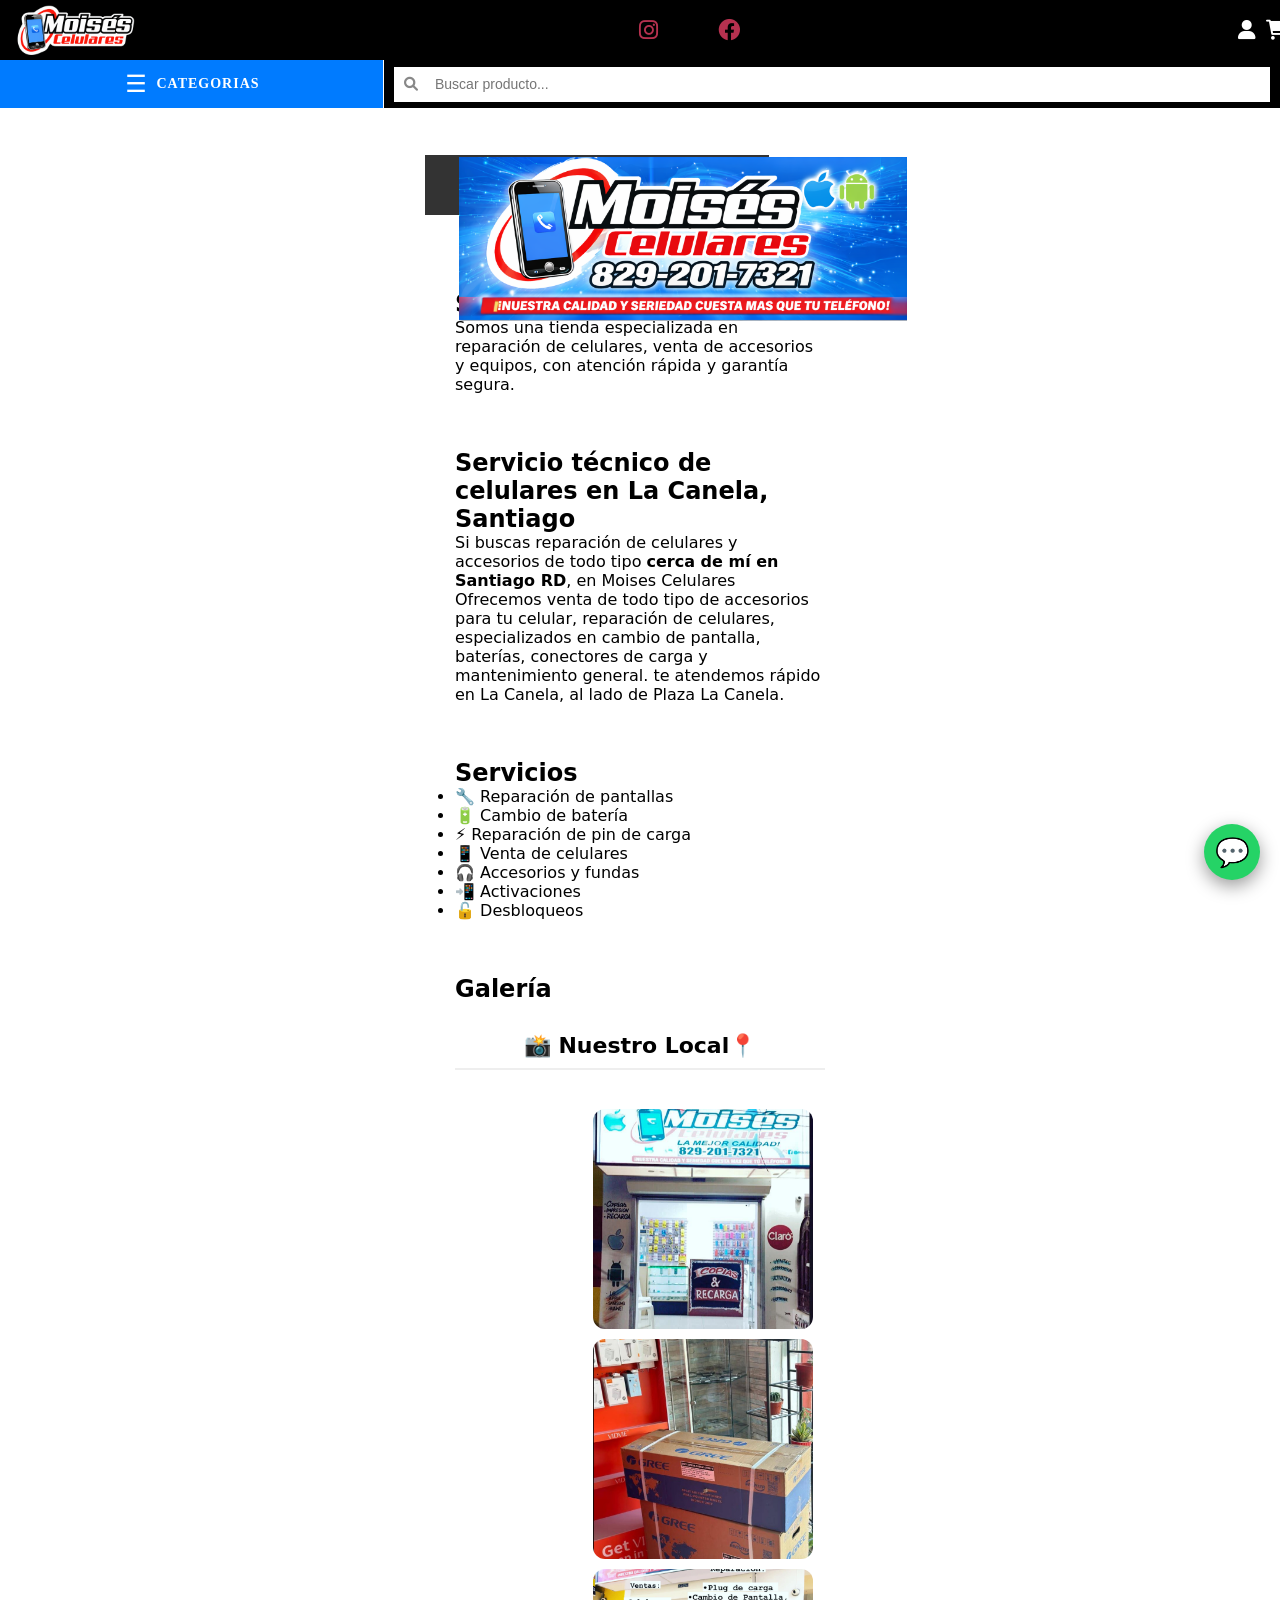
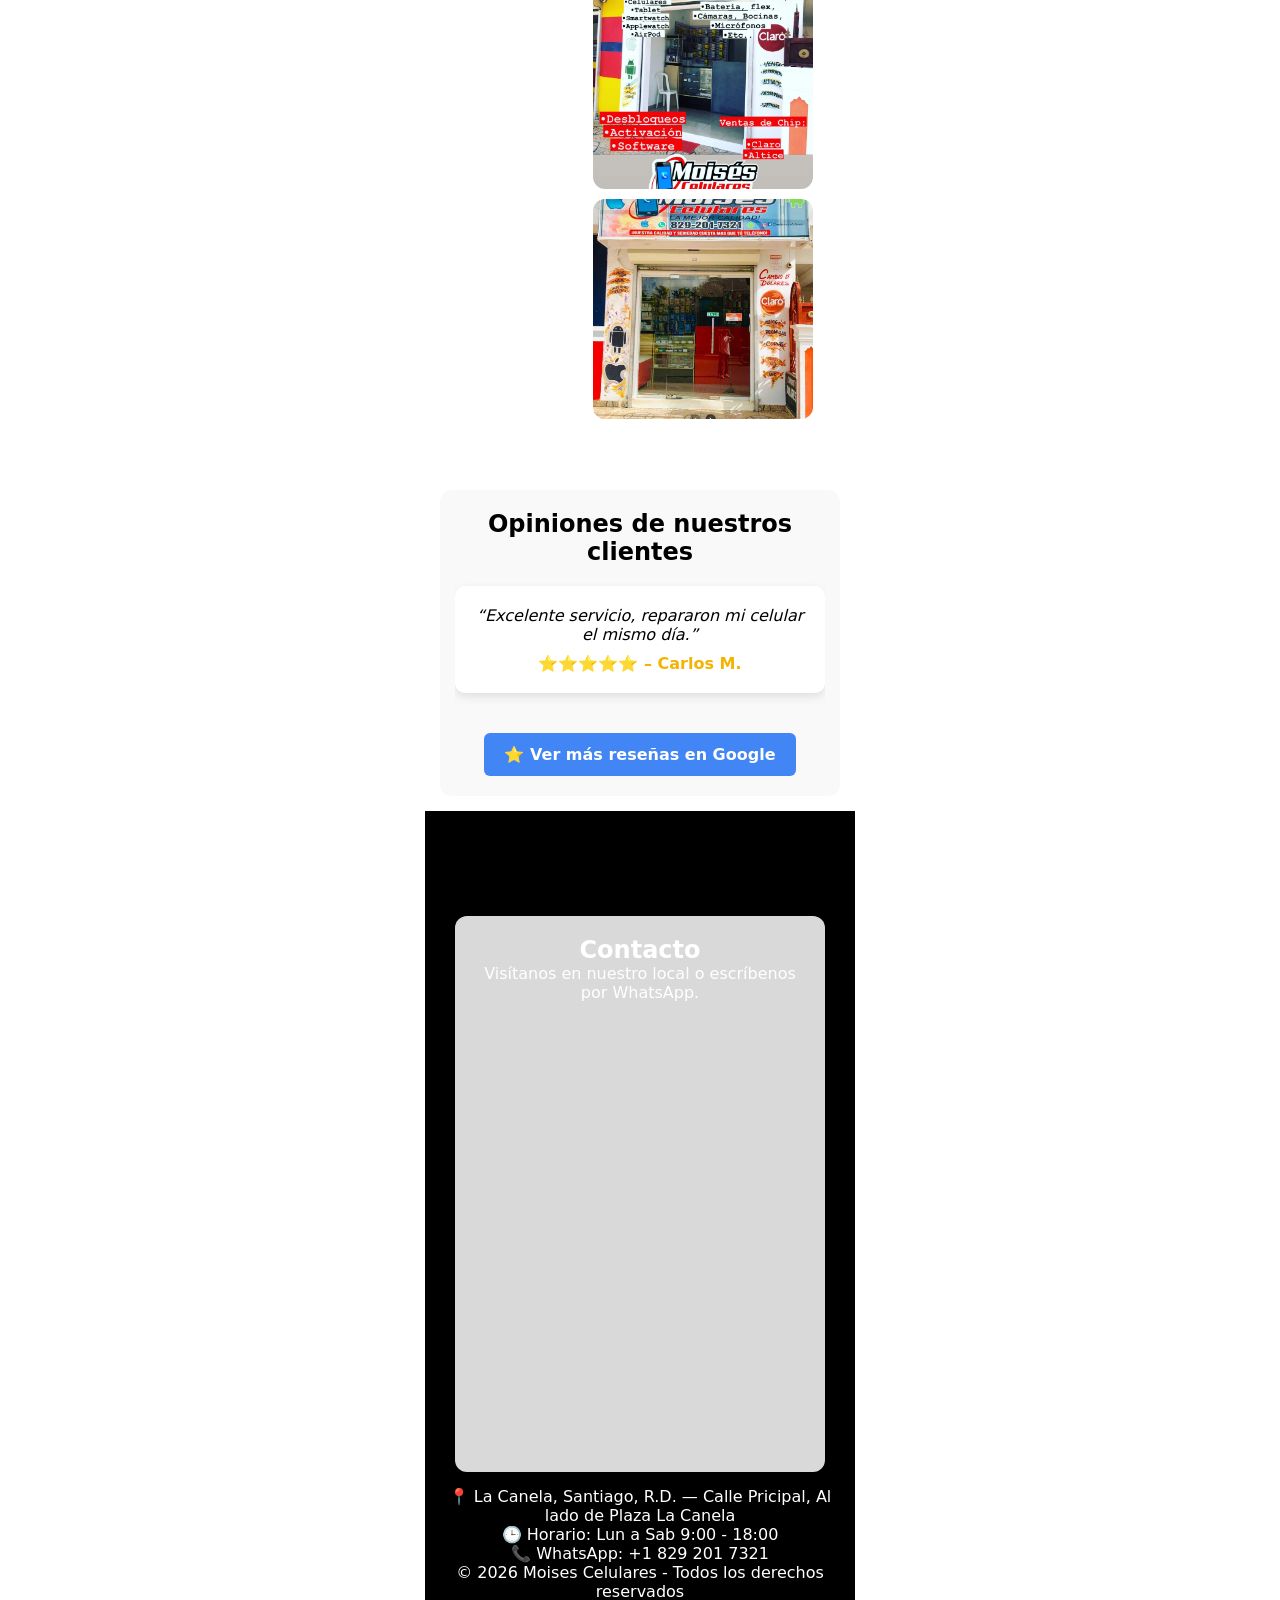
==== index.html @ 91ed1693 "Update index.html" ====
<!DOCTYPE html>
<html lang="es">
<head>
    <meta name="viewport" content="width=device-width, initial-scale=1.0">
    <meta charset="UTF-8">
    <title>Mi Negocio</title>
    <link rel="stylesheet" href="style.css">
    <link rel="stylesheet" href="https://cdnjs.cloudflare.com/ajax/libs/font-awesome/6.0.0/css/all.min.css">
</head>

<body class="inicio">
  <div class="app">
      
<a href="https://wa.me/18292017321?text=Hola%20quiero%20mas%20info%20sobre%20sus%20pructos%20🤗" 
   class="whatsapp" target="_blank">
 💬
</a>

<header class="header-principal">
    <img src="./images/Logo1Porta.png" class="header-logo">
</header>
      
<header class="nav-principal">
    
<nav class="nav-principal">
   <div class="nav-right">
  <!-- DERECHA -->
     <img src="./images/Logo3Expand.png" alt="Logo" class="nav-logo">
  </div>
    
  <div class="nav-socials">
  <!-- CENTRO -->
  <a href="https://instagram.com/moisescelulares" target="_blank" class="nav-icon-social">
      <i class="fab fa-instagram"></i>
 </a>
  <a href="https://facebook.com/moisesscelulares" target="_blank" class="nav-icon-social">
      <i class="fab fa-facebook"></i>
 </a>
  </div>
    
  <div class="nav-left">
  <!-- IZQUIERDA -->
    <button id="btn-perfil" class="nav-icon" onclick="navegarSPA('perfil')"><i class="fas fa-user"></i></button>
    <button id="btn-carrito-nav" class="nav-icon" onclick="toggleCarritoIzquierdo()">
    <div style="position: relative; display: inline-block;">
        <i class="fas fa-shopping-cart"></i>
        <span id="contador-carrito" class="badge-carrito">0</span>
    </div>
</button>
</nav>   
 </header>

<div class="barra-herramientas-fija">
    <div class="parte-azul" onclick="toggleMenuProductos()">
        <span id="btn-menu-trigger">☰</span>
        <span class="texto-cat">CATEGORIAS</span>
    </div>

    <div class="parte-negra">
        <div class="contenedor-busqueda">
            <i class="fas fa-search icono-lupa"></i>
            <input type="text" 
                   id="inputBuscador" 
                   class="buscador-barra" 
                   placeholder="Buscar producto..." 
                   oninput="buscarEnTiempoReal()">
        </div>
    </div>
</div>
      
<!-- OVERLAY -->
<div id="menu-overlay" onclick="toggleMenuProductos()"></div>

<aside id="menu-categorias">
    <h3>Categorías</h3>

    <div class="acordeon-contenedor">
        
        <div class="acordeon-item">
            <div class="acordeon-header" onclick="toggleAcordeon(this)">
                Celulares <i class="fi fi-bs-angle-down"></i>
            </div>
            <div class="acordeon-contenido">
                <a href="#/productos/Iphone" onclick="toggleMenuProductos()"> 🍎Iphone</a>
                <a href="#/productos/Samsung" onclick="toggleMenuProductos()"> 🤖Samsung</a>
                <a href="#/productos/ZTE" onclick="toggleMenuProductos()"> 📱ZTE</a>
            </div>
        </div>

        <div class="acordeon-item">
            <div class="acordeon-header" onclick="toggleAcordeon(this)">
                Accesorios <i class="fi fi-bs-angle-down"></i>
            </div>
            <div class="acordeon-contenido">
                <a href="#/productos/Covers" onclick="toggleMenuProductos()"> 🛡️Covers</a>
                <a href="#/productos/Audifonos" onclick="toggleMenuProductos()"> 🎧Audifonos</a>
                <a href="#/productos/Smartwatch" onclick="toggleMenuProductos()"> ⌚Smartwatch</a>
                <a href="#/productos/Usb" onclick="toggleMenuProductos()"> 💾Usb</a>
            </div>
        </div>

        <div class="acordeon-item">
            <div class="acordeon-header" onclick="toggleAcordeon(this)">
                Tablets <i class="fi fi-bs-angle-down"></i>
            </div>
            <div class="acordeon-contenido">
                <a href="#/productos/Ipad" onclick="toggleMenuProductos()"> 🍎Ipad</a>
                <a href="#/productos/Android" onclick="toggleMenuProductos()"> 🤖Android</a>
            </div>
        </div>

    </div>
</aside>
      
<main id="contenido" class="contenido">      

 <!-- ========================= -->
  <!-- VISTA INICIO (HOME) -->
  <!-- ========================= -->
  <div id="vista-inicio">
<section id="sobre-nosotros" style="margin-top: 50px;">
    <h2>Sobre nosotros</h2>
    <p>Somos una tienda especializada en reparación de celulares, venta de accesorios y equipos, con atención rápida y garantía segura.</p>
</section>

 <section>

  <h2>Servicio técnico de celulares en La Canela, Santiago</h2>

  <p>

Si buscas reparación de celulares y accesorios de todo tipo <strong>cerca de mí en Santiago RD</strong>,

en Moises Celulares Ofrecemos venta de todo tipo de accesorios para tu celular, reparación de celulares, especializados en cambio de pantalla,

baterías, conectores de carga y mantenimiento general. te atendemos rápido en La Canela,

al lado de Plaza La Canela.

  </p>

</section>
    
<section>
    <h2>Servicios</h2>
    <ul>
        <li>🔧 Reparación de pantallas</li>
        <li>🔋 Cambio de batería</li>
        <li>⚡ Reparación de pin de carga</li>
        <li>📱 Venta de celulares</li>
        <li>🎧 Accesorios y fundas</li>
        <li>📲 Activaciones</li>
        <li>🔓 Desbloqueos</li>
    </ul>
</section>

    
<section id="galeria">
  <h2>Galería</h2>

  <!-- ===================== -->
  <!-- 📸 GALERÍA DEL LOCAL -->
  <!-- ===================== -->
  <div class="bloque-galeria">
    <h2 class="bloque-titulo">📸 Nuestro Local📍</h2>

    <!--  LOCAL -->
   <div class="categoria activa">
      <div class="cat-header" onclick="toggleCategoria(this)">
        <h3> Local</h3>
        <span class="cat-icon">+</span>
      </div>
      <div class="cat-contenido">
        <div class="galeria">
          <img src="images/local4.jpg" onclick="abrirImgModal(this.src)">
          <img src="images/local3.jpg" onclick="abrirImgModal(this.src)">
          <img src="images/local2.jpg" onclick="abrirImgModal(this.src)">
          <img src="images/local1.jpg" onclick="abrirImgModal(this.src)">
        </div>
      </div>
    </div>
   </div>

</section>
         
<section class="reseñas">
  <h2>Opiniones de nuestros clientes</h2>

  <div class="carrusel">
    <div class="reseña activa">
      <p>“Excelente servicio, repararon mi celular el mismo día.”</p>
      <span>⭐⭐⭐⭐⭐ – Carlos M.</span>
     </div> 
      
   <div class="reseña">
      <p>“Muy buena atención y precios justos. Recomendados.”</p>
      <span>⭐⭐⭐⭐⭐ – Ana R.</span>
      </div> 
      
  <div class="reseña">
      <p>“Compré accesorios y todo de buena calidad.”</p>
      <span>⭐⭐⭐⭐⭐ – José L.</span>
    </div>
  </div>
    <a href="https://maps.app.goo.gl/zmRPi1JC8QECjScP7?g_st=ic
" target="_blank" class="btn-google">
    ⭐ Ver más reseñas en Google
  </a>
</section>
</div>
    
 <!-- ========================= -->
  <!-- VISTA PRODUCTOS (NUEVA) -->
  <!-- ========================= -->
  <div id="vista-productos" style="display:none;">

    <h2 id="titulo-categoria"></h2>

    <section id="productos" class="productos-grid"></section>

  </div>

</main>

<footer>
    <div class="mapa-contacto-footer">
        
<section>
    <h2>Contacto</h2>
    <p>Visítanos en nuestro local o escríbenos por WhatsApp.</p>
   <iframe src="https://www.google.com/maps/embed?pb=!1m18!1m12!1m3!1d470.19965643254886!2d-70.8152473101403!3d19.472923799663075!2m3!1f0!2f0!3f0!3m2!1i1024!2i768!4f13.1!3m3!1m2!1s0x8eb1c790f7f8f709%3A0x6c4137e1bd132ae4!2sMoises%20Celulares!5e0!3m2!1ses-419!2suy!4v1769823875907!5m2!1ses-419!2suy" 
width="600" 
height="450" 
style="border:0;" 
allowfullscreen="" 
loading="lazy" 
referrerpolicy="no-referrer-when-downgrade">
  </iframe>
</section>
</div>

        <p>📍 La Canela, Santiago, R.D. — Calle Pricipal, Al lado de Plaza La Canela</p>
        <p>🕒 Horario: Lun a Sab 9:00 - 18:00</p>
        <p>📞 WhatsApp: +1 829 201 7321</p>
    
<div class="footer-negro-final">
        <p>© 2026 Moises Celulares - Todos los derechos reservados</p>
    </div>
</footer>
    
    <!-- MODAL DE IMAGEN (AISLADO) -->
<div id="img-modal" class="img-modal" aria-hidden="true">
  <button class="img-modal-close" onclick="cerrarImgModal()">✕</button>
  <img id="img-modal-src" src="" alt="Vista ampliada">
</div>

<script src="https://www.gstatic.com/firebasejs/10.7.1/firebase-app-compat.js"></script>
<script src="https://www.gstatic.com/firebasejs/10.7.1/firebase-firestore-compat.js"></script>
  <script>
const firebaseConfig = {
 apiKey: "AIzaSyB0YrXAOE7eg04N6c3ZqLsBUUz8VBfHD58",
  authDomain: "moises-celulares.firebaseapp.com",
  projectId: "moises-celulares",
  appId: "1:392580256106:web:e31ae4c958effb4eb91513"
};

firebase.initializeApp(firebaseConfig);

const db = firebase.firestore();      
/* ===============================
   ESTADO GLOBAL Y DATOS
=================================*/
// Variables Globales faltantes para evitar el error de consola      
let favoritos = JSON.parse(localStorage.getItem('favoritos_moises')) || [];
let vistasRecientes = JSON.parse(localStorage.getItem('vistas_recientes')) || [];
let usuarioLogueado = false;
// Intentar cargar datos guardados o usar los de prueba si no hay nada
let datosUsuario = JSON.parse(localStorage.getItem("datos_usuario_moises")) || {
    nombre: "Juan Pérez",
    correo: "cliente@ejemplo.com",
    direccion: "Av. Independencia #123, Santo Domingo",
    historial: [
        { id: "MC-2026-1024", fecha: "10/02/2024", total: "25,500", estado: "Entregado" }
    ]
};
      
/* ===============================
   LÓGICA DE LOGIN
=================================*/
function mostrarModalLogin() {
    const modal = document.getElementById("modal-login-contenedor");
    if(modal) modal.style.display = "flex";
}

function cerrarLogin() {
    const modal = document.getElementById("modal-login-contenedor");
    if (modal) modal.style.display = "none";
    
    // Si no estamos logueados o simplemente cerramos el modal:
    const contenedorSPA = document.getElementById("vista-spa-cliente");
    if (contenedorSPA) {
        contenedorSPA.style.display = "none"; // Apagamos el hueco gris
        contenedorSPA.innerHTML = "";        // Limpiamos contenido
    }

    // Volvemos a mostrar la tienda normal
    document.getElementById("vista-inicio").style.display = "block";
    
    // Opcional: resetear URL al inicio
    window.location.hash = "#/";
    router();
}

function procesarLogin() {
    // Seleccionamos los inputs correctamente dentro de la card
    const inputs = document.querySelectorAll('.login-card input');
    const correo = inputs[0].value.trim();
    const pass = inputs[1].value.trim();

    if (correo.length > 3 && pass.length > 3) {
        usuarioLogueado = true;
        cerrarLogin();
        
        // Al loguearse, vamos directo al perfil
        navegarSPA('perfil'); 
        
        // Feedback visual en el nav
        const btnPerfil = document.getElementById("btn-perfil");
        if(btnPerfil) btnPerfil.style.color = "#00ff00"; 
        
        console.log("Sesión iniciada con éxito");
    } else {
        alert("Por favor, ingresa un correo y contraseña válidos.");
    }
}

function cerrarSesion() {
    usuarioLogueado = false;
    const btnPerfil = document.getElementById("btn-perfil");
    if(btnPerfil) btnPerfil.style.color = "";
    location.hash = "#/";
    location.reload(); 
}

/* ===============================
   NAVEGACIÓN SPA (PERFIL / FAVORITOS)
=================================*/
function navegarSPA(seccion) {
    const vistaInicio = document.getElementById("vista-inicio");
    const vistaProductos = document.getElementById("vista-productos");
    // Buscamos o creamos el contenedor para la sección del cliente
    let contenedorSPA = document.getElementById("vista-spa-cliente");
    
    if (!contenedorSPA) {
        contenedorSPA = crearContenedorSPA();
    }

    // Si NO está logueado, forzamos el modal de login
    if (!usuarioLogueado) {
        mostrarModalLogin();
        // Ocultamos lo demás para que el fondo se vea limpio
        if(vistaInicio) vistaInicio.style.display = "none";
        if(vistaProductos) vistaProductos.style.display = "none";
        contenedorSPA.style.display = "block";
        contenedorSPA.innerHTML = `
            <div style="text-align:center; padding:100px 20px; color:white;">
                <i class="fas fa-user-lock" style="font-size:50px; margin-bottom:20px; color:#3498db;"></i>
                <h2>Inicia Sesión</h2>
                <p>Ingresa a tu cuenta para ver tus datos y favoritos.</p>
                <button class="btn-comprar" onclick="mostrarModalLogin()" style="margin-top:20px; width:200px;">Abrir Login</button>
            </div>`;
        return;
    }

    // Si ya está logueado, mostramos la sección correspondiente
    if(vistaInicio) vistaInicio.style.display = "none";
    if(vistaProductos) vistaProductos.style.display = "none";
    contenedorSPA.style.display = "block";

    if (seccion === 'perfil') renderizarPerfil(contenedorSPA);
    
    window.scrollTo({ top: 0, behavior: "smooth" });
}

function renderizarPerfil(contenedor) {
    contenedor.innerHTML = `
        <div class="perfil-container" style="padding:40px 20px; max-width:800px; margin:auto; color:white;">
            <div style="display:flex; justify-content:space-between; align-items:center; border-bottom:1px solid #444; padding-bottom:15px;">
                <h1>Hola, ${datosUsuario.nombre}</h1>
                <button onclick="cerrarSesion()" style="background:red; color:white; border:none; padding:8px 15px; border-radius:5px; cursor:pointer; font-weight:bold;">Cerrar Sesión</button>
            </div>
            <div style="margin-top:30px; display:grid; grid-template-columns: repeat(auto-fit, minmax(280px, 1fr)); gap:20px;">
                <div style="background:#1a1a1a; padding:25px; border-radius:15px; border: 1px solid #333;">
                    <h3 style="color:#3498db;"><i class="fas fa-id-card"></i> Mis Datos</h3>
                    <p style="margin:10px 0;"><b>Correo:</b> ${datosUsuario.correo}</p>
                    <p style="margin:10px 0;"><b>Dirección:</b> ${datosUsuario.direccion}</p>
                </div>
                <div style="background:#1a1a1a; padding:25px; border-radius:15px; border: 1px solid #333;">
                    <h3 style="color:#3498db;"><i class="fas fa-history"></i> Pedidos Recientes</h3>
                   ${datosUsuario.historial.map(p => `
    <div style="border-bottom:1px solid #333; padding:12px 0; font-size:13px; line-height: 1.4;">
        <b style="color:#3498db;">Rastreo: ${p.id}</b><br>
        <span>Fecha: ${p.fecha}</span> | <b>RD$ ${p.total}</b><br>
        <span style="color:${p.estado === 'Entregado' ? '#00ff00' : '#f1c40f'}">
            <i class="fas fa-circle" style="font-size:8px;"></i> ${p.estado}
        </span>
    </div>
`).join('')}
                </div>
            </div>
        </div>`;
}

function toggleFavorito(idProducto, evento) {
    if (evento) evento.stopPropagation(); // Evita que se abra el modal del producto al dar clic al corazón

    const index = favoritos.findIndex(p => p.id === idProducto);
    const producto = productos.find(p => p.id === idProducto);

    if (index === -1) {
        // No está, lo agregamos
        favoritos.push(producto);
        alert("❤️ Añadido a favoritos");
    } else {
        // Ya está, lo quitamos
        favoritos.splice(index, 1);
        alert("🖤 Eliminado de favoritos");
    }

    // Guardamos en la memoria del navegador
    localStorage.setItem("mis_favoritos", JSON.stringify(favoritos));
    
    // Si estamos en la vista de favoritos, refrescarla de inmediato
    if (document.getElementById("vista-spa-cliente").style.display === "block") {
        renderizarFavoritos(document.getElementById("vista-spa-cliente"));
  }
}
    
function actualizarContadorFavoritos() {
    const contador = document.getElementById("contador-favoritos");
    if (!contador) return;

    const cantidad = favoritos.length;
    contador.innerText = cantidad;

    // Si no hay favoritos, ocultamos el círculo rojo
    contador.style.display = cantidad > 0 ? "flex" : "none";

    // Pequeña animación de "brinco" al actualizar
    contador.classList.add("badge-animacion");
    setTimeout(() => contador.classList.remove("badge-animacion"), 300);
}

// --- IMPORTANTE ---
// Llama a esta función al cargar la página para que el número aparezca de una vez
window.addEventListener("load", actualizarContadorFavoritos);
      
function renderizarFavoritos(contenedor) {
    if (favoritos.length === 0) {
        contenedor.innerHTML = `
            <div style="padding:60px 20px; color:white; text-align:center;">
                <i class="fas fa-heart" style="font-size:60px; color:#333; margin-bottom:20px;"></i>
                <h1>Tus Favoritos</h1>
                <p>No has guardado ningún producto todavía.</p>
                <button class="btn-comprar" onclick="location.hash='#/'" style="margin-top:20px; width:auto; padding:10px 20px;">Volver a la tienda</button>
            </div>`;
        return;
    }

    contenedor.innerHTML = `
        <div style="padding:40px 20px; max-width:1200px; margin:auto;">
            <h1 style="color:white; margin-bottom:30px; text-align:center;">❤️ Mis Favoritos</h1>
            <div id="grid-favoritos" class="productos-grid"></div>
        </div>`;

    const grid = contenedor.querySelector("#grid-favoritos");
    
    favoritos.forEach(p => {
        const div = document.createElement("div");
        div.className = "producto-card";
        div.innerHTML = `
            <i class="fas fa-trash btn-eliminar-fav" onclick="toggleFavorito(${p.id}, event)"></i>
            <img src="${p.imagen}" onclick="location.hash='#/producto/${p.slug}'">
            <h3>${p.nombre}</h3>
            <p class="precio">RD$ ${parseInt(p.precio).toLocaleString()}</p>
            <button class="btn-comprar" onclick="location.hash='#/producto/${p.slug}'">Ver Detalles</button>
        `;
        grid.appendChild(div);
    });
}

function crearContenedorSPA() {
    const div = document.createElement("div");
    div.id = "vista-spa-cliente";
    div.style.minHeight = "70vh";
    div.style.backgroundColor = "#000";
    // Lo insertamos antes del footer
    const footer = document.querySelector("footer");
    if(footer) footer.before(div);
    else document.body.appendChild(div);
    return div;
}
// --- CARRITO LADO IZQUIERDO ---
document.getElementById("btn-carrito-nav").onclick = toggleCarritoIzquierdo;

function agregarAlCarrito(producto, variacion = null) {
    const item = {
        id: producto.id,
        nombre: variacion ? `${producto.nombre} (${variacion.nombre})` : producto.nombre,
        precio: variacion ? variacion.precio : producto.precio,
        imagen: producto.imagen,
        slug: producto.slug
    };

    carrito.push(item);
    localStorage.setItem("carrito_compras", JSON.stringify(carrito));

    actualizarContadorCarrito();
    renderizarCarrito();
}

    // Variable global (asegúrate de que agregarAlCarrito la use)
    let carrito = JSON.parse(localStorage.getItem("carrito_compras")) || [];

function actualizarContadorCarrito() {
    const contador = document.getElementById("contador-carrito");
    if (!contador) return;
    
    const cantidad = carrito.length;
    contador.innerText = cantidad;
    contador.style.display = cantidad > 0 ? "flex" : "none";
}

// Función para calcular el subtotal de productos
function calcularSubtotal() {
    return carrito.reduce((acc, p) => acc + parseInt(p.precio), 0);
}

// Función para renderizar el Carrito Lateral con el Subtotal y Botones
function renderizarCarrito() {
    const contenedor = document.getElementById("carrito-contenido-izq");
    if (!contenedor) return;

    if (carrito.length === 0) {
        contenedor.innerHTML = `<p class="carrito-vacio">No hay productos en el carrito.</p>`;
    } else {
        let htmlProductos = carrito.map((p, index) => `
            <div class="item-carrito">
                <img src="${p.imagen}" style="width:50px; height:50px; object-fit:cover; border-radius:5px;">
                <div style="flex:1;">
                    <p style="margin:0; font-weight:bold; color:white; font-size:13px;">${p.nombre}</p>
                    <p style="margin:2px 0 0; color:#3498db; font-size:12px;">RD$ ${parseInt(p.precio).toLocaleString()}</p>
                </div>
                <i class="fas fa-trash" onclick="eliminarDelCarrito(${index})" style="color:#ff4757; cursor:pointer; font-size:12px;"></i>
            </div>
        `).join("");

           contenedor.innerHTML = `
            <div class="carrito-items-scroll" style="flex: 1; overflow-y: auto;">
               ${htmlProductos}
           </div>
            
           <div class="carrito-footer-fijo">
        <div class="subtotal-box">
            <span>SUBTOTAL:</span>
            <span>RD$ ${calcularSubtotal().toLocaleString()}</span>
        </div>
        
        <button class="btn-carrito-estilo" onclick="navegarAVerCarrito()">VER CARRITO</button>
       </div>
     `;
    }
}

// Esta función reemplaza a la antigua irAWhatsApp
function añadirAlCarritoDesdeDetalle(nombreProducto) {
    // 1. Obtener variaciones y precio
    const capacidad = typeof modeloSeleccionado !== 'undefined' ? modeloSeleccionado : "N/A"; 
    const color = typeof colorSeleccionado !== 'undefined' ? colorSeleccionado : "Original";
    
    const precioElemento = document.getElementById("spanPrecio");
    const precioTexto = precioElemento ? precioElemento.innerText : "0";
    const precioLimpio = precioTexto.replace(/[^\d]/g, "");

    // 2. Buscar imagen del producto
    const productoBase = productos.find(p => p.nombre === nombreProducto);

    // 3. Crear objeto para el carrito
    const productoParaCarrito = {
        id: productoBase ? productoBase.id : Date.now(),
        nombre: nombreProducto,
        variacion: `${capacidad} / ${color}`, 
        precio: precioLimpio,
        imagen: productoBase ? productoBase.imagen : ""
    };

    // 4. Agregar al carrito internamente
    // Importante: Asegúrate de que tu función 'agregarAlCarrito' NO tenga 
    // líneas que abran el panel lateral (como classList.add('activo'))
    agregarAlCarrito(productoParaCarrito, { 
        nombre: productoParaCarrito.variacion, 
        precio: precioLimpio 
    });

    // 5. CERRAR EL MODAL AUTOMÁTICAMENTE
    // Usamos la función que ya tienes en tu código para cerrar el detalle
    cerrarProducto(); 

    // 6. Mostrar notificación de confirmación
    mostrarNotificacion(`${nombreProducto} añadido al carrito`);
}

// Función para la notificación (Toast)
function mostrarNotificacion(mensaje) {
    const aviso = document.createElement("div");
    aviso.className = "notificacion-carrito";
    aviso.innerHTML = `<i class="fas fa-check-circle"></i> ${mensaje}`;
    document.body.appendChild(aviso);

    setTimeout(() => { aviso.remove(); }, 3000);
}
      
// Función SPA para la vista "Ver Carrito" detallada
function navegarAVerCarrito() {
    // Cerramos el carrito lateral de forma segura
    if (typeof toggleCarritoIzquierdo === 'function') {
        const carritoLat = document.getElementById("carrito-izquierdo");
        if (carritoLat && carritoLat.classList.contains("activo")) {
            toggleCarritoIzquierdo();
        }
    }

    const vistaInicio = document.getElementById("vista-inicio");
    const vistaProductos = document.getElementById("vista-productos");
    const contenedorSPA = document.getElementById("vista-spa-cliente") || crearContenedorSPA();

    // 1. Ocultar Logo y Vistas
    const headerLogo = document.querySelector(".header-principal");
    if(headerLogo) headerLogo.style.display = "none";
    if(vistaInicio) vistaInicio.style.display = "none";
    if(vistaProductos) vistaProductos.style.display = "none";

    // 2. Ocultar Categorías y Mapa
    const barraCat = document.getElementById("menu-categorias") || document.querySelector(".barra-categorias");
    if(barraCat) barraCat.style.display = "none";
    const mapaContacto = document.querySelector(".mapa-contacto-footer");
    if(mapaContacto) mapaContacto.style.display = "none";

    // 3. Preparar contenedor con MARGEN SUPERIOR
    contenedorSPA.style.display = "block";
    contenedorSPA.style.backgroundColor = "#f4f4f4";
    
    // Calculamos subtotal de forma segura
    let subtotalFinal = 0;
    try {
        subtotalFinal = (typeof calcularSubtotal === 'function') ? calcularSubtotal() : 0;
    } catch (e) { console.error("Error al calcular subtotal", e); }

    // Solo mostramos el botón si hay productos en el carrito
    const tieneProductos = (typeof carrito !== 'undefined' && carrito.length > 0);

    contenedorSPA.innerHTML = `
        <div style="padding: 40px 15px 15px; max-width: 1100px; margin: 0 auto; text-align: left;">
            <button onclick="regresarALaTienda()" style="background:none; border:none; color:#3498db; cursor:pointer; font-weight:bold; font-size:16px; display:flex; align-items:center; gap:8px;">
                <i class="fas fa-arrow-left"></i> VOLVER A LA TIENDA
            </button>
        </div>

        <div class="carrito-container-completo" style="max-width: 1100px; margin: 0 auto; padding: 0 15px;">
            <h1 style="margin-bottom: 20px;">Tu Carrito</h1>
            
            <div id="espacio-tabla-carrito"></div>

            ${tieneProductos ? `
                <div id="checkout-sector-spa" style="background: white; padding: 25px; border-radius: 8px; margin-top: 20px; text-align: right; box-shadow: 0 2px 10px rgba(0,0,0,0.05); margin-bottom: 40px;">
                    <h2 style="margin-bottom: 15px; color: #333;">Total: RD$ ${subtotalFinal.toLocaleString()}</h2>
                    <button onclick="navegarAFinalizarCompra()" 
                            class="btn-realizar-compra" 
                            style="width: auto; padding: 15px 50px; font-size: 18px; cursor: pointer; background-color: #27ae60; color: white; border: none; border-radius: 5px; font-weight: bold;">
                        PROCEDER AL PAGO (CHECKOUT)
                    </button>
                </div>
            ` : `<p style="text-align:center; padding: 50px;">Tu carrito está vacío actualmente.</p>`}
        </div>
    `;

    // 4. Renderizar la tabla
    const destinoTabla = document.getElementById("espacio-tabla-carrito");
    if (destinoTabla && typeof renderizarTablaCarrito === 'function') {
        renderizarTablaCarrito(destinoTabla);
    }
    
    window.scrollTo({ top: 0, behavior: "smooth" });
}

function regresarALaTienda() {
    // 1. Mostrar de nuevo el Logo Header y las vistas
    const headerLogo = document.querySelector(".header-principal");
    if(headerLogo) headerLogo.style.display = "block";

    const vistaInicio = document.getElementById("vista-inicio");
    if(vistaInicio) vistaInicio.style.display = "block";

    // 2. Mostrar categorías y Mapa
    const barraCat = document.getElementById("menu-categorias");
    if(barraCat) barraCat.style.display = "block";

    const mapaContacto = document.querySelector(".mapa-contacto-footer");
    if(mapaContacto) mapaContacto.style.display = "block";

    // 3. Limpiar y ocultar el espacio SPA
    const contenedorSPA = document.getElementById("vista-spa-cliente");
    if(contenedorSPA) {
        contenedorSPA.style.display = "none";
        contenedorSPA.innerHTML = "";
    }

    // 4. Resetear URL y navegar al inicio
    window.location.hash = "#/";
    router();
    window.scrollTo({ top: 0, behavior: "smooth" });
}
      
function renderizarTablaCarrito(contenedor) {
    // Si no le pasas contenedor, que use el de por defecto
    const target = contenedor || document.getElementById("vista-spa-cliente");
    
    if (carrito.length === 0) {
        target.innerHTML = "<h3 style='text-align:center; padding:50px;'>Tu carrito está vacío</h3>";
        return;
    }

    // Renderizamos solo la tabla de productos
    target.innerHTML = `
        <div class="tabla-carrito-container" style="background:white; color:#333; padding:20px; border-radius:8px 8px 0 0;">
            <table class="carrito-tabla-detallada" style="width:100%; border-collapse: collapse;">
                <thead>
                    <tr style="border-bottom: 2px solid #eee;">
                        <th style="text-align:left; padding:10px;">Producto</th>
                        <th style="text-align:left; padding:10px;">Precio</th>
                        <th style="text-align:left; padding:10px;">Cantidad</th>
                        <th style="text-align:left; padding:10px;">Subtotal</th>
                    </tr>
                </thead>
                <tbody>
                    ${carrito.map(p => `
                        <tr style="border-bottom: 1px solid #eee;">
                            <td style="padding:15px 10px;">
                                <div style="display:flex; align-items:center; gap:15px; text-align: left;">
                                 <img src="${p.imagen}" width="60" style="border-radius:5px; object-fit: cover; flex-shrink: 0;">
                                 <div style="display: flex; flex-direction: column;">
                                 <span style="font-weight: bold; line-height: 1.2; font-size: 15px;">${p.nombre}</span>
                                 <small style="color: #888;">Ref: ${p.id}</small> 
                               </div>
                             </div>
                            </td>
                            <td style="padding:15px 10px;">RD$ ${parseInt(p.precio).toLocaleString()}</td>
                            <td style="padding:15px 10px;">1</td>
                            <td style="padding:15px 10px;">RD$ ${parseInt(p.precio).toLocaleString()}</td>
                        </tr>
                    `).join('')}
                </tbody>
            </table>
            <div class="totales-tabla-box">
               <div class="fila-total"><span>Envío:</span> <span>A Cordinar</span></div>   
            </div>
        </div>
    `;
}
      
function eliminarDelCarrito(index) {
    carrito.splice(index, 1);
    localStorage.setItem("carrito_compras", JSON.stringify(carrito));
    renderizarCarrito();
    actualizarContadorCarrito();
}

// Llama a estas funciones al iniciar la página
window.addEventListener("load", () => {
    actualizarContadorCarrito();
    renderizarCarrito();
});

function toggleCarritoIzquierdo() {
    try {
        const carrito = document.getElementById("carrito-izquierdo");
        if (!carrito) return; // Si no hay carrito, no hace nada y no rompe

        carrito.classList.toggle("activo");

        // Lógica de WhatsApp protegida
        const btnWhatsapp = document.querySelector(".btn-whatsapp") || 
                           document.querySelector('[href*="wa.me"]') || 
                           document.querySelector(".float-whatsapp");

        if (btnWhatsapp) {
            if (carrito.classList.contains("activo")) {
                btnWhatsapp.style.opacity = "0";
                btnWhatsapp.style.pointerEvents = "none";
            } else {
                btnWhatsapp.style.opacity = "1";
                btnWhatsapp.style.pointerEvents = "auto";
            }
        }
    } catch (error) {
        console.warn("Error en el toggle del carrito, pero la web sigue funcionando.");
    }
}

function guardarPedido(){

   let pedidos = JSON.parse(localStorage.getItem("pedidos")) || [];

   const pedido = {
      id: Date.now(),
      fecha: new Date().toISOString(),
      productos: carrito,
     total: carrito.reduce((acc, prod) => acc + Number(prod.precio), 0),
      estado: "pendiente"
   };

   pedidos.push(pedido);

async function guardarPedidoFirebase(pedido){
  await addDoc(collection(db, "pedidos"), {
    ...pedido,
    fecha: serverTimestamp()
  });
}
}
      
// Función para generar un número de rastreo único (Ej: MC-2026-X892)
function generarNumeroRastreo() {
    const random = Math.floor(1000 + Math.random() * 9000);
    return `MC-2026-${random}`;
}
      
function enviarPedidoWhatsApp(tracking) {
    // ... (tus capturas de nombre, apellido, etc.)
    const nombre = document.getElementById("ch-nombre").value.trim();
    const apellido = document.getElementById("ch-apellido").value.trim();
    const telefono = document.getElementById("ch-telefono").value.trim();
    const ciudad = document.getElementById("ch-ciudad").value.trim();
    const direccion = document.getElementById("ch-direccion").value.trim();

    // CAPTURA CORRECTA DE ENVÍO Y PAGO
    const radioEnvio = document.querySelector('input[name="envio"]:checked');
    const costoEnvio = radioEnvio ? parseInt(radioEnvio.value) : 0;
    const totalFinal = calcularSubtotal() + costoEnvio;
    const metodoEnvioTexto = costoEnvio > 0 ? "Envío a domicilio" : "Retiro en el local";

    // CORRECCIÓN AQUÍ: Capturamos el método de pago por el radio seleccionado
    const radioPago = document.querySelector('input[name="pago"]:checked');
    const metodoPagoTexto = (radioPago && radioPago.value === "transferencia") ? "Transferencia Bancaria" : "Efectivo contra entrega";

    const subtotalVenta = calcularSubtotal();

    let listaProductos = carrito.map(p => `- ${p.nombre} (RD$ ${Number(p.precio).toLocaleString()})`).join('\n');
    let notaTexto = document.getElementById("ch-notas")?.value.trim() || "Sin notas";

    const mensaje = `*📦 NUEVO PEDIDO - MOISES CELULARES*\n` +
                    `*Rastreo:* ${tracking}\n` +
                    `--------------------------\n` +
                    `*CLIENTE:* ${nombre} ${apellido}\n` +
                    `*TELÉFONO:* ${telefono}\n` +
                    `*CIUDAD:* ${ciudad}\n` +
                    `*DIRECCIÓN:* ${direccion}\n` +
                    `--------------------------\n` +
                    `*ENVÍO:* ${metodoEnvioTexto}\n` +
                    `*METODO DE PAGO:* ${metodoPagoTexto}\n` +
                    `--------------------------\n` +
                    `*PRODUCTOS:*\n${listaProductos}\n` +
                    `--------------------------\n` +
                    `*NOTA DEL PEDIDO:* ${notaTexto}\n` +
                    `--------------------------\n` +
                    `*TOTAL A PAGAR:* RD$ ${totalFinal.toLocaleString()}\n` +
                    `--------------------------\n` +
                    `_Enviado desde el Checkout de la web._`;
                         guardarPedido();

   // IMPORTANTE: Guardamos el costo de envío en el objeto de la compra para la factura
    if (typeof registrarCompraEnPerfil === "function") {
        registrarCompraEnPerfil(carrito, totalFinal, tracking, costoEnvio);
    }

    const numWhatsApp = "59891547599";
    window.open(`https://wa.me/${numWhatsApp}?text=${encodeURIComponent(mensaje)}`, '_blank');
    
    // 7. Limpieza
    carrito = [];
    localStorage.removeItem("carrito_compras");
    if (typeof actualizarContadorCarrito === "function") actualizarContadorCarrito();
    if (typeof renderizarCarrito === "function") renderizarCarrito();
    
    alert(`✅ ¡Pedido realizado con éxito!. Tu número de rastreo es: ${tracking}`);
    location.reload();
}
      
function registrarCompraEnPerfil(carritoActual, totalConEnvio, trackingNum, costoEnvio) {
    const sesion = JSON.parse(localStorage.getItem('sesion_moises'));
    if (!sesion) return;

    let todasLasCompras = JSON.parse(localStorage.getItem('db_compras_moises')) || [];

    const nuevaCompra = {
        usuarioEmail: sesion.email,
        idOrden: trackingNum,
        fecha: new Date().toLocaleString(),
        productos: [...carritoActual],
        total: totalConEnvio,
        envio: costoEnvio // <--- GUARDAMOS EL COSTO AQUÍ
    };

    todasLasCompras.unshift(nuevaCompra);
    localStorage.setItem('db_compras_moises', JSON.stringify(todasLasCompras));
}
      
function crearContenedorSPA() {
    const div = document.createElement("div");
    div.id = "vista-spa-cliente";
    // Insertar antes del footer
    document.querySelector("footer").before(div);
    return div;
}
</script> 

  <script>
function alternarVisibilidadTienda(mostrar) {
    const estado = mostrar ? "block" : "none";

    // 1. Ocultar el Header Principal (Donde está el logo grande)
    const headerLogo = document.querySelector(".header-principal"); 
    if(headerLogo) headerLogo.style.display = estado;

    // 2. Ocultar Barra de Categorías
    const barraCategorias = document.getElementById("menu-categorias");
    if(barraCategorias) barraCategorias.style.display = estado;
    
    // 3. Ocultar Mapa y Contacto
    const mapaContacto = document.querySelector(".mapa-contacto-footer");
    if(mapaContacto) mapaContacto.style.display = estado;

    // 4. Ocultar Vistas de productos
    const vistaInicio = document.getElementById("vista-inicio");
    const vistaProductos = document.getElementById("vista-productos");
    if(vistaInicio) vistaInicio.style.display = estado;
    if(vistaProductos) vistaProductos.style.display = estado;
}
</script>

  <script>
const imgModal = document.getElementById("img-modal");
const imgModalSrc = document.getElementById("img-modal-src");

function abrirImgModal(src){
  imgModalSrc.src = src;
  imgModal.style.display = "flex";
  imgModal.setAttribute("aria-hidden","false");
  document.body.style.overflow = "hidden";
  document.body.classList.add("modal-abierto");
}

function cerrarImgModal(){
  imgModal.style.display = "none";
  imgModalSrc.src = "";
  imgModal.setAttribute("aria-hidden","true");
  document.body.style.overflow = "";
  document.body.classList.remove("modal-abierto");
}

imgModal.addEventListener("click", e=>{
  if(e.target === imgModal) cerrarImgModal();
});
</script>

<script>

/* --- FUNCIONES DEL MODAL (SPA) --- */

function abrirProducto(id) {
    // Limpia la barra al entrar al detalle
    const buscador = document.getElementById("inputBuscador");
    if (buscador) {
        buscador.value = "";
        buscador.blur(); // Cierra el teclado en móviles
    }

    // ... (aquí sigue el resto de tu código para abrir el modal)
    const p = productos.find(prod => prod.id == id);
    if (!p) return;

    // Valores por defecto al abrir
    precioActual = p.precio;
    modeloSeleccionado = p.modelos ? p.modelos[0].nombre : "Estándar";
    colorSeleccionado = "No seleccionado";
    imagenSeleccionada = window.location.origin + "/" + p.imagen; // Captura la URL completa de la imagen
    
    const modal = document.getElementById("modalProducto");
    const contenedor = document.getElementById("modalContenido");

    // Valores iniciales por defecto
    precioActual = p.precio;
    modeloSeleccionado = p.modelos ? p.modelos[0].nombre : "Estándar";
    colorSeleccionado = "No seleccionado";

   // ... dentro de abrirProducto ...
    contenedor.innerHTML = `
        <button class="cerrar-modal" onclick="cerrarProducto()">✕</button>
        <div class="spa-layout">
            <div class="spa-header">
                <img src="${p.imagen}" id="imgPrincipal" class="modal-img">
            </div>
            <div class="mp-contenido">
                <h2 class="modal-nombre">${p.nombre}</h2>
                <p id="descTexto" class="modal-descripcion">${p.descripcion.replace(/\n/g, '<br>')}</p>
                <span class="ver-mas" onclick="toggleDescripcion()">VER MÁS</span>
                
                <div id="opciones-interactivas">
                    ${renderOpciones(p)}
                </div>

                <div class="modal-precio">RD$ <span id="spanPrecio">${parseInt(precioActual).toLocaleString()}</span></div>
            </div>
            <div class="contenedor-accion-fija">
               <button class="btn-comprar-ahora" onclick="añadirAlCarritoDesdeDetalle('${p.nombre}')">
        COMPRAR AHORA
    </button>
            </div>
        </div>
   `;

    modal.style.display = "flex";
    document.body.classList.add("no-scroll");
    
    // IMPORTANTE: Llamamos a la activación
    activarOpcionesProducto();
}

function renderOpciones(p) {
    let html = "";
    // Render de Modelos/Capacidad
    if (p.modelos && p.modelos.length > 0) {
        html += `<p class="label-opcion">Capacidad:</p><div class="modelos-grid">`;
        p.modelos.forEach((m, i) => {
            html += `<div class="modelo-opcion ${i===0?'activo':''}" data-nombre="${m.nombre}" data-precio="${m.precio}">${m.nombre}</div>`;
        });
        html += `</div>`;
    }
    // Render de Colores
    if (p.colores && p.colores.length > 0) {
        html += `<p class="label-opcion">Color:</p><div class="colores-grid">`;
        p.colores.forEach(c => {
            if (typeof c === 'object') {
                html += `<div class="color-opcion" 
                  data-img="${c.imagen}" 
                  data-name="${c.nombre}" 
                  style="background:${c.codigo}">
             </div>`;
            } else {
                html += `<div class="modelo-opcion" data-name="${c}">${c}</div>`;
            }
        });
        html += `</div>`;
    }
    return html;
}

function activarOpcionesProducto() {
    const areaOpciones = document.getElementById("opciones-interactivas");
    if (!areaOpciones) return;

    // DELEGACIÓN DE EVENTOS: Escuchamos clics en todo el contenedor
    areaOpciones.onclick = function(e) {
        const target = e.target;

       // --- Lógica de MODELO (Capacidad) ---
        if (target.classList.contains('modelo-opcion') && target.dataset.precio) {
            const hermanos = target.parentElement.querySelectorAll('.modelo-opcion');
            hermanos.forEach(h => h.classList.remove('activo'));
            target.classList.add('activo');

            precioActual = target.dataset.precio;
            modeloSeleccionado = target.dataset.nombre;
            document.getElementById("spanPrecio").innerText = parseInt(precioActual).toLocaleString();
        }
        
      // --- Lógica de COLOR ---
        if (target.classList.contains('color-opcion')) {
            const hermanos = target.parentElement.querySelectorAll('.color-opcion');
            hermanos.forEach(h => h.classList.remove('activo'));
            target.classList.add('activo');

            // Guardamos el nombre (ej: "Azul") que viene del dataset
            colorSeleccionado = target.dataset.name; 

            if (target.dataset.img) {
                const nuevaImg = target.dataset.img;
                document.getElementById("imgPrincipal").src = nuevaImg;
                // Actualizamos la imagen para WhatsApp (URL completa)
                imagenSeleccionada = window.location.origin + "/" + nuevaImg;
            }
        }
    }; // Cerramos el onclick correctamente
} // Cerramos la función activarOpcionesProducto correctamente
    
function cerrarProducto(){
  document.getElementById("modalProducto").style.display = "none";
  document.body.classList.remove("no-scroll");
}

// 🔥 Cerrar tocando fuera
document.getElementById("modalProducto").addEventListener("click", e=>{
  if(e.target.id === "modalProducto"){
    cerrarProducto();
  }
});

function expandirDescripcion(){
  const desc = document.getElementById("descTexto");
  desc.style.webkitLineClamp = "unset";
  desc.classList.remove("fade");
  document.querySelector(".ver-mas").style.display = "none";
}

function toggleDescripcion() {
  const desc = document.getElementById("descTexto");
  const boton = document.querySelector(".ver-mas");

  desc.classList.toggle("expandido");

  if (desc.classList.contains("expandido")) {
    boton.textContent = "VER MENOS";
  } else {
    boton.textContent = "VER MÁS";
  }
}
 
</script>

   <script>  
// Variable para rastrear el estado del menú
let menuAbierto = false;

function toggleMenuProductos() {
    const menu = document.getElementById("menu-categorias");
    const overlay = document.getElementById("menu-overlay");
    const icono = document.getElementById("btn-menu-trigger");

    // Alternamos las clases
    const estaActivo = menu.classList.toggle("activo");
    overlay.classList.toggle("activo");

    // Cambiamos el icono según el estado
    if (estaActivo) {
        icono.innerText = "✕"; // Transformar a X
        document.body.classList.add("no-scroll"); // Bloquear scroll fondo
    } else {
        icono.innerText = "☰"; // Volver a hamburguesa
        document.body.classList.remove("no-scroll");
    }
}

function toggleAcordeon(elemento) {
    const itemActual = elemento.parentElement;
    const todosLosItems = document.querySelectorAll('.acordeon-item');

    // Cierra cualquier otro que esté abierto
    todosLosItems.forEach(item => {
        if (item !== itemActual) {
            item.classList.remove('activo');
        }
    });

    // Abre o cierra el que tocaste
    itemActual.classList.toggle('activo');
}
       </script>
    
     <script>
const modalProducto = document.getElementById("modalProducto");

modalProducto.addEventListener("click", (e) => {
  if (e.target === modalProducto) {
    cerrarProducto();
  }
});

 </script>
 
    <script>
/* =========================
   SWIPE DOWN PARA CERRAR
   ========================= */

let startY = 0;
let endY = 0;

// Modal imagen
const imgModalSwipe = document.getElementById("img-modal");

// Modal producto
const productoModalSwipe = document.getElementById("modalproducto");

// Función genérica
function activarSwipe(modal, cerrarFn){
  if(!modal) return;

  modal.addEventListener("touchstart", e => {
    startY = e.touches[0].clientY;
  }, { passive: true });

  modal.addEventListener("touchmove", e => {
    endY = e.touches[0].clientY;
  }, { passive: true });

  modal.addEventListener("touchend", () => {
    if(endY - startY > 80){ // distancia swipe
      cerrarFn();
    }
    startY = 0;
    endY = 0;
  });
}

// Activar swipe
activarSwipe(imgModalSwipe, cerrarImgModal);
activarSwipe(productoModalSwipe, cerrarProducto);
</script>

    <script>
  const header = document.querySelector('.header-principal');

  window.addEventListener('scroll', () => {
    header.classList.toggle('scrolled', window.scrollY > 10);
  });
</script>

    
<script>
const reseñas = document.querySelectorAll(".reseña");
let indice = 0;

setInterval(() => {
  const actual = reseñas[indice];
  actual.classList.add("salida");
  actual.classList.remove("activa");

  indice = (indice + 1) % reseñas.length;
  const siguiente = reseñas[indice];

  siguiente.classList.remove("salida");
  siguiente.classList.add("activa");
}, 4000); // ⏱ cambia cada 4 segundos
</script>

<script>
const nav = document.querySelector("nav");

window.addEventListener("scroll", () => {
  if (window.scrollY > 10) {
    nav.classList.add("scrolled");
  } else {
    nav.classList.remove("scrolled");
  }
});
</script>

<script>    
const btnMenu = document.getElementById("icono-menu");
const menu = document.getElementById("menu-categorias");
const overlay = document.getElementById("menu-overlay");

btnMenu.addEventListener("click", () => {
  menu.classList.toggle("activo");
  overlay.classList.toggle("activo");
  document.body.classList.toggle("menu-abierto");
});

overlay.addEventListener("click", () => {
  menu.classList.remove("activo");
  overlay.classList.remove("activo");
  document.body.classList.remove("menu-abierto");
});


// acordeón (solo uno abierto)
document.querySelectorAll(".categoria").forEach(btn => {
  btn.addEventListener("click", () => {
    const sub = btn.nextElementSibling;
    const icon = btn.querySelector("i");

    document.querySelectorAll(".subcategoria").forEach(s => {
      if (s !== sub) s.style.maxHeight = null;
    });

    document.querySelectorAll(".categoria i").forEach(i => {
      if (i !== icon) i.className = "fi fi-bs-angle-up";
    });

    if (sub.style.maxHeight) {
      sub.style.maxHeight = null;
      icon.className = "fi fi-bs-angle-up";
    } else {
      sub.style.maxHeight = sub.scrollHeight + "px";
      icon.className = "fi fi-bs-angle-down";
    }
  });
});
</script>
    
<script>
/* ===============================
   VARIABLES GLOBALES
=================================*/
let modeloSeleccionado = "";
let colorSeleccionado = "";
let precioActual = "";
let imagenSeleccionada = ""; // Nueva variable para la foto
</script>
      
<script type="module">
    // Importamos las herramientas necesarias
    import { db } from "./firebase-config.js"; 
    import { ref, onValue } from "https://www.gstatic.com/firebasejs/10.7.1/firebase-database.js";

    // 1. Declaramos la variable global 'productos' para que el resto de tu código la vea
    window.productos = JSON.parse(localStorage.getItem("productos")) || [];

    function cargarProductos() {
        const productosRef = ref(db, 'productos');

        onValue(productosRef, (snapshot) => {
            const data = snapshot.val();
            
            if (data) {
                // Convertimos a array
                window.productos = Array.isArray(data) ? data : Object.values(data);
                localStorage.setItem("productos", JSON.stringify(window.productos));
                
                console.log("✅ Productos actualizados desde Firebase");
                // Llamamos a tu función original para pintar la tienda
                if (typeof iniciarTienda === 'function') iniciarTienda();
            } else {
                // Si no hay nada en Firebase, intentamos cargar el JSON local
                fetch("productos.json")
                    .then(res => res.json())
                    .then(data => {
                        window.productos = data;
                        localStorage.setItem("productos", JSON.stringify(window.productos));
                        if (typeof iniciarTienda === 'function') iniciarTienda();
                    })
                    .catch(err => console.error("Error cargando productos:", err));
            }
        });
    }

    // Ejecutamos la carga al iniciar
    cargarProductos();
</script>

      <script>
/* ===============================
   NAVEGACIÓN SPA
=================================*/

function navegar(ruta) {

  const nuevaHash = "#" + ruta;

  // 🔥 Si es producto
  if (ruta.startsWith("/producto/")) {

    // Si es el mismo producto → forzar ejecución manual
    if (window.location.hash === nuevaHash) {
      router();
      return;
    }

    // 🔥 Reemplazar en vez de agregar al historial
    window.location.replace(nuevaHash);
    return;
  }

  // 🔥 Para categorías o inicio
  if (window.location.hash === nuevaHash) {
    router();
  } else {
    window.location.hash = nuevaHash;
  }
}



window.addEventListener("load", router);
window.addEventListener("hashchange", router);


/* ===============================
   ROUTER PRINCIPAL
=================================*/

function router() {
  const hash = window.location.hash || '#/';
  console.log("Router ejecutado", hash);

  const vistaInicio = document.getElementById("vista-inicio");
  const vistaProductos = document.getElementById("vista-productos");
  const contenedorSPA = document.getElementById("vista-spa-cliente");

  // --- 1. LIMPIEZA PREVENTIVA AL NAVEGAR ---
  // Cerramos menús laterales
  const menu = document.getElementById("menu-categorias");
  const overlay = document.getElementById("menu-overlay");
  if (menu) menu.classList.remove("activo");
  if (overlay) overlay.classList.remove("activo");

  // --- 2. GESTIÓN DE VISTA SPA (Favoritos, Carrito, Checkout) ---
  // Si volvemos al inicio o categorías, nos aseguramos de apagar el contenedor SPA
  // para que no deje el hueco gris antes del footer.
  if (hash === '#/' || hash.startsWith("#/productos/")) {
    if (contenedorSPA) {
      contenedorSPA.style.display = "none";
      contenedorSPA.innerHTML = "";
    }
    // Restauramos visibilidad de elementos principales por si venimos de Checkout
    const headerLogo = document.querySelector(".header-principal");
    if(headerLogo) headerLogo.style.display = "block";
    
    const mapaFooter = document.querySelector(".mapa-contacto-footer");
    if(mapaFooter) mapaFooter.style.display = "block";
    
    if (menu) menu.style.display = "block";
  }

  // ===============================
  // SUBCATEGORÍAS
  // ===============================
  if (hash.startsWith("#/productos/")) {
    const subcategoria = decodeURIComponent(hash.split("#/productos/")[1]);

    if (vistaInicio) vistaInicio.style.display = "none";
    if (vistaProductos) vistaProductos.style.display = "block";

    mostrarProductosPorSubcategoria(subcategoria);

    window.scrollTo({ top: 0, behavior: "smooth" });
    return;
  }

  // ===============================
  // PRODUCTO INDIVIDUAL
  // ===============================
  if (hash.startsWith("#/producto/")) {
    const slug = hash.split("#/producto/")[1];
    const producto = productos.find(p => p.slug === slug);

    if (producto) {
      abrirProducto(producto.id);
    }
    return;
  }

  // ===============================
  // FAVORITOS (Si usas hash para favoritos)
  // ===============================
  if (hash === "#/favoritos") {
    if (vistaInicio) vistaInicio.style.display = "none";
    if (vistaProductos) vistaProductos.style.display = "none";
    if (contenedorSPA) {
        contenedorSPA.style.display = "block";
        // Aquí llamarías a tu función de renderizar favoritos
        // renderizarFavoritos(contenedorSPA); 
    }
    return;
  }

  // ===============================
  // INICIO
  // ===============================
  if (hash === '#/') {
    if (vistaInicio) vistaInicio.style.display = "block";
    if (vistaProductos) vistaProductos.style.display = "none";

    // Limpiamos el contenedor de búsqueda/productos si es necesario
    const prodsDiv = document.getElementById("productos");
    if (prodsDiv) prodsDiv.innerHTML = "";

    window.scrollTo({ top: 0, behavior: "smooth" });
  }
}

/* ===============================
   MOSTRAR PRODUCTOS
=================================*/

function mostrarProductosPorSubcategoria(subcategoria) {

  const contenedor = document.getElementById("productos");
  contenedor.innerHTML = "";

  const filtrados = productos.filter(
  p => p.subcategoria.toLowerCase().trim() === 
       subcategoria.toLowerCase().trim()
);

  if (filtrados.length === 0) {
    contenedor.innerHTML = "<p>No hay productos</p>";
    return;
  }

  filtrados.forEach(p => {

  const div = document.createElement("div");
  div.className = "producto-card";

  // 🔥 Si tiene modelos
  if (p.modelos && p.modelos.length > 0) {

    // ... dentro del if (p.modelos && p.modelos.length > 0)
const modeloInicial = p.modelos[0];

div.innerHTML = `
    <div class="card-container">
        <i class="fas fa-heart btn-favorito-corazon ${favoritos.some(f => f.id === p.id) ? 'activo' : ''}" 
           onclick="toggleFavorito(${p.id}, event)"></i>
        <img src="${p.imagen}" alt="${p.nombre}" onclick="navegar('/producto/${p.slug}')">
        <h3>${p.nombre}</h3>
        <p class="descripcion">Disponible en varios modelos</p>

        <button class="btn-modelo">Elegir modelo ▼</button>

        <div class="modelos-dropdown" style="display:none;">
            ${p.modelos.map(m => `
                <div class="modelo-opcion" data-precio="${m.precio}">
                    ${m.nombre}
                </div>
            `).join("")}
        </div>

        <p class="precio">$${modeloInicial.precio}</p>
        <button class="btn-comprar">Comprar</button>
    </div>
`;
    const btnModelo = div.querySelector(".btn-modelo");
    const dropdown = div.querySelector(".modelos-dropdown");
    const precioElemento = div.querySelector(".precio");

    // Abrir / cerrar dropdown
    btnModelo.addEventListener("click", (e) => {
      e.stopPropagation();
      dropdown.style.display =
        dropdown.style.display === "none" ? "block" : "none";
    });

  const btnComprar = div.querySelector(".btn-comprar");

btnComprar.addEventListener("click", () => {
  const precioActual = precioElemento.textContent.replace("$","");
  const modeloActual = btnModelo.textContent.replace(" ▼","");

  agregarAlCarrito(p, {
    nombre: modeloActual,
    precio: parseInt(precioActual)
  });
});
    // Cambiar precio
  dropdown.querySelectorAll(".modelo-opcion").forEach(op => {
  op.addEventListener("click", (e) => {
    e.stopPropagation();

    const nuevoPrecio = op.dataset.precio;
    precioElemento.textContent = "$" + nuevoPrecio;
    btnModelo.textContent = op.textContent + " ▼";
    dropdown.style.display = "none";

    // 🔥 agregar al carrito UNA sola vez
    agregarAlCarrito(p, {
      nombre: op.textContent,
      precio: parseInt(nuevoPrecio)
    });
  });
});

  } else {

   // ... dentro del else (Si NO tiene modelos)
div.innerHTML = `
    <div class="card-container">
        <i class="fas fa-heart btn-favorito-corazon ${favoritos.some(f => f.id === p.id) ? 'activo' : ''}" 
           onclick="toggleFavorito(${p.id}, event)"></i>
        <img src="${p.imagen}" alt="${p.nombre}" onclick="navegar('/producto/${p.slug}')">
        <h3>${p.nombre}</h3>
        <p class="descripcion">Producto disponible</p>
        <p class="precio">$${p.precio}</p>
        <button class="btn-comprar">Comprar</button>
    </div>
`;

div.querySelector(".btn-comprar").addEventListener("click", () => {
  agregarAlCarrito(p);
});
}
  
  contenedor.appendChild(div);
});
}

</script>

     <script>
function buscarEnTiempoReal() {
    const texto = document.getElementById("inputBuscador").value.toLowerCase().trim();
    const vistaInicio = document.getElementById("vista-inicio");
    const vistaProductos = document.getElementById("vista-productos");
    const contenedor = document.getElementById("productos"); // El grid de 2 columnas

    // Si el usuario escribe algo
    if (texto.length > 0) {
        // Switch de vistas SPA
        if (vistaInicio) vistaInicio.style.display = "none";
        if (vistaProductos) vistaProductos.style.display = "block";

        // Filtrar en el JSON
        const resultados = productos.filter(p => 
            p.nombre.toLowerCase().includes(texto) || 
            p.subcategoria.toLowerCase().includes(texto)
        );

        // Renderizar los que coincidan
        renderizarListaFiltrada(resultados);
    } else {
        // Si borra el texto, regresamos al estado inicial (Router)
        router(); 
    }
}

function renderizarListaFiltrada(lista) {
    const contenedor = document.getElementById("productos");
    contenedor.innerHTML = ""; // Limpiar grid

    if (lista.length === 0) {
        contenedor.innerHTML = `<p style="grid-column: 1/-1; text-align: center; padding: 20px; color: white;">No se encontraron resultados.</p>`;
        return;
    }

   lista.forEach(p => {
    const div = document.createElement("div");
    div.className = "producto-card";
    div.innerHTML = `
        <div class="card-container">
            <i class="fas fa-heart btn-favorito-corazon ${favoritos.some(f => f.id === p.id) ? 'activo' : ''}" 
               onclick="toggleFavorito(${p.id}, event)"></i>
            <img src="${p.imagen}" onclick="location.hash='#/producto/${p.slug}'">
            <h3>${p.nombre}</h3>
            <p class="precio">RD$ ${parseInt(p.precio).toLocaleString()}</p>
            <button class="btn-comprar" onclick="location.hash='#/producto/${p.slug}'">Ver Detalles</button>
        </div>
    `;
    contenedor.appendChild(div);
});
}
    </script>

     <script>
function navegarAFinalizarCompra() {
    // Si el carrito lateral está abierto, lo cerramos
    const carritoLateral = document.getElementById("carrito-izquierdo");
    if (carritoLateral && carritoLateral.classList.contains("activo")) {
        toggleCarritoIzquierdo(); 
    }
    // 1. Manejo de Vistas SPA
    document.getElementById("vista-inicio").style.display = "none";
    document.getElementById("vista-productos").style.display = "none";
    
    // 2. Ocultar Barra de Categorías y Footer (Lo que marcaste en verde)
    const barraCategorias = document.getElementById("menu-categorias") || document.querySelector(".barra-categorias");
    if(barraCategorias) barraCategorias.style.display = "none";
    
    const mapaContacto = document.querySelector(".mapa-contacto-footer");
    if(mapaContacto) mapaContacto.style.display = "none";

    // 3. Renderizar el Checkout
    const contenedorSPA = document.getElementById("vista-spa-cliente") || crearContenedorSPA();
    contenedorSPA.style.display = "block";
    contenedorSPA.style.backgroundColor = "#f4f4f4";

    const trackingNum = generarNumeroRastreo();
    const subtotal = calcularSubtotal();

    contenedorSPA.innerHTML = `
       <div style="padding: 40px 15px 15px; width: 100%; max-width: 1100px; margin: 0 auto;">
        <button onclick="regresarALaTienda()" style="background:none; border:none; color:#3498db; cursor:pointer; font-weight:bold; font-size:16px; display: flex; align-items: center; gap: 8px;">
            <i class="fas fa-arrow-left"></i> VOLVER ATRÁS
        </button>
    </div>

        <div class="checkout-container">
            <h1 class="checkout-titulo" style="text-align: center; margin-bottom: 30px;">Finalizar Pedido</h1>
           
            <div class="checkout-grid">
                <div class="checkout-col">
                    <div class="checkout-card">
                        <h3>Detalles de Facturación</h3>
                        <div class="form-grid">
                            <input type="text" id="ch-nombre" placeholder="Nombre *">
                            <input type="text" id="ch-apellido" placeholder="Apellido *">
                            <input type="text" id="ch-cedula" placeholder="Documento Identidad *">
                            <input type="text" id="ch-telefono" placeholder="Teléfono *">
                            <input type="text" id="ch-correo" placeholder="Correo *">
                            <input type="text" id="ch-ciudad" placeholder="Ciudad / Localidad *">
                            <textarea id="ch-direccion" placeholder="Dirección Completa *" rows="3"></textarea>
                            <textarea id="ch-notas" placeholder="Instrucciones especiales..."></textarea>
                        </div>
                    </div>                        
                </div>

                <div class="checkout-col">
                    <div class="checkout-card">
                        <h3>Tu Pedido</h3>
                        <div class="tracking-box">
                            <span>Número de Rastreo:</span>
                            <strong id="num-tracking-final">${trackingNum}</strong>
                        </div>
                        
                        <div class="resumen-pedido">
                        <div class="resumen-fila"><span>Subtotal</span> <span>RD$ ${subtotal.toLocaleString()}</span></div>
                        <div class="resumen-fila"><span>Envío</span> <span id="resumen-envio-texto">RD$ 50</span></div>
                        <div class="resumen-fila total"><span>Total</span> <span id="resumen-total-texto">RD$ ${(subtotal + 50).toLocaleString()}</span></div>
                        </div>

                <div class="metodo-envio-container" style="margin-bottom: 20px; text-align: center;">
                <h4>Método de Envio</h4>
                  <p style="font-weight: bold; margin-bottom: 10px; color: white;">Método de Envío</p>
    
                      <label style="display: block; background: #222; padding: 12px; border-radius: 8px; margin-bottom: 8px; cursor: pointer; border: 1px solid #333;">
                      <input type="radio" name="envio" value="50" onchange="actualizarResumenFactura()" checked> 
                        <span style="color: white; margin-center: 10px;">Envío a domicilio (RD$ 50)</span>
                    </label>

                       <label style="display: block; background: #222; padding: 12px; border-radius: 8px; cursor: pointer; border: 1px solid #333;">
                     <input type="radio" name="envio" value="0" onchange="actualizarResumenFactura()"> 
                    <span style="color: white; margin-center: 10px;">Retiro en el local (Gratis)</span>
                   </label>
                   </div>

                        <div class="metodo-pago" style="margin-top:20px; text-align:center; border-top:1px solid #333; padding-top:15px;">
                         <h4>Método de Pago</h4>
                             <p style="font-weight: bold; margin-bottom: 10px; color: white;">Método de Pago</p>
                            
                           <label onclick="toggleInfoBancaria(false)" style="display: block; background: #222; padding: 12px; border-radius: 8px; margin-bottom: 8px; cursor: pointer; border: 1px solid #333;">
                          <input type="radio" name="pago" value="efectivo" checked> 
                        <span style="color: white; margin-left: 10px;">Efectivo contra entrega</span>
                    </label>

                         <label onclick="toggleInfoBancaria(true)" style="display: block; background: #222; padding: 12px; border-radius: 8px; margin-bottom: 8px; cursor: pointer; border: 1px solid #333;">
                        <input type="radio" name="pago" value="transferencia"> 
                       <span style="color: white; margin-left: 10px;">Transferencia Bancaria</span>
                     </label>

                        <div id="info-bancaria" style="display:none; background:#1a1a1a; border:1px solid #007bff; padding:15px; border-radius:8px; margin-top:10px; font-size:13px; color:#ddd; line-height:1.5; animation: fadeIn 0.4s;">
                        <i class="fas fa-info-circle" style="color:#007bff; margin-right:5px;"></i>
                         Realiza tu pago directamente en nuestra cuenta bancaria. Por favor, usa el número de <b>Rastreo del pedido</b> como referencia de pago. Tu pedido no se procesará hasta que se haya recibido el importe en nuestra cuenta.
                       </div>
                    </div>

                        <button class="btn-realizar-compra" onclick="enviarPedidoWhatsApp('${trackingNum}')">
                            FINALIZAR LA COMPRA
                        </button>
                    </div>
                </div>
            </div>
        </div>
    `;
    window.scrollTo({ top: 0, behavior: "smooth" });
    // Después de renderizar el HTML en navegarAFinalizarCompra:
const u = SistemaMoisesAuth.sesionActiva;
if(u) {
    document.getElementById('ch-nombre').value = u.nombre || '';
    document.getElementById('ch-apellido').value = u.apellidos || '';
    document.getElementById('ch-documento').value = u.documento || '';
    document.getElementById('ch-telefono').value = u.celular || '';
    document.getElementById('ch-email').value = u.email || '';
    document.getElementById('ch-ciudad').value = u.ciudad || '';
    document.getElementById('ch-direccion').value = u.dir || '';
  }
}
         
function regresarALaTienda() {
    // 1. Mostrar de nuevo la tienda
    document.getElementById("vista-inicio").style.display = "block";
    
    // 2. Encender barra de categorías
    const barraCategorias = document.getElementById("menu-categorias") || document.querySelector(".barra-categorias");
    if(barraCategorias) barraCategorias.style.display = "block";
    
    // 3. Encender el mapa y los datos que acabamos de agrupar
    const infoFooter = document.querySelector(".mapa-contacto-footer");
    if(infoFooter) infoFooter.style.display = "block";

    // 4. Limpiar el checkout
    const contenedorSPA = document.getElementById("vista-spa-cliente");
    if(contenedorSPA) {
        contenedorSPA.style.display = "none";
        contenedorSPA.innerHTML = "";
    }

    window.location.hash = "#/";
    router();
    window.scrollTo({ top: 0, behavior: "smooth" });
}
</script>
      
<div id="panel-lateral" class="panel-lateral">
  <div class="panel-contenido" id="panel-contenido"></div>
</div>

<!-- MODAL CARRITO -->
<div id="modal-carrito" class="modal-carrito">
  <div class="modal-carrito-contenido">
    <button class="cerrar-carrito">&times;</button>
    <h2>Tu carrito</h2>
    <div id="carrito-contenido"></div>

    <div class="carrito-total">
  Total: <span id="carrito-total-precio">$0</span>
</div>  
  </div>
</div>
    
     <script>
document.getElementById("modalProducto").addEventListener("click", e=>{
  if(e.target.id === "modalProducto"){
    cerrarProducto();
  }
});
</script>

    <script>
// --- ESCUDO DE AUTENTICACIÓN MOISÉS CELULARES V3 ---
const SistemaMoisesAuth = {
    usuariosDB: JSON.parse(localStorage.getItem('usuarios_registrados')) || [],
    sesionActiva: JSON.parse(localStorage.getItem('sesion_moises')) || null,

    init: function() {
        const btnPerfil = document.getElementById('btn-perfil');
        if(btnPerfil) {
            btnPerfil.onclick = (e) => { e.preventDefault(); this.abrirInterfaz(); };
        }
        // Si hay sesión recordada, actualizar el icono
        if(this.sesionActiva) {
            if(btnPerfil) btnPerfil.innerHTML = '<i class="fas fa-user-check" style="color:#007bff;"></i>';
        }
    },

    abrirInterfaz: function() {
        if(this.sesionActiva) this.renderMenuFlotante();
        else { this.renderLogin(); mostrarModalLogin(); }
    },

    // --- LOGIN ---
    renderLogin: function() {
        const contenedor = document.querySelector('.login-card');
        contenedor.innerHTML = `
            <button onclick="cerrarLogin()" style="position:absolute; right:15px; top:10px; border:none; background:none; cursor:pointer; font-size:20px; color:black;">✕</button>
            <img src="./images/Logo3Expand.png" class="login-logo" alt="Logo">
            <p style="color:white; margin-bottom:10px;"><b>MI CUENTA</b></p>
            <input type="text" id="log-email" placeholder="Correo electrónico">
            <input type="password" id="log-pass" placeholder="Contraseña">
            <div style="text-align:left; font-size:12px; color:#888; margin:10px 0;">
                <input type="checkbox" id="recuerdame" style="width:auto;"> Recordarme en este equipo
            </div>
            <button class="btn-comprar" style="width:100%" onclick="SistemaMoisesAuth.intentarLogin()">INGRESAR</button>
            <div style="margin-top:15px; font-size:12px;">
                <a href="javascript:void(0)" onclick="SistemaMoisesAuth.renderRegistro()" style="color:#007bff; display:block; margin-bottom:5px;">¿No tienes cuenta? Crea una aquí</a>
                <a href="javascript:void(0)" style="color:#888;">¿Olvidaste tu contraseña?</a>
            </div>
        `;
    },

    // --- REGISTRO COMPLETO ---
    renderRegistro: function() {
        const contenedor = document.querySelector('.login-card');
        contenedor.innerHTML = `
            <button onclick="cerrarLogin()" style="position:absolute; right:15px; top:10px; border:none; background:none; cursor:pointer; font-size:20px; color:black;">✕</button>
            <h2 style="color:#007bff; margin-bottom:5px;">NUEVO USUARIO</h2>
            <p style="color:#ff4757; font-size:11px; margin-bottom:15px;">* Requerido</p>
            
            <div style="height:350px; overflow-y:auto; padding-right:10px; text-align:left; margin-bottom:15px;">
                <p style="color:#007bff; font-weight:bold; border-bottom:1px solid #333; margin-bottom:10px;">Datos De Registro</p>
                <input type="text" id="reg-nom" placeholder="* Nombre" class="auth-input">
                <input type="text" id="reg-ape" placeholder="* Apellidos" class="auth-input">
                <input type="text" id="reg-tel" placeholder="Telefono" class="auth-input">
                <input type="text" id="reg-cel" placeholder="* Celular" class="auth-input">
                
                <select id="reg-pai" class="auth-input">
                   <option value="">* Seleccione País</option>
                    <option value="República Dominicana">República Dominicana</option>
                    <option value="Estados Unidos">Estados Unidos</option>
                    <option value="Puerto Rico">Puerto Rico</option>
                </select>
                <input type="text" id="reg-ciu" placeholder="* Ciudad" class="auth-input">
                <input type="text" id="reg-mun" placeholder="* Municipio" class="auth-input">
                <input type="text" id="reg-dir" placeholder="* Direccion" class="auth-input">

                <p style="color:#007bff; font-weight:bold; border-bottom:1px solid #333; margin-top:15px; margin-bottom:10px; font-size:13px;">Datos de usuario</p>
                <input type="email" id="reg-ema" placeholder="* E-mail" class="auth-input">
                <input type="email" id="reg-con-ema" placeholder="* Confirmar e-mail" class="auth-input">
                <input type="password" id="reg-pas" placeholder="* Contraseña" class="auth-input">
                <input type="password" id="reg-con-pas" placeholder="* Confirmar Contraseña" class="auth-input">

                <p style="color:#007bff; margin-top:10px;">Política de Privacidad</p>
                <div class="auth-scroll-box">
                    <strong>Política de privacidad</strong><br>
                   En este sitio web, respetamos su información personal y en vista de cumplir con las políticas de seguridad respectivas concernientes a todo sitio web, que deberían ser obligatorias, informo a ustedes lo siguiente.
Privacidad de los datos personales:
Sus datos personales le corresponden solo a usted y este sitio web es responsable de no revelar ninguna clase de información que le pertenezca (como email, números de ip, etc.), salvo su expresa autorización o fuerzas de naturaleza mayor de tipo legal que lo involucren, como hackeos o suplantaciones.
Responsabilidad de las opiniones vertidas:
Las publicaciones a modo de artículos (también llamados posts) son responsabilidad del autor del blog. Los comentarios, vertidos por los visitantes, son responsabilidad de ellos mismos y en caso alguno viole las reglas mínimas de respeto a los demás y a las buenas costumbres, éstos serían borrados por el editor del blog, sin esperar su consentimiento.
Seguridad de su información personal:
Este sitio web se hace responsable de velar por su seguridad, por la privacidad de su información y por el respeto a sus datos, de acuerdo con las limitaciones que la actual Internet nos provee, siendo conscientes que no estamos excluídos de sufrir algún ataque por parte de crackers o usuarios malintencionados que ejerzan la delincuencia informática.
Obtención de su información:
Todos sus datos personales consignados en este sitio son suministrados por usted mismo, haciendo uso entero de su libertad. La información aquí almacenada sólo comprende datos básicos ingresados mediante formularios de contacto, comentarios u otros similares.
Uso de la información:
Al proporcionarnos sus datos personales, estando de acuerdo con la Política de Privacidad aquí consignada, nos autoriza para el siguiente uso de su información: a) para el fin mismo por lo cual se ha suministrado; b) para considerarlo dentro de nuestras estadísticas de tráfico, incrementando así nuestra oferta publicitaria y de mercado; c) para orientar mejor los servicios aquí ofrecidos y valorarlos a su criterio, y d) para enviar e-mails con nuestros boletines, responder inquietudes o comentarios, y mantener informado a nuestros usuarios.
Uso de los cookies:
El uso de cookies y su dirección IP, tomados por este sitio, se realiza solo con la finalidad de mantenerles un sitio de acuerdo a sus preferencias locales (tales como navegador web usado, sistema operativo, ISP, etc.). Las “cookies” permiten entregar un contenido ajustado a los intereses y necesidades de nuestros usuarios/visitantes. También podrían usarse cookies de Terceros que estén presentes en este Weblog, como anunciantes o publicidad del mismo, con el único fin de proveer informaciones adicionales o relevantes a la Navegación del Usuario en este Sitio Web.
Modificaciones a nuestras Políticas de Privacidad:
El sitio web se reserva el derecho de modificar, rectificar, alterar, agregar o eliminar cualquier punto del presente escrito en cualquier momento y sin previo aviso, siendo su responsabilidad el mantenerse informado del mismo para una adecuada administración de su información.
                </div>
               <div style="color:black; font-size:12px; margin:10px 0;">
                    <input type="checkbox" id="reg-politicas" style="width:auto;"> He leído y acepto las políticas.
                </div>
            </div>
            
          <button onclick="SistemaMoisesAuth.ejecutarRegistro()" class="btn-listo-azul">Listo</button>
          <button onclick="SistemaMoisesAuth.renderLogin()" style="background:none; border:none; color:#888; font-size:12px; margin-top:10px; cursor:pointer;">Volver</button>
        `;
    },

    ejecutarRegistro: function() {
        const pass = document.getElementById('reg-pas').value;
        const passConf = document.getElementById('reg-con-pas').value;
        if(pass !== passConf) return alert("Las contraseñas no coinciden");
        if(!document.getElementById('reg-chk').checked) return alert("Debe aceptar las políticas");

        const nuevoUser = {
            nombre: document.getElementById('reg-nom').value,
            apellidos: document.getElementById('reg-ape').value,
            celular: document.getElementById('reg-cel').value,
            pais: document.getElementById('reg-pai').value,
            ciudad: document.getElementById('reg-ciu').value,
            muni: document.getElementById('reg-mun').value,
            dir: document.getElementById('reg-dir').value,
            email: document.getElementById('reg-ema').value,
            pass: pass,
            fechaRegistro: new Date().toLocaleString()
        };
        this.usuariosDB.push(nuevoUser);
        localStorage.setItem('usuarios_registrados', JSON.stringify(this.usuariosDB));
        alert("¡Registro exitoso!");
        this.renderLogin();
    },

    intentarLogin: function() {
        const email = document.getElementById('log-email').value;
        const pass = document.getElementById('log-pass').value;
        const user = this.usuariosDB.find(u => u.email === email && u.pass === pass);
        if(user) {
            this.sesionActiva = user;
            user.ultimoIngreso = new Date().toLocaleString();
            localStorage.setItem('sesion_moises', JSON.stringify(user));
            location.reload();
        } else alert("Datos incorrectos");
    },

    // --- MODAL FLOTANTE OSCURO ---
   renderMenuFlotante: function() {
       const overlay = document.createElement('div');
        overlay.id = 'overlay-moises-perfil';
        overlay.style.cssText = "position:fixed; top:0; left:0; width:100%; height:100%; background:rgba(0,0,0,0.85); z-index:999999; display:flex; align-items:center; justify-content:center;";
        overlay.innerHTML = `
            <div style="background:#111; border:1px solid #333; border-radius:15px; width:280px; padding:25px; text-align:center;">
                <div style="background:#007bff; width:50px; height:50px; border-radius:50%; margin:0 auto 10px; display:flex; align-items:center; justify-content:center; color:white; font-size:20px; font-weight:bold;">${this.sesionActiva.nombre.charAt(0)}</div>
                <p style="color:white; font-weight:bold; margin-bottom:15px;">HOLA, ${this.sesionActiva.nombre.toUpperCase()}</p>
                <button class="opcion-perfil-spa" onclick="SistemaMoisesAuth.irA('compras')">Mis compras</button>
                <button class="opcion-perfil-spa" onclick="SistemaMoisesAuth.irA('datos')">Mis datos</button>
                <button class="opcion-perfil-spa" onclick="SistemaMoisesAuth.irA('favoritos')">Mis Favoritos</button>
                <button class="opcion-perfil-spa" style="color:#ff4757; border-top:1px solid #222;" onclick="SistemaMoisesAuth.confirmarCerrar()">Cerrar sesión</button>
            </div>
        `;
        overlay.onclick = (e) => { if(e.target.id === 'overlay-moises-perfil') overlay.remove(); };
        document.body.appendChild(overlay);
    },

    confirmarCerrar: function() {
        if(confirm("¿CONFIRMA CERRAR SESIÓN?")) {
            localStorage.removeItem('sesion_moises');
            location.reload();
        }
    },

    // --- VISTAS SPA ---
    irA: function(seccion) {
        document.getElementById('overlay-moises-perfil').remove();
        navegarSPA('perfil'); // Cambia a la vista SPA
        const contenedor = document.getElementById('vista-spa-cliente');
        const u = this.sesionActiva;

     // 1. CERRAR TODO LO QUE ESTÉ ABIERTO (Modales y Overlays)
    const overlayFlotante = document.getElementById('overlay-moises-perfil');
    if(overlayFlotante) overlayFlotante.remove();
        
    // ESTO ES LO QUE TE ESTÁ PASANDO: El modal login se queda abierto o se activa. 
    // Lo cerramos a la fuerza:
    const modalLogin = document.getElementById('modal-login-contenedor');
    if(modalLogin) modalLogin.style.display = 'none';
        
       // --- LÓGICA DE COMPRAS ---
    if(seccion === 'compras') {
        const todasLasCompras = JSON.parse(localStorage.getItem('db_compras_moises')) || [];
        const misCompras = todasLasCompras.filter(c => c.usuarioEmail === u.email);

        let contenidoCompras = `<p style="color:#888;">Aun no tiene ordenes de compra efectuadas.</p>
                                <button onclick="location.reload()" class="btn-comprar" style="margin-top:10px;">Ir a la tienda</button>`;

        if(misCompras.length > 0) {
            contenidoCompras = misCompras.map(compra => `
                <div class="card-historial-compra" style="background:#111; border:1px solid #222; padding:15px; border-radius:12px; margin-bottom:15px; text-align:left;">
                    <div style="display:flex; justify-content:space-between; border-bottom:1px solid #222; padding-bottom:10px; margin-bottom:10px;">
                        <span style="color:#007bff; font-weight:bold;">ID: ${compra.idOrden}</span>
                        <span style="color:#555; font-size:12px;">${compra.fecha}</span>
                    </div>
                    <div style="color:white; font-size:13px;">
                        ${compra.productos.map(p => `• ${p.cantidad}x ${p.nombre}`).join('<br>')}
                    </div>
                    <p style="color:#007bff; font-weight:bold; margin-top:10px;">Total: RD$ ${compra.total.toLocaleString()}</p>
                    <div style="display:flex; gap:10px; margin-top:15px;">
                        <button onclick="SistemaMoisesAuth.verFactura('${compra.idOrden}')" style="flex:1; padding:8px; background:#222; color:white; border:1px solid #444; border-radius:5px; cursor:pointer; font-size:12px;">Ver Factura</button>
                        <button onclick="abrirProducto(${compra.productos[0].id})" style="flex:1; padding:8px; background:#007bff; color:white; border:none; border-radius:5px; cursor:pointer; font-size:12px;">Repetir Pedido</button>
                    </div>
                </div>
            `).join('');
        }

        contenedor.innerHTML = `
            <div class="auth-spa-seccion">
                <button class="btn-volver-atras" onclick="location.reload()">← VOLVER A LA TIENDA</button>
                <h2 style="color:#007bff; margin:15px 0;">Mis Compras</h2>
                ${contenidoCompras}
                ${this.renderVistasRecientes()}
            </div>`;
        
        } else if(seccion === 'datos') {
            contenedor.innerHTML = `
                <div class="auth-spa-seccion">
                    <button class="btn-volver-atras" onclick="regresarALaTienda()">← VOLVER ATRAS</button>
                    <h2 style="color:#007bff; margin:15px 0;">Mis Datos</h2>
                    <div style="background:#007bff; width:80px; height:80px; border-radius:50%; margin:0 auto 10px; display:flex; align-items:center; justify-content:center; color:white; font-size:30px;">${u.nombre.charAt(0)}</div>
                    <h3 style="color:white;">HOLA, ${u.nombre}</h3>
                    <p style="color:#007bff; font-weight:bold;">¡¡Gracias por preferirnos!!</p>
                    <p style="font-size:11px; color:#555;">Ultimo ingreso: ${u.ultimoIngreso}</p>
                   <div style="max-width:500px; margin:0 auto; text-align:left; background:#111; padding:20px; border-radius:15px; border:1px solid #222;">
                <p style="color:#007bff; font-weight:bold; margin-bottom:15px; border-bottom:1px solid #222;">Información Personal</p>
                
                <label class="label-auth">Nombre</label>
                <input type="text" id="edit-nom" value="${u.nombre}" class="auth-input-edit">
                
                <label class="label-auth">Apellidos</label>
                <input type="text" id="edit-ape" value="${u.apellidos}" class="auth-input-edit">
                
                <label class="label-auth">Celular</label>
                <input type="text" id="edit-cel" value="${u.celular}" class="auth-input-edit">

               <label class="label-auth">País</label>
<div style="position:relative;">
    <div id="pais-actual-display" onclick="document.getElementById('dropdown-paises').style.display='block'" 
         style="background:#1a1a1a; padding:12px; border:1px solid #333; border-radius:8px; color:white; cursor:pointer; display:flex; justify-content:space-between; align-items:center;">
        <span>${u.pais || 'Seleccionar país'}</span>
        <i class="fas fa-chevron-down"></i>
    </div>
    
    <div id="dropdown-paises" style="display:none; position:absolute; top:100%; left:0; width:100%; background:#111; border:1px solid #333; z-index:1000; border-radius:8px; margin-top:5px; box-shadow: 0 10px 20px rgba(0,0,0,0.5);">
        <input type="text" id="search-pais" placeholder="Buscar país..." onkeyup="SistemaMoisesAuth.filtrarPaises()" 
               style="width:100%; padding:10px; background:#222; border:none; border-bottom:1px solid #333; color:white; outline:none;">
        <div id="lista-paises-scroll" style="max-height:150px; overflow-y:auto;">
            ${['República Dominicana', 'Estados Unidos', 'España', 'México', 'Colombia', 'Venezuela', 'Argentina', 'Chile', 'Ecuador', 'Perú'].map(p => `
                <div class="opcion-pais" onclick="SistemaMoisesAuth.seleccionarPais('${p}')" 
                     style="padding:10px; color:white; cursor:pointer; border-bottom:1px solid #222;">${p}</div>
            `).join('')}
        </div>
    </div>
</div>
<input type="hidden" id="edit-pai" value="${u.pais || ''}">
                </div>

                 <label class="label-auth">Ciudad</label>
                <input type="text" id="edit-ciu" value="${u.ciudad}" class="auth-input-edit">
                
                <label class="label-auth">Direccion</label>
                <input type="text" id="edit-dir" value="${u.direccion}" class="auth-input-edit">
                
                <label class="label-auth">Correo</label>
                <input type="text" id="edit-cor" value="${u.correo}" class="auth-input-edit">

                 <label class="label-auth">Documento</label>
                <input type="text" id="edit-doc" value="${u.documento}" class="auth-input-edit">

                 <button onclick="SistemaMoisesAuth.guardarCambiosDatos()" class="btn-auth-listo" style="margin-top:10px; background:#28a745;">Guardar Cambios</button>

                  <p style="color:#007bff; font-weight:bold; margin-top:30px; margin-bottom:15px; border-bottom:1px solid #222;">Seguridad</p>
                
                <label class="label-auth">Nueva Contraseña</label>
                <input type="password" id="pass-nueva" placeholder="Escribir nueva contraseña" class="auth-input-edit">
                
                <label class="label-auth">Confirmar Contraseña</label>
                <input type="password" id="pass-confirm" placeholder="Repetir nueva contraseña" class="auth-input-edit">
                
                <button onclick="SistemaMoisesAuth.cambiarPassword()" class="btn-auth-listo" style="margin-top:10px; background:#dc3545;">Modificar Contraseña</button>
                 </div>
                    ${this.renderVistasRecientes()}
                </div>`;
        
      // --- LÓGICA DE FAVORITOS ---
    } else if(seccion === 'favoritos') {
        const misFavoritos = JSON.parse(localStorage.getItem('favoritos_moises')) || [];
        
        let contenidoFavs = `<p style="color:#888;">0 agregados</p>`;

        if(misFavoritos.length > 0) {
            contenidoFavs = `<div style="display:grid; grid-template-columns:1fr 1fr; gap:15px;">
                ${misFavoritos.map(p => `
                    <div style="background:#111; border:1px solid #222; padding:10px; border-radius:10px; text-align:center;">
                        <img src="${p.imagen}" style="width:100%; height:100px; object-fit:contain;">
                        <p style="color:white; font-size:12px; height:30px; overflow:hidden; margin-top:5px;">${p.nombre}</p>
                        <p style="color:#007bff; font-weight:bold;">RD$ ${p.precio.toLocaleString()}</p>
                        <button onclick="agregarAlCarritoDesdeFav(${p.id})" style="background:#007bff; color:white; border:none; width:100%; padding:5px; border-radius:5px; margin-top:5px; font-size:11px; cursor:pointer;">Comprar</button>
                    </div>
                `).join('')}
            </div>`;
        }

        contenedor.innerHTML = `
            <div class="auth-spa-seccion">
                <button class="btn-volver-atras" onclick="location.reload()">← VOLVER A LA TIENDA</button>
                <h2 style="color:#007bff; margin:15px 0;">Mis Favoritos</h2>
                ${contenidoFavs}
                ${this.renderVistasRecientes()}
            </div>`;
    }
},
    
    seleccionarPais: function(pais) {
    document.getElementById('edit-pai').value = pais;
    document.getElementById('pais-actual-display').querySelector('span').innerText = pais;
    document.getElementById('dropdown-paises').style.display = 'none';
},
    
    // --- FUNCIONES INTERNAS DEL OBJETO ---
  filtrarPaises: function() {
    let input = document.getElementById('search-pais').value.toLowerCase();
    let opciones = document.querySelectorAll('.opcion-pais');
    opciones.forEach(opc => {
        opc.style.display = opc.innerText.toLowerCase().includes(input) ? "block" : "none";
    });
},

   guardarCambiosDatos: function() {
    // 1. Obtener la sesión actual desde el objeto para editarla
    let u = this.sesionActiva;

    // 2. Capturar los nuevos valores de los inputs
    u.nombre = document.getElementById('edit-nom').value;
    u.apellidos = document.getElementById('edit-ape').value;
    u.celular = document.getElementById('edit-cel').value;
    u.pais = document.getElementById('edit-pai').value;
    u.ciudad = document.getElementById('edit-ciu').value;
    u.direccion = document.getElementById('edit-dir').value; // Asegúrate de que el ID coincida con tu HTML
    u.correo = document.getElementById('edit-cor').value;
    u.documento = document.getElementById('edit-doc').value;

    // 3. ACTUALIZAR LA BASE DE DATOS GLOBAL (Lo más importante)
    let usuariosGuardados = JSON.parse(localStorage.getItem('usuarios_registrados')) || [];
    
    // Reemplazamos el usuario viejo por el nuevo en la lista completa
    this.usuariosDB = usuariosGuardados.map(user => {
        if (user.email === u.email) {
            return u; // Este es el usuario con datos nuevos
        }
        return user;
    });

    // 4. GUARDAR TODO DE VUELTA AL LOCALSTORAGE
    localStorage.setItem('usuarios_registrados', JSON.stringify(this.usuariosDB));
    localStorage.setItem('sesion_moises', JSON.stringify(u));
    
    // 5. Actualizar la sesión en tiempo real sin recargar si es posible
    this.sesionActiva = u;

    alert("¡Datos guardados permanentemente!");
    location.reload(); // Ahora sí, al recargar, leerá los datos nuevos
},

    cambiarPassword: function() {
        const p1 = document.getElementById('pass-nueva').value;
        if(p1.length < 4) return alert("Contraseña muy corta");
        const u = this.sesionActiva;
        u.pass = p1;
        this.usuariosDB = this.usuariosDB.map(user => user.email === u.email ? u : user);
        localStorage.setItem('usuarios_registrados', JSON.stringify(this.usuariosDB));
        localStorage.setItem('sesion_moises', JSON.stringify(u));
        alert("Contraseña actualizada.");
    },

verFactura: function(idOrden) {
        const todasLasCompras = JSON.parse(localStorage.getItem('db_compras_moises')) || [];
        const compra = todasLasCompras.find(c => c.idOrden === idOrden);

        if (!compra) {
            alert("Factura no encontrada");
            return;
        }

        const contenedor = document.getElementById('vista-spa-cliente');
        
        // --- Lógica de limpieza para evitar NaN ---
       let filasHtml = "";
    compra.productos.forEach(p => {
        let pPrecio = typeof p.precio === 'string' ? parseFloat(p.precio.replace(/[^0-9.]/g, '')) : p.precio;
        filasHtml += `
            <tr>
                <td style="padding:10px 0; border-bottom:1px solid #eee; font-size:12px;">1x ${p.nombre}</td>
                <td style="padding:10px 0; border-bottom:1px solid #eee; text-align:right; font-size:12px;">RD$ ${pPrecio.toLocaleString()}</td>
            </tr>`;
    });

     // --- DENTRO DE verFactura ---
const montoEnvio = compra.envio || 0; // Lee el valor que guardamos
const textoEnvio = montoEnvio > 0 ? `RD$ ${montoEnvio.toLocaleString()}` : "Gratis";

filasHtml += `
    <tr>
        <td style="padding:10px 0; border-bottom:1px solid #eee; font-size:12px; color: #666;">
            <i class="fas fa-truck" style="margin-right:5px;"></i> Envio / Entrega
        </td>
        <td style="padding:10px 0; border-bottom:1px solid #eee; text-align:right; font-size:12px;">
            ${textoEnvio}
        </td>
    </tr>`;
    
        contenedor.innerHTML = `
            <div class="auth-spa-seccion" style="background:#f0f0f0; padding: 20px 10px; min-height:100vh;">
                <div style="max-width: 500px; margin: 0 auto;">
                    
                   <div style="display: flex; gap: 10px; margin-bottom: 15px;">
                    <button onclick="SistemaMoisesAuth.renderMenuFlotante()" 
                      style="flex: 1; background:#333; color:white; border:none; padding:12px; border-radius:8px; cursor:pointer; font-weight:bold; display:flex; align-items:center; justify-content:center; gap:5px;">
                      <i class="fas fa-bars"></i> VOLVER AL MENÚ
                    </button>
    
                    <button onclick="regresarALaTienda()" 
                     style="flex: 1; background:#ff4757; color:white; border:none; padding:12px; border-radius:8px; cursor:pointer; font-weight:bold; display:flex; align-items:center; justify-content:center; gap:5px;">
                     <i class="fas fa-times"></i> CERRAR FACTURA
                    </button>
                   </div>

                    <div id="ticket-factura" style="background:white; padding:30px; border-radius:2px; box-shadow: 0 4px 10px rgba(0,0,0,0.1); color:#333; font-family: 'Courier New', Courier, monospace;">
                        <div style="text-align:center; border-bottom: 2px dashed #ccc; padding-bottom: 20px; margin-bottom: 20px;">
                            <h2 style="margin:0; color:#000;">MOISÉS CELULARES</h2>
                            <p style="font-size:10px; margin:5px 0;">Tienda Online y Física de Celulares y Accesorios</p>
                        </div>

                        <div style="font-size:12px; margin-bottom: 20px;">
                            <p><b>No. Factura:</b> ${compra.idOrden}</p>
                            <p><b>Fecha:</b> ${compra.fecha}</p>
                            <p><b>Cliente:</b> ${this.sesionActiva ? this.sesionActiva.nombre : 'Cliente'} ${this.sesionActiva ? (this.sesionActiva.apellidos || '') : ''}</p>
                        </div>

                        <table style="width:100%; border-collapse: collapse; font-size:12px;">
                            <thead>
                                <tr style="border-bottom: 1px solid #000;">
                                    <th style="text-align:left; padding-bottom:5px;">DESCRIPCIÓN</th>
                                    <th style="text-align:right; padding-bottom:5px;">SUBTOTAL</th>
                                </tr>
                            </thead>
                            <tbody>
                                ${filasHtml}
                            </tbody>
                        </table>

                        <div style="margin-top: 20px; text-align: right;">
                            <h3 style="font-size:18px; margin-top:10px; color:#000;">TOTAL: RD$ ${Number(String(compra.total).replace(/[^0-9.]/g, '')).toLocaleString()}</h3>
                        </div>

                        <div style="margin-top: 30px; text-align: center; border-top: 2px dashed #ccc; padding-top: 20px;">
                            <p style="font-size:11px;">¡Gracias por tu compra!</p>
                            <img src="https://api.qrserver.com/v1/create-qr-code/?size=100x100&data=${compra.idOrden}" 
                                 style="width:70px; margin-top:10px; opacity:0.7;">
                        </div>
                    </div>

                    <button onclick="window.print()" 
                            style="width:100%; margin-top:20px; padding:15px; background:#007bff; color:white; border:none; border-radius:10px; font-weight:bold; cursor:pointer;">
                        <i class="fas fa-print"></i> IMPRIMIR FACTURA
                    </button>
                </div>
            </div>
        `;
        window.scrollTo(0,0)
            ;
    }, // <-- ESTA COMA ES VITAL PARA QUE NO SE ROMPA EL OBJETO
    
    renderVistasRecientes: function() {
        const vistos = JSON.parse(localStorage.getItem('vistos_recientes_moises')) || [];
        let htmlVistos = vistos.map(p => `
            <div style="background:#111; border:1px solid #222; padding:10px; border-radius:8px; width:120px; flex-shrink:0;">
                <img src="${p.imagen}" style="width:100%; height:60px; object-fit:contain;">
                <p style="color:white; font-size:10px;">${p.nombre}</p>
            </div>`).join('');
        
        return `<div style="margin-top:40px; border-top:1px solid #333; padding-top:20px;">
                    <p style="color:#666; font-size:12px; margin-bottom:10px;">VISTO RECIENTEMENTE</p>
                    <div style="display:flex; gap:10px; overflow-x:auto;">${htmlVistos}</div>
                </div>`;
    }
}; // AQUÍ CIERRA EL OBJETO

document.addEventListener('DOMContentLoaded', () => SistemaMoisesAuth.init());
</script>

<script>
function actualizarResumenFactura() {
    // 1. Verificamos cuál radio está seleccionado
    const radioSeleccionado = document.querySelector('input[name="envio"]:checked');
    if (!radioSeleccionado) return;

    const costoEnvio = parseInt(radioSeleccionado.value);
    const subtotal = calcularSubtotal();
    const totalFinal = subtotal + costoEnvio;

    // 2. Buscamos los elementos por su ID para cambiar el texto
    const txtEnvio = document.getElementById("resumen-envio-texto");
    const txtTotal = document.getElementById("resumen-total-texto");

    if (txtEnvio) {
        txtEnvio.innerText = costoEnvio > 0 ? `RD$ ${costoEnvio}` : "Gratis";
    }
    
    if (txtTotal) {
        txtTotal.innerText = `RD$ ${totalFinal.toLocaleString()}`;
    }
}
    
</script>

<script>
function toggleInfoBancaria(mostrar) {
    const cuadroInfo = document.getElementById('info-bancaria');
    if (cuadroInfo) {
        cuadroInfo.style.display = mostrar ? 'block' : 'none';
    }
    
    // Forzamos a que el radio button se seleccione al tocar el cuadro
    const valor = mostrar ? "transferencia" : "efectivo";
    const radio = document.querySelector(`input[name="pago"][value="${valor}"]`);
    if (radio) radio.checked = true;
}
    
</script>
      
<!-- MODAL PRODUCTO -->
<div id="modalProducto" class="modal-producto">
  <div class="modal-contenido" id="modalContenido"></div>
</div>

<div id="carrito-izquierdo" class="carrito-lateral">
    <button class="cerrar-carrito-x" onclick="toggleCarritoIzquierdo()">✕</button>
    <h2 class="carrito-titulo">🛒 Tu Carrito</h2>
    <div id="carrito-contenido-izq"></div>
</div>

<div id="modal-login-contenedor" class="modal-login">
    <div class="login-card" id="auth-card-container">
        <button onclick="cerrarLogin()" style="position:absolute; right:15px; top:10px; border:none; background:none; cursor:pointer; font-size:20px;">✕</button>
         <img src="./images/Logo3Expand.png" class="login-logo"alt="Logo">
        <p><b>MI CUENTA</b></p>
        <input type="text" placeholder="Correo electrónico">
        <input type="password" placeholder="Contraseña">
        <div style="text-align:left; font-size:12px;">
            <input type="checkbox" id="recuerdame" style="width:auto;"> Recordarme en este equipo
        </div>
        <button class="btn-ingresar">INGRESAR</button>
        <p style="font-size:12px; margin-top:15px;">
            <a href="#">Olvidé mi contraseña</a><br>
            No soy usuario registrado y quiero <a href="#">crear una cuenta</a>
        </p>
    </div>
</div>

<script type="module">
      
  </body>
</html>
---- style.css ----
/* =========================
   RESET + BASE
========================= */
* {
  margin: 0;
  padding: 0;
  box-sizing: border-box;
}

html, body {
   overflow-x: hidden !important; /* Evita el scroll lateral al hacer zoom */
   width: 100% !important;
   margin: 0 !important;
   padding: 0 !important;
   background-color: #000; /* O el color predominante de tu fondo */
}

/* Fondo con imagen fija y blur */
.fondo-blur {
  position: fixed;
  top: 0;
  left: 0;
  width: 100%;
  height: 100%;
  background: url("Logo1.jpg") center / cover no-repeat fixed;
  filter: blur(8px);
  transform: scale(1.1); /* evita bordes al difuminar */
  z-index: -1;
}

.hero {
  width: 100%;
  height: 10px; /* ajusta la altura */
  background-image: url("img/Logo2.jpg"); /* ruta correcta */
  background-size: cover;
  background-position: center;
  background-repeat: no-repeat;
  background: rgba(0,0,0,0.8);
}

/* NAV PRINCIPAL */
.nav-principal{
  left: 0 !important;
  right: 0 !important;
  position: fixed;
  top: 0;
  z-index: 10000;
  width: 102%;
  height: 60px;
  background: #000;
  display: flex;
  grid-template-columns: auto 1fr auto;
  align-items: center;
  justify-content: space-between;
  padding: 0 12px;
  transform: none !important;
}

.nav-principal img {
  max-height: 50px;
}
/* --- ESPACIADO EXTRA EN ICONOS NAV --- */
.nav-right {
    display: flex !important;
    /* Aumentamos la separación a 25px para que no estén pegados */
    gap: 40px !important; 
    padding-right: 5px;
}

.nav-icon{
  background: none;
  border: none;
  font-size: 20px !important;
    /* Agregamos un área de toque más grande (invisible) */
  padding: 5px;
  cursor: pointer;
  color: white;
  transition: transform .15s ease;
}

.nav-icon:active {
  transform: scale(0.85);
}
/* CENTRO - BUSCADOR */
.nav-center{
  display: flex;
  justify-content: center;
}

.nav-center input{
  width: 100%;
  max-width: 500px;
  padding: 10px 18px;
  border-radius: 30px;
  border: none;
  font-size: 16px;
  outline: none;
}
/* --- AJUSTE DE REDES SOCIALES (Instagram y Facebook) --- */
.nav-socials {
    display: flex;
    gap: -10px;
    justify-content: center;
    flex-grow: 1; /* Ocupa el espacio central */
}

.nav-icon-social {
    color: #B6314F;
    font-size: 22px;
    text-decoration: none;
    transition: transform 0.2s;
}

.nav-icon-social:active { transform: scale(0.9); }

/* IZQUIERDA - LOGO */
.nav-left{
  display: flex;
  justify-content: flex-end;
}

.nav-logo{
  height: auto;
  width: 100%;
}
    
nav a{
  background-color: #000;
  color:white;
  margin:30px;
  text-decoration:none;
}

/* ===== BARRA CATEGORÍAS ===== */
.barra-categorias{
  position: sticky;
  top: 100%;              /* MISMA altura del header */
  z-index: 999;           /* debajo del nav */

  height: auto;
  background: #000;       /* mismo negro que el header */
  color: #fff;

  display: flex;
  align-items: center;
  gap: 12px;

  padding: 0 12px;        /* igual que el nav */
  border-top: 1px solid rgba(255,255,255,.1); /* separación sutil */
}

/* Botón */
.btn-categorias{
  left: 0; 
  width: 55px;
  max-width: 100%;
  height: 40px;
  padding: 10px;
  border-radius: 8px;

  background: #007bff;
  color: #000;

  display: flex;
  align-items: center;
  justify-content: center;

  font-size: 20px;
}

/* Texto */
.txt-categorias{
  font-size: 14px;
  font-weight: 600;
  letter-spacing: .5px;
}

/* =========================
   BOTÓN / ICONOS
========================= */
button {
  background: none;
  border: none;
  cursor: pointer;
}

.icon-btn,
.fab-categorias {
  width: 100%;
  max-width: 100%;
  height: auto;

  display: flex;
  align-items: center;
  justify-content: center;
}

.icon-btn img,
.icon-btn svg {
  width: 24px;
  height: 24px;
  object-fit: contain;
}

.header-principal{
  position: relative !important; /* Elemento normal */
  top: -5px !important;
  width: 80%;
  max-width: 600px !important;
  margin: 0 !important;
  padding: 0 !important;
  z-index: 5;
  height: 60px;              /* ⬅️ más alto */
  background: #000;
  overflow: visible !important;
  display: flex;
  align-items: center;
  justify-content: center;  /* ⬅️ al margen derecho */
  margin-top: 160px !important; /* Ve ajustando este número hasta que pegue */
  padding: 0;    /* separación del borde */
}

.header-logo{
   top: 2px !important;
   right: -10% !important;
   position: relative !important;
   padding: 62px
   width: 100% !important; /* Obliga al logo a ocupar todo el ancho del header */
   max-width: 130%; /* Asegura que no se pase del borde */
   height: auto !important; /* Mantiene la proporción para que no se vea estirado */
   max-height: 250px; /* Limita que tan "largo" es el logo hacia abajo */
   display: block;
   margin: 0 !important;
   object-fit: cover; /* Hace que la imagen se ajuste al espacio sin cortarse */
}

/* Esto aplica margen solo al contenido escrito, no a las imágenes/barras */
section {
    padding: 20px 15px !important; /* 15px de aire a los lados */
    background: rgba(255,255,255,0.85);
    margin: 15px;
    border-radius: 12px;
}

footer {
    background-color: #000; /* negro */
    color: #fff;
    text-align: center;
    padding: 15px;
}
.app{
  position: relative;
}

.whatsapp{
  position: fixed;
  bottom: 20px;
  right: 20px;
  width: 56px;
  height: 56px;
  background: #25D366;
  color: white;
  border-radius: 50%;
  display: flex;
  align-items: center;
  justify-content: center;
  font-size: 28px;
  text-decoration: none;
  z-index: 10000; /* 👈 CLAVE para que no se tape */
  box-shadow: 0 6px 18px rgba(0,0,0,0.4);
}



@media (max-width:600px){
  section{ margin:10px; }
  h1{ font-size:24px; }
}

/* =========================
   MODAL DE IMAGEN AISLADO
   ========================= */

img, svg {
  max-width: 100%;
  height: auto;
  display: block;
}

.img-modal {
  position: fixed;
  inset: 0;
  background: rgba(0,0,0,0.85);
  display: none;
  align-items: center;
  justify-content: center;
  z-index: 9999; /* por delante de todo */
}

.img-modal img {
  max-width: 90%;
  max-height: 95%;
  border-radius: 12px;
}

/* Botón cerrar */
 .img-modal-close {
  position: absolute;
  top: 15px;
  left: 15px;
  width: 40px;
  height: 40px;
  border-radius: 50%;
  border: 4px solid #0000FF; /* círculo azul */
  background: transparent;
  color: red; /* X roja */
  font-size: 24px;
  font-weight: bold;
  cursor: pointer;
  display: flex;
  align-items: center;
  justify-content: center;
  box-shadow: 0 8px 20px rgba(0,0,0,0.8);
}
/* =========================
   MODAL PRODUCTO (AISLADO)
   ========================= */
/* ========================= */
/* FONDO OSCURO */
/* ========================= */
.modal {
  position: fixed;
  inset: 0;
  background: rgba(0, 0, 0, 0.65);
  display: flex;
  justify-content: center;
  align-items: flex-start;
  z-index: 9999;
  padding: 40px;
  padding-top: 130px;        /* 🔥 lo baja */
}
/* ========================= */
/* IMAGEN */
/* ========================= */
.modal-contenido img {
  width: 100%;
  max-height: 300px;
  object-fit: contain;
  margin-bottom: 15px;
  transition: transform 0.3s ease;
}
/* ========================= */
/* TEXTOS */
/* ========================= */
.modal-contenido h2 {
  font-size: 22px;
  margin-bottom: 10px;
}

.modal-contenido h3 {
  font-size: 20px;
  color: #111;
  margin-bottom: 20px;
}

.modal-contenido p {
  font-size: 15px;
  color: #555;
  margin-bottom: 15px;
}

.mp-contenido strong{
  display: block;
  margin: 10px 0;
  font-size: 18px;
  color: #25d366;
}

/* ========================= */
/* BOTÓN WHATSAPP */
/* ========================= */
.modal-contenido a {
  display: inline-block;
  background: #25D366;
  color: white;
  padding: 12px 20px;
  border-radius: 8px;
  text-decoration: none;
  font-weight: bold;
  transition: 0.2s;
}

.modal-contenido a:hover {
  background: #1ebe5d;
}

.cerrar-producto{
  position: absolute;
  top: 15px;
  left: 15px;
  width: 40px;
  height: 40px;
  border-radius: 50%;
  border: 4px solid #0000FF; /* círculo azul */
  background: transparent;
  color: red; /* X roja */
  font-size: 24px;
  font-weight: bold;
  cursor: pointer;
  display: flex;
  align-items: center;
  justify-content: center;
  box-shadow: 0 8px 20px rgba(0,0,0,0.8);
}


/* ========================= */
/* ANIMACIÓN */
/* ========================= */
@keyframes aparecer {
  from {
    opacity: 0;
    transform: scale(0.95);
  }
  to {
    opacity: 1;
    transform: scale(1);
  }
}

/* ========================= */
/* BLOQUEAR SCROLL */
/* ========================= */
.no-scroll {
  overflow: hidden;
}
/* =========================
   ORDEN VISUAL DE GALERÍA
   ========================= */

/* Contenedor */
.galeria{
  display: grid;
  grid-template-columns: repeat(auto-fit, minmax(200px, 1fr));
  gap: 10px;
}

/* Tarjeta visual */
.galeria img{
  touch-action: manipulation; /* 👈 elimina retraso táctil */
  -webkit-tap-highlight-color: transparent; /* quita flash azul */
  user-select: none;
  width: 100%;
  height: 220px;
  object-fit: cover;
  border-radius: 12px;
  cursor: pointer;
  transition: transform 0.2s ease, box-shadow 0.2s ease;
}

/* Efecto al pasar el dedo / mouse */
.galeria img:hover{
  transform: scale(1.03);
  box-shadow: 0 8px 20px rgba(0,0,0,0.50);
}
    
 .galeria img:active{
  transform: scale(0.90);
  opacity: 0.85;
}

/* Móvil: imágenes un poco más bajas */
@media (max-width: 600px){
  .galeria img{
    height: 180px;
  }
}
/* =========================
   CATEGORÍAS GALERÍA
   ========================= */
.cat-titulo{
  margin: 25px 10px 10px;
  font-size: 20px;
  font-weight: bold;
  color: #111;
}

/* =========================
   BLOQUEAR SCROLL FONDO
   ========================= */
body.no-scroll{
  overflow: hidden;
  height: 100vh;
  touch-action: none;
}

/* CONTENEDOR DE CATEGORÍA */
.categoria {
  margin-bottom: 12px;
  border-radius: 10px;
  overflow: hidden;
  border: 1px solid #ddd;
}

.cat-header h3 {
  margin: 0;
  font-size: 16px;
}

/* GALERÍA DENTRO */
.cat-contenido .galeria {
  padding: 12px;
}
.bloque-galeria{
  margin-top: 30px;
}

.bloque-titulo{
  text-align: center;
  margin: 30px 0 15px;
  font-size: 22px;
  font-weight: bold;
  border-bottom: 2px solid #eee;
  padding-bottom: 10px;
}
.producto-item{
  text-align: center;
}

.producto-precio{
  display: block;
  margin-top: 6px;
  font-weight: bold;
  color: #007bff;
  font-size: 15px;
}

/* Precio resalta */
.producto-item:hover .producto-precio{
  color: #007bff;
}
.app{
  position: relative;
}

/* Contenedor para asegurar que pegue justo debajo del Nav */
.barra-herramientas-fija {
    position: fixed;
    top: 60px; /* Ajusta este valor a la altura exacta de tu Nav principal */
    left: 0 !important;
    right: 0 !important;
    width: 100%;
    height: 48px; /* Altura de la barra */
    z-index: 10001;
    display: flex;
    transform: none !important;
    background-color: rgba(0,0,0,0.5);
}

.btn-categoria-rect {
    width: 100%;
    height: 100%;
    display: flex;
    border: none;
    padding: 0;
    cursor: pointer;
    border-radius: 0 !important; /* Quitamos lo redondo */
}

/* El 40% Azul */
.parte-azul {
    width: 30%;
    background: #007bff;
    color: white;
    display: flex;
    align-items: center;
    justify-content: center;
    gap: 8px;
    font-weight: bold;
    font-size: 14px;
    border-right: 1px solid white; /* Separación sutil */
    border-radius: 0 !important; /* Esquinas rectas */
}

/* --- BUSCADOR DENTRO DE LA BARRA NEGRA --- */
.parte-negra {
    width: 70%;
    background: #000;
    display: flex;
    align-items: center;
    padding: 0 10px;
}

.buscador-barra {
    width: 100%;
    height: 100%;
    background: transparent; /* Para que use el blanco del contenedor */
    border: none;
    padding: 0 12px;
    font-size: 14px;
    /* CAMBIO CLAVE: Esquinas rectas, no circulares */
    border-radius: 2px !important; 
    outline: none;
}
/* --- BUSCADOR CON LUPA --- */
.contenedor-busqueda {
    display: flex;
    align-items: center;
    background: #fff; /* El fondo blanco del buscador */
    width: 100%;
    height: 35px;
    padding-left: 10px;
    /* ESQUINAS RECTAS */
    border-radius: 0px !important; 
}

.icono-lupa {
    color: #888;
    font-size: 14px;
    margin-right: 5px;
}
/* Estilo del icono y texto */
#icono-menu {
font-size: 28px !important;
}

.texto-cat {
    font-family: impact;
    letter-spacing: 1px;
}

/* Ajuste para móvil (hacer texto un poco más pequeño si es necesario) */
@media (max-width: 600px) {
    .texto-cat {
        font-size: 12px;
    }
    .parte-azul {
        width: 35%; /* Un poco más de espacio en móvil para el texto */
    }
    .parte-negra {
        width: 65%;
    }
}

/* ===== ICONO BOTÓN PRODUCTOS ===== */
.icono-menu{
  font-size: 36px !important;
    line-height: 1 !important;
    display: block !important;
}

.whatsapp:hover{
  background: #1ebe5d;
}
@keyframes pulse {
  0% {
    transform: scale(1);
    box-shadow: 0 0 0 0 rgba(37, 211, 102, 0.7);
  }
  70% {
    transform: scale(1.08);
    box-shadow: 0 0 0 15px rgba(37, 211, 102, 0);
  }
  100% {
    transform: scale(1);
    box-shadow: 0 0 0 0 rgba(37, 211, 102, 0);
  }
}

.whatsapp{
  animation: pulse 2s infinite;
}
.reseñas{
  background: #f9f9f9;
  padding: 40px 20px;
  text-align: center;
}

.reseña{
  max-width: 1000px;
  margin: 20px auto;
  background: white;
  padding: 20px;
  border-radius: 10px;
  box-shadow: 0 4px 10px rgba(0,0,0,0.1);
}

.reseña p{
  font-style: italic;
  margin-bottom: 10px;
}

.reseña span{
  color: #f5b301;
  font-weight: bold;
}
.carrusel{
  position: relative;
  max-width: 1000px;
  margin: auto;
}

.reseña{
  display: none;
  background: white;
  padding: 20px;
  border-radius: 10px;
  box-shadow: 0 4px 10px rgba(0,0,0,0.1);
}

.reseña.activa{
  display: block;
}

.btn-google{
  display: inline-block;
  margin-top: 20px;
  padding: 12px 20px;
  background: #4285F4;
  color: white;
  border-radius: 6px;
  text-decoration: none;
  font-weight: bold;
}

#servicios {
  padding: 40px 20px;
  text-align: center;
}

#servicios h2 {
  margin-bottom: 26px;
}

.servicios {
  display: grid;
  grid-template-columns: repeat(2, minmax(2, 2fr));
  gap: 15px;
}

/* Desktop */
@media (max-width: 600px) {
  .galeria {
    grid-template-columns: repeat(2, 2fr);
  }
}

@media (max-width: 600px) {
  .galeria {
    grid-template-columns: repeat(2, 2fr);
  }
}
/* ===== FONDO CON IMAGEN BLUR ===== */
body{
  margin: 0;
  font-family: Arial, sans-serif;
  background: none; /* quitamos fondo sólido */
  position: relative;
}

/* Capa de imagen con blur */
body::before{
  content: "";
  position: fixed;
  inset: 0;

  background-image: url("images/Logo1.jpg"); /* 👈 TU IMAGEN */
  background-size: cover;
  background-position: center;

  filter: blur(16px);        /* 👈 nivel de blur */
  transform: scale(1.1);     /* evita bordes por blur */

  z-index: -1;
}
/* ===== FONDO BLUR SOLO EN INICIO ===== */
body.inicio::before{
  content: "";
  position: fixed;
  inset: 0;

  background-image: url("images/Logo1.jpg"); /* 👈 tu imagen */
  background-size: cover;
  background-position: center;

  filter: blur(16px);
  transform: scale(1.1);

  z-index: -1;
}

body.inicio section{
  background-image: url("images/Logo1Porta.jpg");
}

body.inicio header,
body.inicio footer{
  background: rgba(0,0,0,0.8);
}

@media (max-width: 600px){
  .whatsapp{
    bottom: 25px;
    right: 0;
    font-size: 34px;
    padding: 18px;
  }
}

@media (max-width: 600px){
  body{
    font-size: 18px;
  }

  h1{ font-size: 34px; }
  h2{ font-size: 20px; }
  h3{ font-size: 20px; }

  p{
    line-height: 1.6;
  }
}

@media (max-width: 600px){
  .whatsapp{
    width: 56px;
    height: 56px;
    font-size: 28px;   /* 👈 icono grande */
    bottom: 25px;
    line-height: 0;  /* Evita que el texto empuje los bordes */
    right: 0;
  }
}

/* Ocultar WhatsApp cuando hay un modal abierto */
body.modal-abierto .whatsapp{
  opacity: 0;
  pointer-events: none;
  transform: scale(0.8);
  display: none;
}

.carrusel{
  position: relative;
  max-width: 100%;
  margin: auto;
  overflow: hidden; /* 🔥 clave para el slide */  
}

.reseña{
  position: absolute;
  top: 0;
  left: 0;
  width: 100%;
  opacity: 0;
  transition: transform 0.6s ease, opacity 0.6s ease;
}

.reseña.activa{
   position: relative;
  left: 0;
  transform: translateX(0);
  opacity: 1;
}

.reseña.salida{
  transform: translateX(-100%);
  opacity: 0;
}
/* =========================
   UTILIDADES
========================= */
.oculto {
  display: none !important;
}

.text-center {
  text-align: center;
}



/* ===== MOBILE FIRST APP ===== */
body {
  font-family: system-ui, -apple-system, sans-serif;
  overflow-x: hidden;
  margin: 0;
  background: #fff; /* barras blancas */
  padding-top: 150px;  
}

/* Contenedor móvil */
.app{
  max-width: 430px;      /* ancho típico móvil */
  margin: 0 auto;        /* centra en desktop */
  min-height: 100vh;
  background: #fff;      /* fondo real del sitio */
  overflow: visible !important; /* Permite que el logo suba sin ser "decapitado" */
  position: relative;
  overflow-x: hidden;
}

/* Contenedor mobile */
.site-wrapper {
  width: 100% !important;
  max-width: 500px;       /* ancho móvil real */
  margin: 0 auto;         /* centra */
  padding: 0 !important;       /* Eliminamos padding que achica el contenido */
  background-color: #fff;
  min-height: 100vh;
}

/* El modal del producto debe ser el REY de los z-index */
.mp-overlay {
    z-index: 3000000 !important; 
}

/* FUERZA EL TAMAÑO CIRCULAR EN CUALQUIER DISPOSITIVO */
.whatsapp {
    width: 56px !important;
    height: 56px !important;
    border-radius: 50% !important; /* Lo mantiene redondo */
    right: 20px !important;       /* Lo mantiene a la derecha */
    display: flex !important;
    align-items: center !important;
    justify-content: center !important;
    padding: 0 !important;         /* Evita que el contenido lo estire */
}

/* Empuja todo el contenido debajo del header */
.header-principal + section, 
section:first-of-type {
    margin-top: 90px !important; /* Ajusta este número si quieres más o menos espacio */
}

/* Si tienes un ID específico para la primera sección, también puedes usarlo: */
#sobre-nosotros {
    margin-top: 50px !important;
}

footer {
  background-color: #000 !important;
  color: #fff;
}

.mapa {
  width: 100%;
  max-width: 100%;
  overflow: hidden;   /* CLAVE */
  margin: 0 auto;
}

.mapa iframe {
  width: 100%;
  max-width: 100%;
  height: 300px;      /* ajustable */
  border: 0;
  display: block;
}

iframe {
  max-width: 100%;
  width: 100%;
  display: block;
}

/* ===== OVERLAY ===== */
#menu-overlay {
  position: fixed;
  inset: 0;
  background: rgba(0,0,0,.5);
  opacity: 0;
  pointer-events: none;
  transition: opacity .3s ease;
  z-index: 999;
}

#menu-overlay.activo {
    display: block;
    position: fixed;
    inset: 0;
    background: rgba(0,0,0,0.5);
    z-index: 998; /* Un nivel debajo del menú */
}

/* ===== MENU ===== */
#menu-categorias {
  position: fixed;
  top: 108px;
  left: 0;
  width: 250px;
  height: 100vh;
  background: #000;
  color: #fff;
  padding: 16px;
  transform: translateX(-100%);
  transition: transform .35s ease;
  z-index: 1000;
  overflow-y: auto;
}

#menu-categorias.activo {
    transform: translateX(0);
    z-index: 999; /* Asegura que esté arriba */
}

/* ===== CATEGORÍAS ===== */
.categoria {
  width: 100%;
  background: none;
  border: none;
  color: #fff;
  padding: 12px 0;
  display: flex;
  justify-content: space-between;
  align-items: center;
  cursor: pointer;
  font-size: 16px;
}

.subcategorias {
  max-height: 0;
  overflow: hidden;
  transition: max-height .3s ease;
  padding-left: 10px;
}

/* Evita que los clics en el menú no se registren */
.subcategorias a {
    display: block;
    padding: 10px;
    cursor: pointer;
    z-index: 1000;
}

/* ===== BODY BLOQUEADO ===== */
body.menu-abierto {
  overflow: hidden;
}

/* categoría activa */
.categoria.activa .categoria-btn{
  background: #007bff;      /* azul activo */
  color: #007bff;
}

/* icono activo */
.categoria.activa .icono{
  color: #0d6efd;
}

#productos {
  width: 100%;
  display: grid !important;;
  grid-template-columns: repeat(2, 1fr) !important; /* 🔥 dos columnas */
  gap: 20px;
  padding: 20px;
}

.producto{
  background: #fff;
  padding: 15px;
  border-radius: 12px;
  box-shadow: 0 8px 20px rgba(0,0,0,0.08);
  transition: transform 0.2s ease;
}

.producto-card:hover {
  transform: translateY(-4px);
}

.producto-card img {
  width: 100%;
  border-radius: 10px;
}

@media (max-width: 1080px) {
  #productos {
    grid-template-columns: 2fr; /* 1 columna en móvil */
  }
}

.btn-modelo {
  margin: 10px 0;
  padding: 6px 10px;
  background: #f2f2f2;
  border: 1px solid #ddd;
  cursor: pointer;
  font-size: 14px;
}

.modelos-dropdown {
  border: 1px solid #ddd;
  background: white;
  margin-bottom: 10px;
}

.modelo-opcion {
  padding: 8px;
  cursor: pointer;
}

.modelo-opcion:hover {
  background: #f5f5f5;
}

/* =========================
   TARJETA DE PRODUCTO
========================= */

.producto-card {
  border: 1.5px solid #000;
  padding: 12px;
  background: #fff;
  transition: transform .15s ease, box-shadow .15s ease;
}

/* efecto suave */
.producto-card:hover {
  transform: translateY(-2px);
  box-shadow: 0 4px 10px rgba(0,0,0,0.08);
}

/* =========================
   NOMBRE DEL PRODUCTO
========================= */

.producto-card h3 {
  color: #000;
  transition: color .2s ease;
}

.producto-card:hover h3 {
  color: #007BFF;
  text-decoration: underline;
}

/* =========================
   PRECIO
========================= */

.producto-card .precio {
  color: #007BFF;
  font-weight: bold;
}

/* =========================
   BOTÓN COMPRAR
========================= */

.btn-comprar {
  display: block;
  width: 100%;
  margin-top: 8px;
  padding: 8px;
  border: none;
  background: #007BFF;
  color: #fff;
  font-weight: bold;
  cursor: pointer;
  transition: background .2s ease;
}

.producto-card:hover .btn-comprar {
  background: red;
}

/* mejora tap móvil */
.btn-comprar:active {
  transform: scale(.97);
}

/* Mejora respuesta táctil */
.producto {
  transition: transform .08s ease, box-shadow .08s ease;
  touch-action: manipulation;
}

/* efecto inmediato al tocar */
.producto:active {
  transform: scale(0.98);
}

/* asegurar que hover funcione también en pantallas táctiles */
@media (hover: none) {
  .producto:active .producto-nombre {
    color: #007bff;
    text-decoration: underline;
  }

  .producto:active .btn-comprar {
    background: red;
  }
}

.touch-activo .producto-nombre {
  color: #007bff;
  text-decoration: underline;
}

.touch-activo .btn-comprar {
  background: red;
}

.producto:active {
  transform: scale(0.97);
  box-shadow: 0 2px 6px rgba(0,0,0,.2);
}

/* efecto pop al producto */
.producto-card.agregado {
  animation: popProducto .35s ease;
}

@keyframes popProducto {
  0% { transform: scale(1); }
  50% { transform: scale(1.07); }
  100% { transform: scale(1); }
}

/* imagen volando al carrito */
.img-voladora {
  position: fixed;
  z-index: 9999;
  pointer-events: none;
  transition: transform .7s cubic-bezier(.25,.8,.25,1), 
              opacity .7s ease;
}

/* rebote carrito */
.carrito-bounce {
  animation: bounceCart .4s ease;
}

@keyframes bounceCart {
  0% { transform: scale(1); }
  40% { transform: scale(1.25); }
  100% { transform: scale(1); }
}

.shake {
  animation: shakeCart 0.4s ease;
}

@keyframes shakeCart {
  0% { transform: rotate(0); }
  25% { transform: rotate(-15deg); }
  50% { transform: rotate(15deg); }
  75% { transform: rotate(-10deg); }
  100% { transform: rotate(0); }
}

#cart-count{
  background:red;
  color:white;
  font-size:12px;
  padding:2px 6px;
  border-radius:50%;
  margin-left:4px;
}

.panel-lateral {
  position: fixed;
  top: 0;
  right: -400px;
  width: 320px;
  height: 100%;
  background: #fff;
  box-shadow: -4px 0 15px rgba(0,0,0,0.2);
  transition: right .3s ease;
  z-index: 9999;
  overflow-y: auto;
}

.panel-lateral.activo {
  right: 0;
}

.panel-contenido {
  padding: 20px;
}

.panel-lateral h2 {
  margin-top: 0;
}

#icono-carrito{
  position: relative;
}

.carrito-contador{
  position: absolute;
  top: -6px;
  right: -8px;
  background: red;
  color: white;
  font-size: 11px;
  font-weight: bold;
  padding: 2px 6px;
  border-radius: 50%;
  min-width: 18px;
  text-align: center;
}
/* fondo oscuro */
.modal-carrito {
  display: none;
  position: fixed;
  top: 0;
  left: 0;
  width: 100%;
  height: 100%;
  background-color: rgba(0,0,0,0.5);
  justify-content: center;
  align-items: center;
  z-index: 9999;
}
/* caja */
.modal-carrito-contenido {
  background: white;
  padding: 20px;
  width: 90%;
  max-width: 420px;
  border-radius: 10px;
  position: relative;
  max-height: 80vh;
  overflow-y: auto;
}

/* botón cerrar */
.cerrar-carrito {
  position: absolute;
  right: 12px;
  top: 8px;
  font-size: 22px;
  border: none;
  background: none;
  cursor: pointer;
}

.modal-carrito-header{
  display:flex;
  justify-content:space-between;
  align-items:center;
  border-bottom:1px solid #ddd;
  padding-bottom:8px;
}

.modal-carrito-header button{
  font-size:22px;
  background:none;
  border:none;
  cursor:pointer;
}

.carrito-item{
  display:flex;
  justify-content:space-between;
  margin:10px 0;
  border-bottom:1px solid #eee;
  padding-bottom:5px;
}

.carrito-footer{
  margin-top:10px;
  text-align:center;
}

.carrito-footer button{
  background:#ff3b3b;
  color:white;
  border:none;
  padding:8px 14px;
  border-radius:6px;
  cursor:pointer;
}

.carrito-total{
  margin-top:15px;
  font-size:18px;
  font-weight:bold;
  text-align:right;
}

#carrito-total-precio{
  color:#007bff;
}

.modal-producto{
  position: fixed;
  inset: 0;
  background: rgba(0,0,0,0.45);
  display: none;
  justify-content: center;
  align-items: center;
  z-index: 99999;
}

.modal-descripcion {
  position: relative;
  font-size: 14px;
  line-height: 1.5;
  color: #444;
  overflow: hidden;
  max-height: 4.5em; /* ≈ 3 líneas */
  transition: max-height 0.35s ease;
  white-space: pre-line; /* respeta los \n del JSON */
}

/* degradado inferior */
.modal-descripcion::after {
  content: "";
  position: absolute;
  bottom: 0;
  left: 0;
  width: 100%;
  height: 2.2em;
  background: linear-gradient(to bottom, rgba(255,255,255,0), #fff);
  transition: opacity 0.3s ease;
}

/* cuando está expandido */
.modal-descripcion.expandido {
  max-height: 500px;
}

.modal-descripcion.expandido::after {
  opacity: 0;
}

/* botón ver más */
.ver-mas {
  display: inline-block;
  margin-top: 6px;
  font-weight: 700;
  font-size: 15px;
  cursor: pointer;
  color: #000;
}

/* cuando está activo */
.modal-producto.activo{
  display:flex;
}

#modalContenido{
  background:#fff;
  width:92%;
  max-width:420px;
  max-height:90vh;
  overflow-y:auto;
  border-radius:16px;
  padding:20px;
  position:relative;
}

.cerrar-modal{
  position: sticky;
  top: 0;
  float:right;
  background:white;
  border:50%;
  font-size:28px;
  cursor:pointer;
  z-index:5;
  border: 2px solid #635147;
}


@keyframes aparecer{
  from{transform:scale(.9);opacity:0}
  to{transform:scale(1);opacity:1}
}

.btn-cerrar{
  position:absolute;
  top: 12px;
  left: 10px;
  font-size: 30px;
  border-radius: 50%;
  border: 3px solid #635147; /* círculo azul */
  background: transparent;
  color: red; /* X roja */
  cursor:pointer;
}

.opcion-expandible{
  margin:12px 0;
}

.opcion-titulo{
  font-weight:600;
  margin-bottom:6px;
}

.opcion-lista{
  display:flex;
  flex-wrap:wrap;
  gap:6px;
}
/* botones opciones */
.opcion-btn{
  padding:8px 14px;
  border:2px solid #ddd;
  border-radius:8px;
  background:#fff;
  cursor:pointer;
  transition:all .2s ease;
}
/* hover */
.opcion-btn:hover{
  border-color:#007aff;
}
/* ACTIVO */
.opcion-btn.activo{
  background: red;
  color:#fff;
  border-color:#007aff;
  transform:scale(1.05);
}
/* animación precio */
.modal-precio{
  font-size:22px;
  font-weight:bold;
  margin-top:10px;
  transition:transform .25s ease, opacity .25s ease;
}

.modal-precio.animar{
  transform:scale(1.15);
  opacity:0.6;
}

.color-btn{
  display:flex;
  align-items:center;
  gap:6px;
}

.btn-agregar-modal{
  width:100%;
  margin-top:18px;
  padding:14px;
  background:#007aff;
  color:#fff;
  border:none;
  border-radius:10px;
  font-size:16px;
  font-weight:bold;
  cursor:pointer;
  transition:background .15s ease;
}

/* HOVER ROJO INMEDIATO */
.btn-agregar-modal:hover{
  background:#ff3b30;
}

.desc-texto{
  display:-webkit-box;
  -webkit-line-clamp:4;
  -webkit-box-orient:vertical;
  overflow:hidden;
  transition:all .3s ease;
  position:relative;
}

.desc-texto::after{
  content:"";
  position:absolute;
  bottom:0;
  left:0;
  width:100%;
  height:30px;
  background:linear-gradient(transparent, #fff);
}

.desc-texto.expandido{
  -webkit-line-clamp:unset;
}

.desc-texto.expandido::after{
  display:none;
}

.ver-mas{
  display:block;
  margin-top:6px;
  font-weight:bold;
  font-size:14px;
  color:#007bff;
  cursor:pointer;
}

.colores{
  display: flex;
  gap: 15px;
  margin: 10px;
}

/* Círculos de Colores */
.color-opcion {
    width: 35px;
    height: 35px;
    border-radius: 50%;
    cursor: pointer;
    border: 2px solid #ddd;
    transition: transform 0.2s;
}
/* Esto resalta el círculo de color seleccionado */
.color-opcion.activo {
    border: 3px solid #007bff;
    transform: scale(1.15);
}
/* Evitar scroll cuando el modal está abierto */
.no-scroll {
    overflow: hidden;
}
/* Contenedores Flex para alineación horizontal */
.modelos-grid, .colores-grid {
    display: flex;
    flex-wrap: wrap;
    gap: 10px;
    margin-bottom: 15px;
}

/* Botones de Modelo (GB) */
.modelo-opcion {
    padding: 10px 15px;
    border: 1px solid #ddd;
    border-radius: 8px;
    cursor: pointer;
    background: #f9f9f9;
    transition: all 0.2s ease;
    font-size: 14px;
}

/* ESTADO ACTIVO: Esto es lo que faltaba */
.modelo-opcion.activo {
    background-color: #007bff !important;
    color: white !important;
    border-color: #000408 !important;
    box-shadow: 0 2px 5px rgba(0,0,0,0.2);
}

/* Contenedor del acordeón dentro del menú negro */
.acordeon-contenido {
    max-height: 0;
    overflow: hidden;
    transition: max-height 0.4s ease-out;
    background: rgba(255, 255, 255, 0.05); /* Fondo muy sutil */
    display: flex;
    flex-direction: column;
}

/* Cuando el item está activo, mostramos el contenido */
.acordeon-item.activo .acordeon-contenido {
    max-height: 500px; /* Altura suficiente para los links */
}

/* Estilo de los encabezados (Celulares, Accesorios...) */
.acordeon-header {
    padding: 15px;
    cursor: pointer;
    font-weight: bold;
    border-bottom: 1px solid rgba(255,255,255,0.1);
    display: flex;
    justify-content: space-between;
    align-items: center;
}

/* Rotación del icono al abrir */
.acordeon-item.activo .acordeon-header i {
    transform: rotate(180deg);
    transition: 0.3s;
}

/* Estilo de los links de subcategoría */
.acordeon-contenido a {
    padding: 12px 25px;
    color: #ccc;
    text-decoration: none;
    font-size: 14px;
    border-bottom: 1px solid rgba(255,255,255,0.05);
}

.acordeon-contenido a:active {
    background: #007bff;
    color: white;
}

#btn-menu-trigger {
    display: inline-block;
    width: 25px; /* Ancho fijo para que no se mueva el texto al lado */
    text-align: center;
    font-size: 24px;
    font-weight: bold;
    transition: transform 0.2s ease;
}

.parte-azul {
    cursor: pointer; /* Indica que solo esta parte es clickeable */
    user-select: none;
}

.parte-negra {
    cursor: default; /* El buscador no debe tener cursor de puntero */
}

/* Modal de Login (Estilo imagen adjunta) */
.modal-login {
    display: none;
    position: fixed;
    z-index: 3000;
    top: 0; left: 0; width: 100%; height: 100%;
    background: rgba(0,0,0,0.7);
    align-items: center;
    justify-content: center;
}

.login-card {
    background: white;
    width: 90%;
    max-width: 400px;
    padding: 30px;
    border-radius: 8px;
    position: relative;
    text-align: center;
}

.login-logo { width: 100%; margin-bottom: 20px; }

.login-card input {
    width: 100%;
    padding: 12px;
    margin: 10px 0;
    border: 1px solid #ccc;
    border-radius: 4px;
}

.btn-ingresar {
    background: #2c3e50;
    color: white;
    width: 100%;
    padding: 12px;
    border: none;
    cursor: pointer;
    font-weight: bold;
    margin-top: 10px;
}

/* Estilo para el contenedor SPA */
#vista-spa-cliente {
    min-height: 60vh;
    background-color: #111; /* Color de fondo oscuro para que resalte el texto blanco */
    margin-top: 10px;
}

.perfil-container h3 {
    color: #3498db;
    margin-bottom: 15px;
}

/* Animación para que el modal aparezca suave */
.modal-login {
    backdrop-filter: blur(5px);
    transition: all 0.3s;
}

.card-container { position: relative; }

.btn-favorito-corazon {
    position: absolute;
    top: 5px;
    right: 10px;
    font-size: 22px;
    color: rgba(255, 255, 255, 0.5);
    cursor: pointer;
    z-index: 5;
    transition: 0.3s;
    text-shadow: 0 0 5px rgba(0,0,0,0.5);
}

.btn-favorito-corazon.activo, .btn-favorito-corazon:hover {
    color: #ff4757;
    transform: scale(1.2);
}

.btn-eliminar-fav {
    position: absolute;
    top: 5px;
    right: 10px;
    color: blue;
    background: rgba(255, 0, 0, 0.7);
    width: 30px;
    height: 30px;
    border-radius: 50%;
    display: flex;
    align-items: center;
    justify-content: center;
    cursor: pointer;
}

/* Animación cuando cambia el número */
.badge-animacion {
    transform: scale(1.4);
}

/* Badge del Carrito */
.badge-carrito {
    position: absolute;
    top: -8px;
    right: -10px;
    background-color: #3498db; /* Azul para diferenciar de favoritos */
    color: white;
    font-size: 10px;
    font-weight: bold;
    width: 18px;
    height: 18px;
    border-radius: 50%;
    display: flex;
    align-items: center;
    justify-content: center;
    border: 2px solid #000;
}

/* Panel Lateral del Carrito */
.carrito-lateral {
    background-color: #111; /* Negro muy oscuro pero no total */
    color: white;
    padding-top: 60px; /* Espacio para que la X no tape el título */
}

.carrito-titulo {
    color: white;
    text-align: center;
    border-bottom: 1px solid #333;
    padding-bottom: 15px;
}

.cerrar-carrito-x:hover {
    background: white; /* Resalta al pasar el mouse */
}

/* Carrito lateral desde la DERECHA */
.carrito-lateral {
    position: fixed;
    top: 15px;
    right: -100%; /* Escondido a la derecha */
    width: 250px;
    height: 100%;
    background-color: #111; /* Fondo oscuro */
    z-index: 3000;
    transition: 0.4s ease-in-out;
    box-shadow: -5px 0 15px rgba(0,0,0,0.5);
    display: flex;
    flex-direction: column;
    color: white; /* Fuerza el texto a blanco */
}

/* Cuando se activa */
.carrito-lateral.activo {
    right: 0;
}

/* La X Roja Circular con sombra (Esquina superior IZQUIERDA del panel) */
.cerrar-carrito-x {
    position: absolute;
    top: 95px;
    left: -1px; /* Sobresale un poco hacia afuera del panel */
    background: white; 
    color: #ff4757; /* Rojo */
    width: 40px;
    height: 40px;
    border-radius: 50%;
    display: flex;
    align-items: center;
    justify-content: center;
    font-size: 20px;
    font-weight: bold;
    cursor: pointer;
    border: none;
    box-shadow: 0 4px 10px rgba(0,0,0,0.3); /* Sombra gris */
    z-index: 3100;
}

/* Estilo para el texto dentro del carrito */
.carrito-titulo {
    padding: 20px;
    font-size: 20px;
    text-align: center;
    border-bottom: 1px solid #333;
    margin-top: 20px;
}

.carrito-vacio {
    color: #aaaaaa; /* Gris claro para que se vea */
    text-align: center;
    margin-top: 50px;
    font-size: 16px;
}

.item-carrito {
    display: flex;
    align-items: center;
    gap: 15px;
    padding: 15px;
    border-bottom: 1px solid #222;
}

/* Footer fijo en el panel lateral */
.carrito-footer-fijo {
    padding: 20px;
    background: #111;
    border-top: 1px solid #333;
}

.subtotal-box {
    background: #000; /* Rectángulo gris */
    color: white;
    display: flex;
    justify-content: space-between;
    padding: 10px;
    border-radius: 2px;
    border: 1px solid white;
    font-weight: bold;
    margin-bottom: 20px;
    letter-spacing: 1px;
}
/* Botones con estilo Surfing Clouds (Borde blanco) */
.btn-carrito-estilo {
    width: 100%;
    padding: 15px;
    background: transparent;
    border: 1px solid white;
    color: white;
    cursor: pointer;
    font-weight: bold;
    font-size: 13px;
    text-transform: uppercase;
    transition: all 0.3s ease;
}

.btn-carrito-estilo:hover {
    background: white;
    color: black; /* Invierte colores al pasar el mouse */
}
/* Ajuste para que los items no choquen con los botones */
.carrito-items-scroll {
    max-height: 60vh;
    overflow-y: auto;
}

.btn-ver-carrito {
    width: 100%;
    padding: 12px;
    background: transparent;
    border: 1px solid white;
    color: white;
    cursor: pointer;
    font-weight: bold;
    text-transform: uppercase;
}

/* Estilo para la Tabla SPA (Inspirado en Surfing Clouds) */
.carrito-tabla-detallada {
    width: 100%;
    border-collapse: collapse;
    margin-bottom: 30px;
}

.carrito-tabla-detallada th {
    border-bottom: 2px solid #eee;
    padding: 10px;
    text-align: left;
    color: #666;
}

.carrito-tabla-detallada td {
    padding: 15px 10px;
    border-bottom: 1px solid #eee;
}

.totales-tabla-box {
    max-width: 400px;
    margin-left: auto;
    border: 1px solid #eee;
    padding: 20px;
}

.fila-total {
    display: flex;
    justify-content: space-between;
    padding: 10px 0;
    border-bottom: 1px solid #eee;
}

.total-final {
    font-size: 1.2rem;
    color: #007bff; /* Color naranja como el checkout */
}

.btn-checkout {
    width: 100%;
    background: #007bff;
    color: white;
    border: none;
    padding: 0px;
    margin-top: 20px;
    font-weight: bold;
    cursor: pointer;
    transform: scale(0.96); /* Efecto de pulsación al tocar */
    background-color: #ED2100;
}

.checkout-container {
        width: 100% !important;
        max-width: 100% !important;
        margin: 0 auto !important;
        padding-left: 5px !important;
        padding-right: 5px !important;
        box-sizing: border-box !important; /* ¡Fundamental! */
    }

.checkout-titulo {
    font-size: 32px;
    margin-bottom: 30px;
    font-weight: bold;
}

.checkout-grid {
        display: flex !important;
        flex-direction: column !important; /* Apila las columnas una debajo de otra */
        align-items: center !important;
        width: 100% !important;
        margin: 0 !important;
        padding: 0 !important;
    }
/* En móviles, que ocupe todo el ancho */
@media (max-width: 768px) {
    .checkout-grid {
        grid-template-columns: 1fr;
    }
}

.checkout-col {
        width: 100% !important;
        padding: 0 !important;
        margin-bottom: 20px;
    }

.checkout-col input {
        width: 100% !important;
        max-width: 100% !important;
        box-sizing: border-box !important; /* Evita que el padding los ensanche */
        margin-left: 0 !important;
        margin-right: 0 !important;
    }
/* Esto asegura que en pantallas pequeñas todo se centre */
@media (max-width: 768px) {
    #vista-spa-cliente {
        padding-left: 10px !important;
        padding-right: 10px !important;
        margin-left: 0 !important; /* Elimina el espacio del menú lateral si existía */
    }
   
.checkout-card {
    background: white;
    padding-left: 5px !important;
    padding-right: 5px !important;
    border-radius: 8px;
    box-shadow: 0 2px 10px rgba(0,0,0,0.05);
}

.checkout-card h3 {
    border-bottom: 2px solid #eee;
    padding-bottom: 10px;
    margin-bottom: 20px;
    text-transform: uppercase;
    font-size: 16px;
}

.form-grid {
    display: grid;
    grid-template-columns: 1fr 1fr;
    gap: 15px;
    padding-left: 5px !important;
    padding-right: 5px !important;
}

.form-grid input, .form-grid textarea {
    width: 100% !important;
    max-width: 100% !important;
    box-sizing: border-box !important; /* Evita que el padding los ensanche */
    margin-left: 0 !important;
    margin-right: 0 !important;
    grid-column: span 1;
    padding: 12px;
    border: 1px solid #ddd;
    border-radius: 4px;
    font-size: 14px;
}

.form-grid textarea, #ch-cedula, #ch-email, #ch-ciudad {
    grid-column: span 2;
}

/* Tracking Box */
.tracking-box {
    background: #f9f9f9;
    padding: 15px;
    border-radius: 4px;
    display: flex;
    justify-content: space-between;
    margin-bottom: 20px;
    border-left: 4px solid #007bff;
}

.resumen-fila {
    display: flex;
    justify-content: space-between;
    padding: 10px 0;
    border-bottom: 1px solid #eee;
}

.resumen-fila.total {
    font-weight: bold;
    font-size: 18px;
    border-bottom: none;
    color: #000;
}

.btn-realizar-compra {
    width: 100%;
    background: #007bff; /* El color naranja de tu marca */
    color: white;
    border: none;
    padding: 18px;
    font-weight: bold;
    border-radius: 4px;
    cursor: pointer;
    margin-top: 20px;
    font-size: 16px;
    transition: 0.3s;
}

.btn-realizar-compra:hover {
    background: #ED2100;
}

@media (max-width: 768px) {
    .checkout-grid { grid-template-columns: 1fr; }
    .form-grid { grid-template-columns: 1fr; }
    .form-grid input, .form-grid textarea { grid-column: span 1; }
}

/* CSS de la notificación */
.notificacion-carrito {
    position: fixed;
    top: 100px; /* Ajustado para que no tape el Nav */
    width: 100%;
    background: #27ae60;
    color: white;
    padding: 12px 20px;
    border-radius: 8px;
    z-index: 100;
    box-shadow: 0 4px 12px rgba(0,0,0,0.2);
    animation: fadeInOut 3s forwards;
}

@keyframes fadeInOut {
    0% { opacity: 0; transform: translateY(-20px); }
    10% { opacity: 1; transform: translateY(0); }
    90% { opacity: 1; transform: translateY(0); }
    100% { opacity: 0; transform: translateY(-20px); }
}

/* Contenedor fijo en la parte inferior del modal */
.contenedor-accion-fija {
    position: sticky;
    bottom: 0;
    left: 0;
    width: 100%;
    background: white;
    padding: 15px 20px;
    box-shadow: 0 -5px 15px rgba(0,0,0,0.05);
    z-index: 100;
}

.btn-comprar-ahora {
    background-color: #007bff; /* Tu azul original */
    color: white;
    border: none;
    padding: 15px 30px;
    font-size: 16px;
    font-weight: bold;
    text-transform: uppercase;
    border-radius: 5px;
    cursor: pointer;
    width: 100%; /* Para que ocupe todo el ancho en móviles */
    transition: background 0.3s ease;
    margin-top: 15px;
}

.btn-comprar-ahora:hover {
    background-color: #ED2100; /* Un rojo un poco más oscuro al pasar el mouse */
    transform: scale(1.02);
}
/* Ajuste para pantallas grandes (PC) */
@media (min-width: 768px) {
    .contenedor-accion-fija {
        position: relative;
        background: transparent;
        box-shadow: none;
        padding: 20px 0;
    }
    .btn-comprar-spa {
        width: fit-content;
        padding: 15px 40px;
    }
}

/* Definición de la animación de brillo */
@keyframes brilloEfecto {
 .contenedor-accion-fija {
    0% { left: -150%; }
    50% { left: 150%; }
    100% { left: 150%; }
}
}

/* Espaciado para que el contenido no se pegue al Nav */
#vista-spa-cliente {
    padding-top: 80px; /* Ajusta este valor según el alto de tu Nav */
    min-height: 100vh;
    margin-left: auto !important;
    margin-right: auto !important;
}

.checkout-container, .carrito-container {
    margin-top: 20px;
}

/* Cuando el carrito tiene la clase 'activo', escondemos el botón de WhatsApp */
#carrito-izquierdo.activo ~ .btn-whatsapp, 
#carrito-izquierdo.activo + .btn-whatsapp,
body:has(#carrito-izquierdo.activo) .btn-whatsapp {
    opacity: 0;
    pointer-events: none;
    visibility: hidden;
    transform: scale(0); /* Opcional: para que se vea un efecto de encogimiento */
    transition: 0.3s all ease;
}

/* Estilo base del botón para que la transición sea suave */
.btn-whatsapp {
    transition: 0.3s all ease;
}

/* Oculta el total y el botón rojo antiguos dentro de la tabla del SPA */
#espacio-tabla-carrito .total, 
#espacio-tabla-carrito .btn-checkout,
#espacio-tabla-carrito button[style*="background-color: red"] {
    display: none !important;
}

@media (max-width: 768px) {
    /* Convertimos la tabla en bloques individuales */
    .carrito-tabla-detallada, 
    .carrito-tabla-detallada thead, 
    .carrito-tabla-detallada tbody, 
    .carrito-tabla-detallada tr, 
    .carrito-tabla-detallada td {
        display: block;
        width: 100%;
    }

    /* Escondemos el encabezado de la tabla en móvil */
    .carrito-tabla-detallada thead {
        display: none;
    }

    .carrito-tabla-detallada tr {
        margin-bottom: 20px;
        border: 1px solid #eee;
        padding: 15px;
        border-radius: 8px;
        background: #fff;
    }

    .carrito-tabla-detallada td {
        text-align: right;
        padding: 8px 0;
        position: relative;
        border: none;
        display: flex;
        justify-content: space-between;
        align-items: center;
        font-size: 14px;
    }

    /* El nombre del producto lo dejamos a la izquierda y con espacio */
    .carrito-tabla-detallada td:first-child {
        justify-content: flex-start;
        border-bottom: 1px solid #f9f9f9;
        padding-bottom: 12px;
        margin-bottom: 10px;
    }

    /* Añadimos etiquetas para saber qué es cada número */
    .carrito-tabla-detallada td:nth-child(2):before { content: "Precio:"; font-weight: bold; color: #888; }
    .carrito-tabla-detallada td:nth-child(3):before { content: "Cantidad:"; font-weight: bold; color: #888; }
    .carrito-tabla-detallada td:nth-child(4):before { content: "Subtotal:"; font-weight: bold; color: #888; }
}

.carrito-tabla-detallada span {
    display: -webkit-box;
    -webkit-line-clamp: 2; /* Máximo 2 líneas de texto */
    -webkit-box-orient: vertical;
    overflow: hidden;
}

.footer-negro-final{
    background: #ffffff;
    color: #222;
    text-align: center;
    padding: 10px 8px;
    font-size: 11px;
    border-top: 1px solid #e5e5e5;
    letter-spacing: 0.5px;
    box-shadow: 0 -1px 4px rgba(0,0,0,0.04);
}

.footer-negro-final p{
    margin: 0;
    white-space: nowrap;
    opacity: 0.85;
}

body{
    min-height: 100%;
    display: flex;
    flex-direction: column;
}

.footer-negro-final{
    margin-top: auto;
    font-family: system-ui, -apple-system, Arial, sans-serif;
}

/* Escudo de Estilos Auth */
.auth-scroll-box {
    height: 150px;
    overflow-y: scroll;
    background: #f9f9f9;
    padding: 10px;
    font-size: 11px;
    color: #333;
    border: 1px solid #ddd;
    text-align: center;
    margin: 10px 0;
}
.auth-input-group { margin-bottom: 10px; text-align: left; }
.auth-input-group label { display: block; font-size: 12px; font-weight: bold; color: white; }
.auth-required { color: #ff4757; }
.btn-auth-listo {
    background: #007bff;
    color: white;
    border: none;
    padding: 10px 30px;
    border-radius: 50px;
    cursor: pointer;
    font-weight: bold;
    width: 100%;
}
.auth-spa-seccion { color: white; padding: 20px; }
.auth-avatar { width: 80px; height: 80px; border-radius: 50%; background: #007bff; margin: 0 auto 10px; display: flex; align-items: center; justify-content: center; font-size: 30px; }

.btn-menu-perfil {
    background: none;
    border: none;
    color: white;
    padding: 12px;
    text-align: center;
    width: 100%;
    font-size: 15px;
    cursor: pointer;
    transition: 0.3s;
    font-weight: 500;
}

.btn-menu-perfil:hover {
    background: #222;
    color: #007bff;
}

/* EL ESCUDO DE INTERFAZ - MODAL FLOTANTE */
.perfil-overlay-oscuro {
    position: fixed;
    top: 0;
    left: 0;
    width: 100px;
    height: 100vh;
    background: rgba(0, 0, 0, 0.85); /* Oscurece el fondo */
    display: flex;
    justify-content: center;
    align-items: center;
    z-index: 999999; /* Por encima de todo */
}

.modal-flotante-perfil {
    background: #111;
    border: 1px solid #333;
    border-radius: 15px;
    width: 280px;
    padding: 20px;
    box-shadow: 0 10px 30px rgba(0,0,0,0.5);
    text-align: center;
    position: relative;
}

.opcion-perfil-spa {
    display: block;
    width: 100%;
    padding: 12px;
    margin: 8px 0;
    background: none;
    border: none;
    border-bottom: 1px solid #222;
    color: white;
    font-size: 15px;
    font-weight: bold;
    cursor: pointer;
    text-align: center;
    transition: 0.3s;
}

.opcion-perfil-spa:hover { color: #1a1a1a; background: #007bff; }

/* Estilos para el Formulario SPA de Registro */
.auth-input {
    top: 30px;
    width: 100%;
    padding: 10px;
    margin: 5px 0;
    background: white;
    border: 1px solid #444;
    color: #222;
    border-radius: 5px;
}

.politicas-box {
    background: #fff;
    color: #333;
    padding: 10px;
    height: 120px;
    overflow-y: scroll;
    font-size: 11px;
    margin-top: 10px;
    border-radius: 5px;
    line-height: 1.4;
}

.btn-listo-azul {
    background: #007bff;
    color: white;
    border: none;
    padding: 12px;
    border-radius: 50px;
    width: 100%;
    margin-top: 15px;
    font-weight: bold;
    cursor: pointer;
}

/* Modal Perfil Flotante */
.perfil-overlay {
    position: fixed;
    top:0; left:0; width:100%; height:100%;
    background: rgba(0,0,0,0.8);
    z-index: 100000;
    display: flex;
    justify-content: center;
    align-items: center;
}

.perfil-modal-card {
    background: #111;
    border: 1px solid #333;
    padding: 20px;
    border-radius: 15px;
    width: 250px;
    display: flex;
    flex-direction: column;
    gap: 15px;
}

.perfil-modal-card a {
    color: white;
    text-decoration: none;
    font-weight: bold;
    text-align: center;
    padding: 10px;
    border-bottom: 1px solid #222;
}

.perfil-modal-card a:hover {
    color: #007bff;
}

.auth-spa-seccion {
    padding: 40px 20px;
    background: #000;
    min-height: 80vh;
    color: white;
    animation: fadeIn 0.5s ease;
}

@keyframes fadeIn {
    from { opacity: 0; transform: translateY(10px); }
    to { opacity: 1; transform: translateY(0); }
}

.btn-volver-atras {
    background: #222;
    color: #007bff;
    border: 1px solid #007bff;
    padding: 10px 20px;
    border-radius: 50px;
    cursor: pointer;
    font-weight: bold;
    transition: 0.3s;
}

.btn-volver-atras:hover {
    background: #007bff;
    color: white;
}

.card-visto-reciente:hover {
    border-color: #007bff !important;
    transform: translateY(-5px);
    box-shadow: 0 5px 15px rgba(0, 123, 255, 0.2);
}

.auth-spa-seccion {
    animation: fadeIn 0.8s ease-in-out;
}

@keyframes fadeIn {
    from { opacity: 0; }
    to { opacity: 1; }
}

.label-auth {
    display: block;
    color: #888;
    font-size: 11px;
    margin-top: 10px;
    margin-bottom: 3px;
    text-transform: uppercase;
    font-weight: bold;
}

.auth-input-edit {
    width: 100%;
    padding: 12px;
    background: #1a1a1a;
    border: 1px solid #333;
    color: white;
    border-radius: 8px;
    font-size: 14px;
    outline: none;
}

.auth-input-edit:focus {
    border-color: #007bff;
    background: #222;
}

.pais-selector-container {
    background: #1a1a1a;
    padding: 5px;
    border-radius: 8px;
    border: 1px solid #333;
}

.opcion-pais:hover {
    background: #007bff !important;
    color: white !important;
}

/* Scrollbar personalizada para el selector */
#lista-paises-scroll::-webkit-scrollbar {
    width: 5px;
}
#lista-paises-scroll::-webkit-scrollbar-thumb {
    background: #333;
    border-radius: 10px;
}

@media print {
    .btn-volver-atras, button, .header-principal, .nav-principal {
        display: none !important;
    }
    body {
        background: white !important;
    }
    #ticket-factura {
        box-shadow: none !important;
        margin: 0 !important;
        width: 100% !important;
    }
}
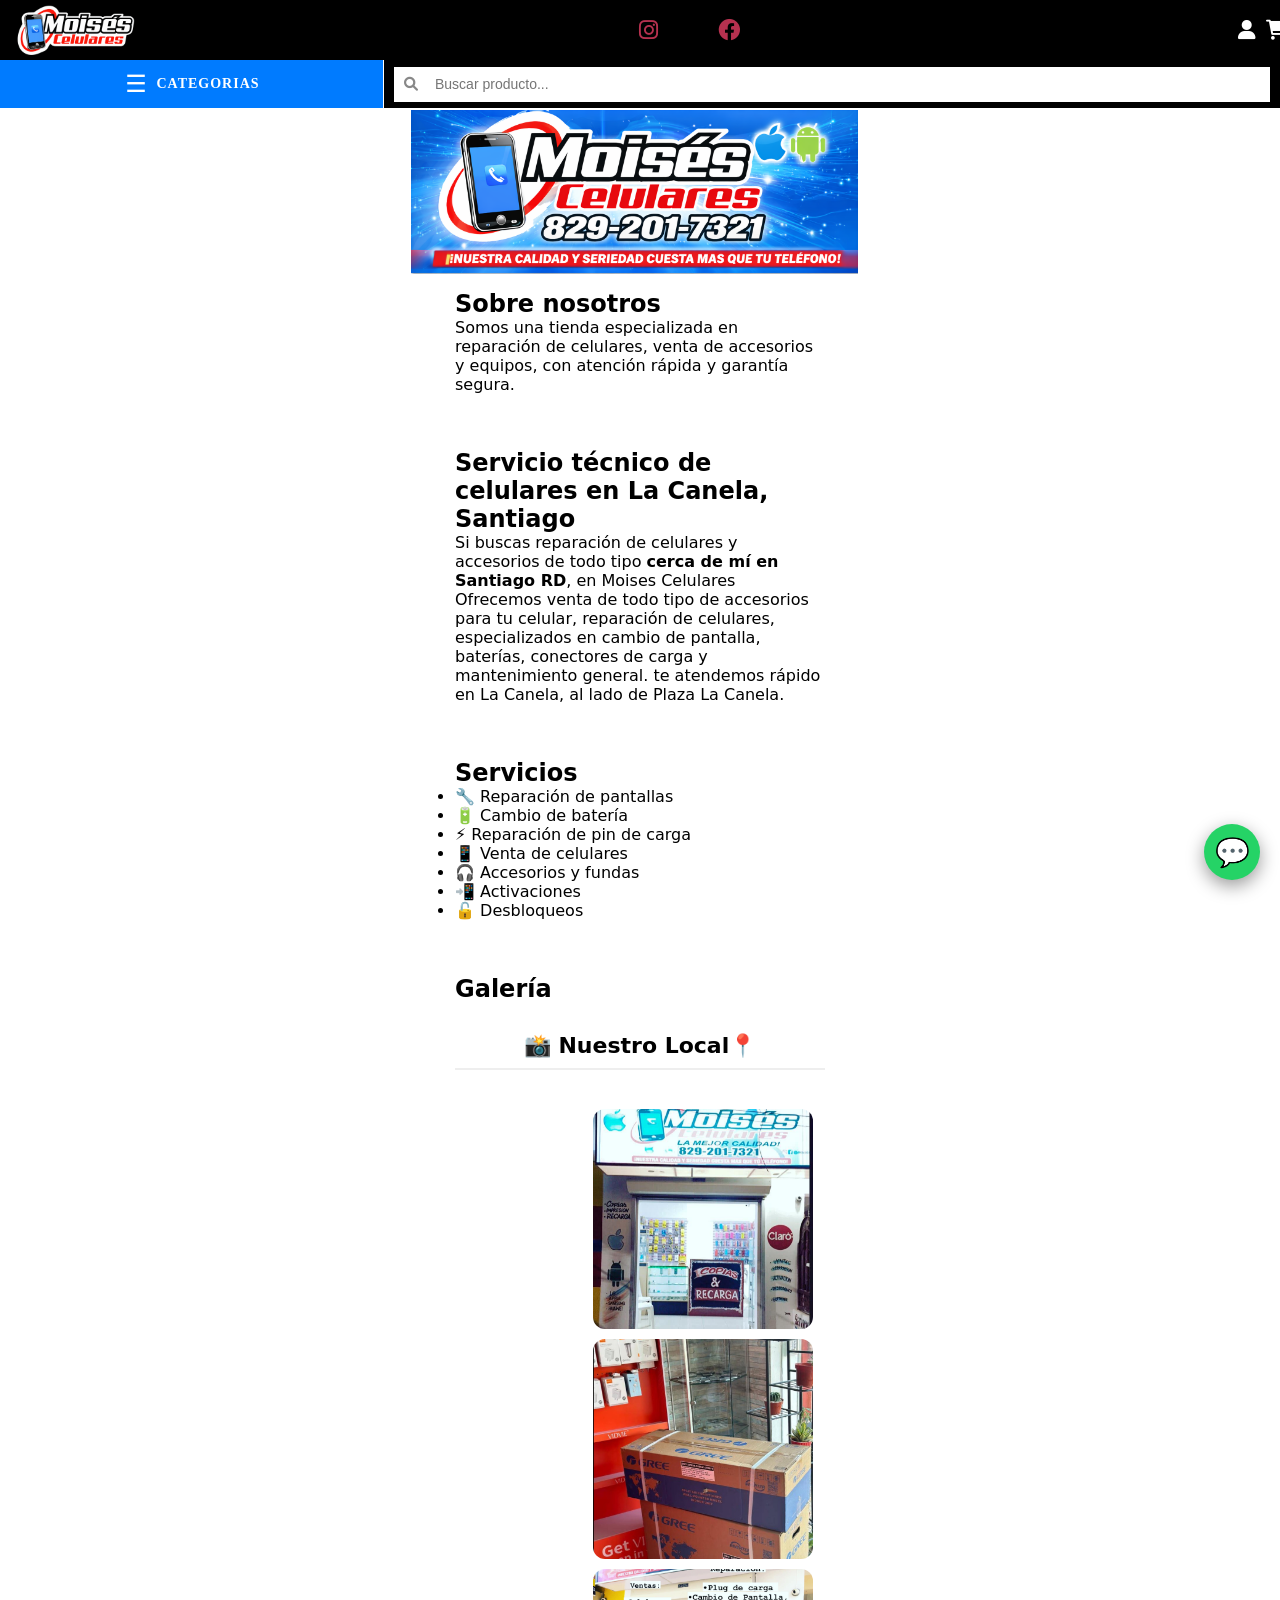
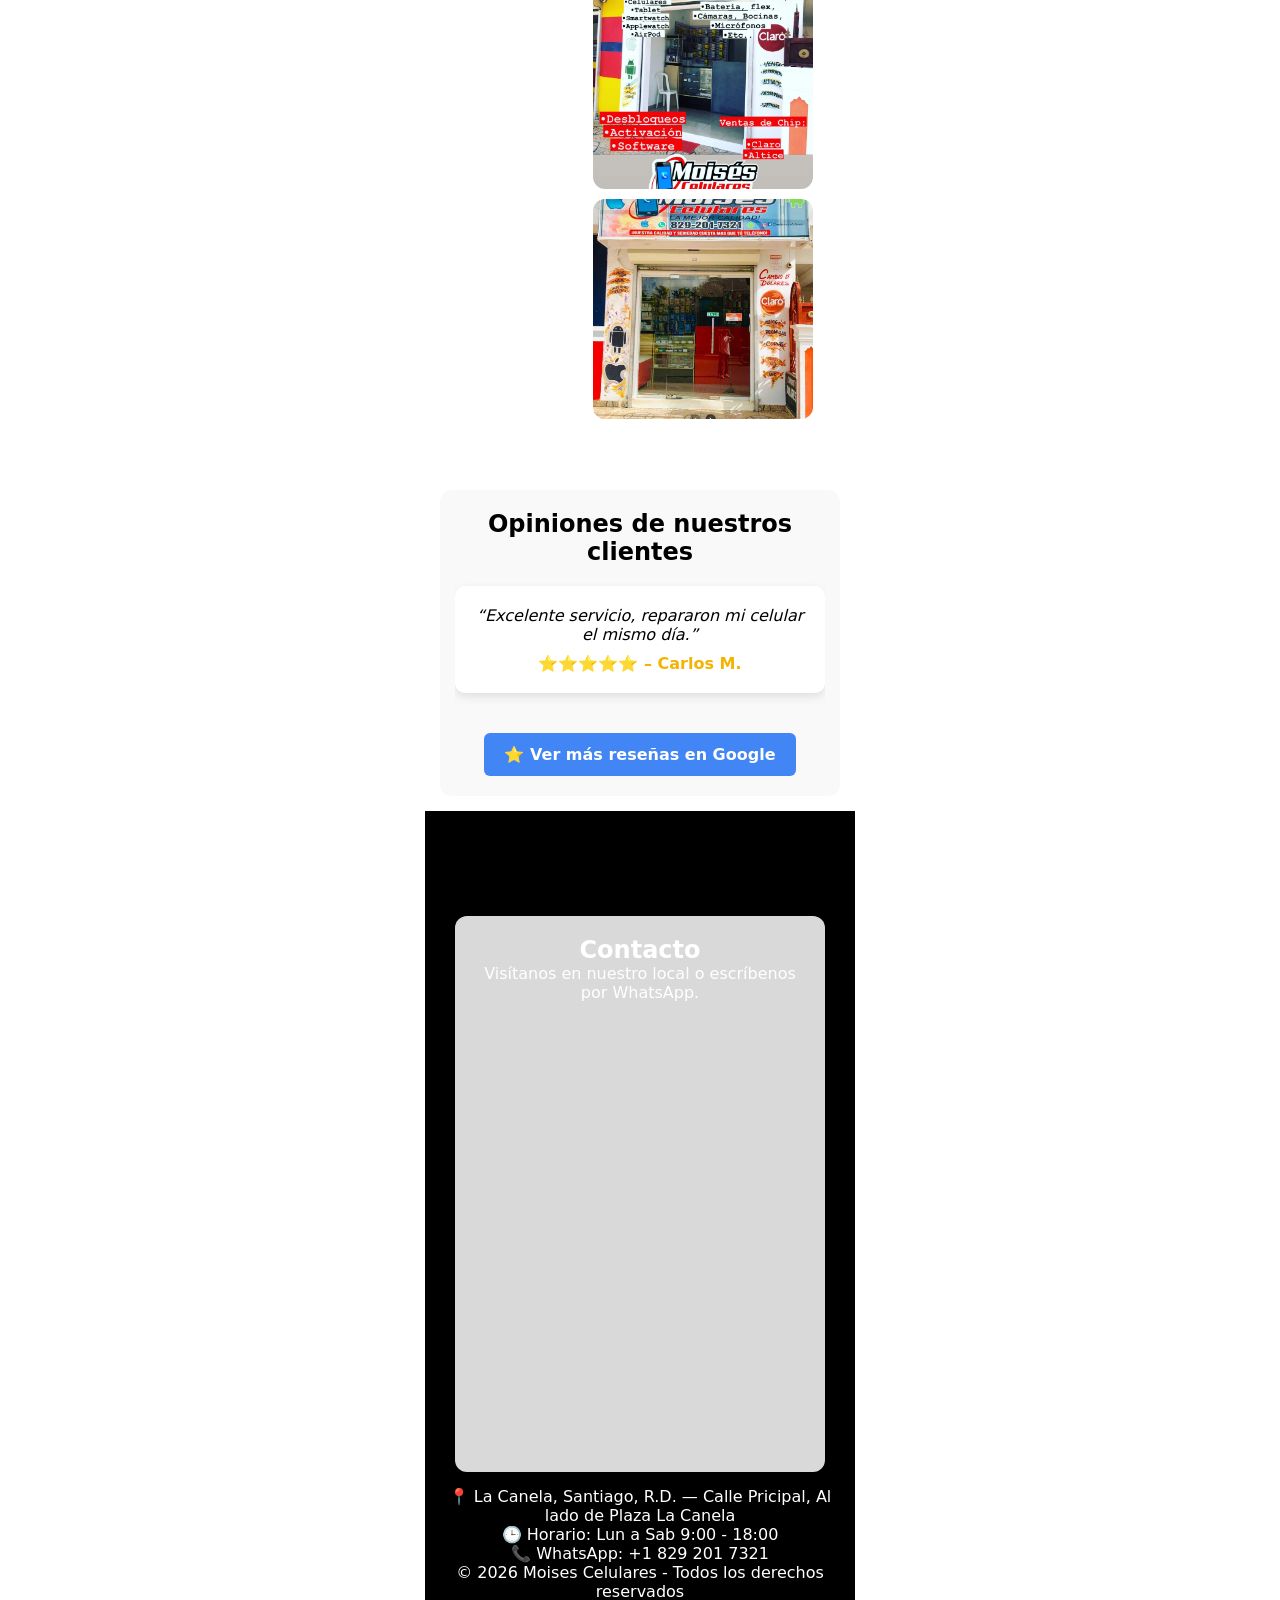
==== commit 41160779: "Update index.html" ====
--- a/index.html
+++ b/index.html
@@ -2395,8 +2395,6 @@
         </p>
     </div>
 </div>
-
-<script type="module">
       
   </body>
 </html>
--- a/style.css
+++ b/style.css
@@ -221,8 +221,8 @@
 }
 
 .header-logo{
-   top: 2px !important;
-   right: -10% !important;
+   top: -45px !important;
+   right: 4% !important;
    position: relative !important;
    padding: 62px
    width: 100% !important; /* Obliga al logo a ocupar todo el ancho del header */
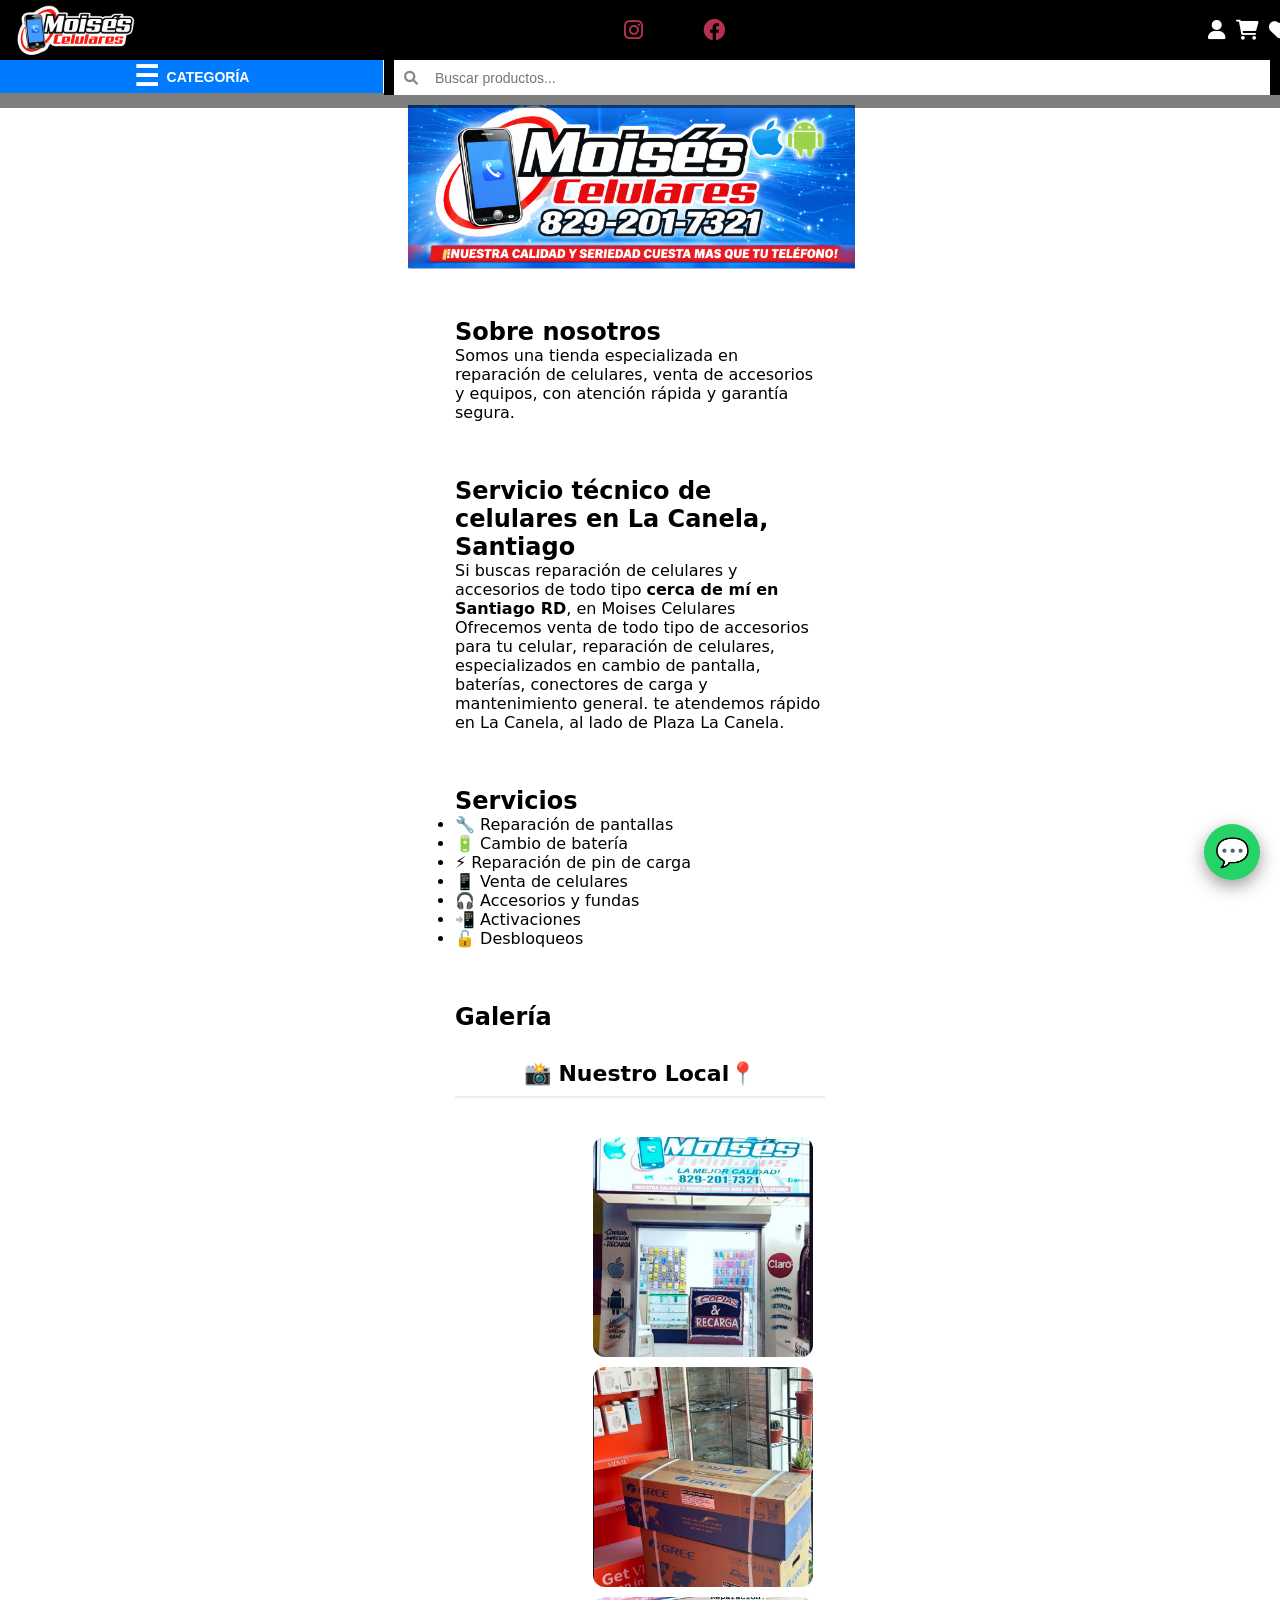
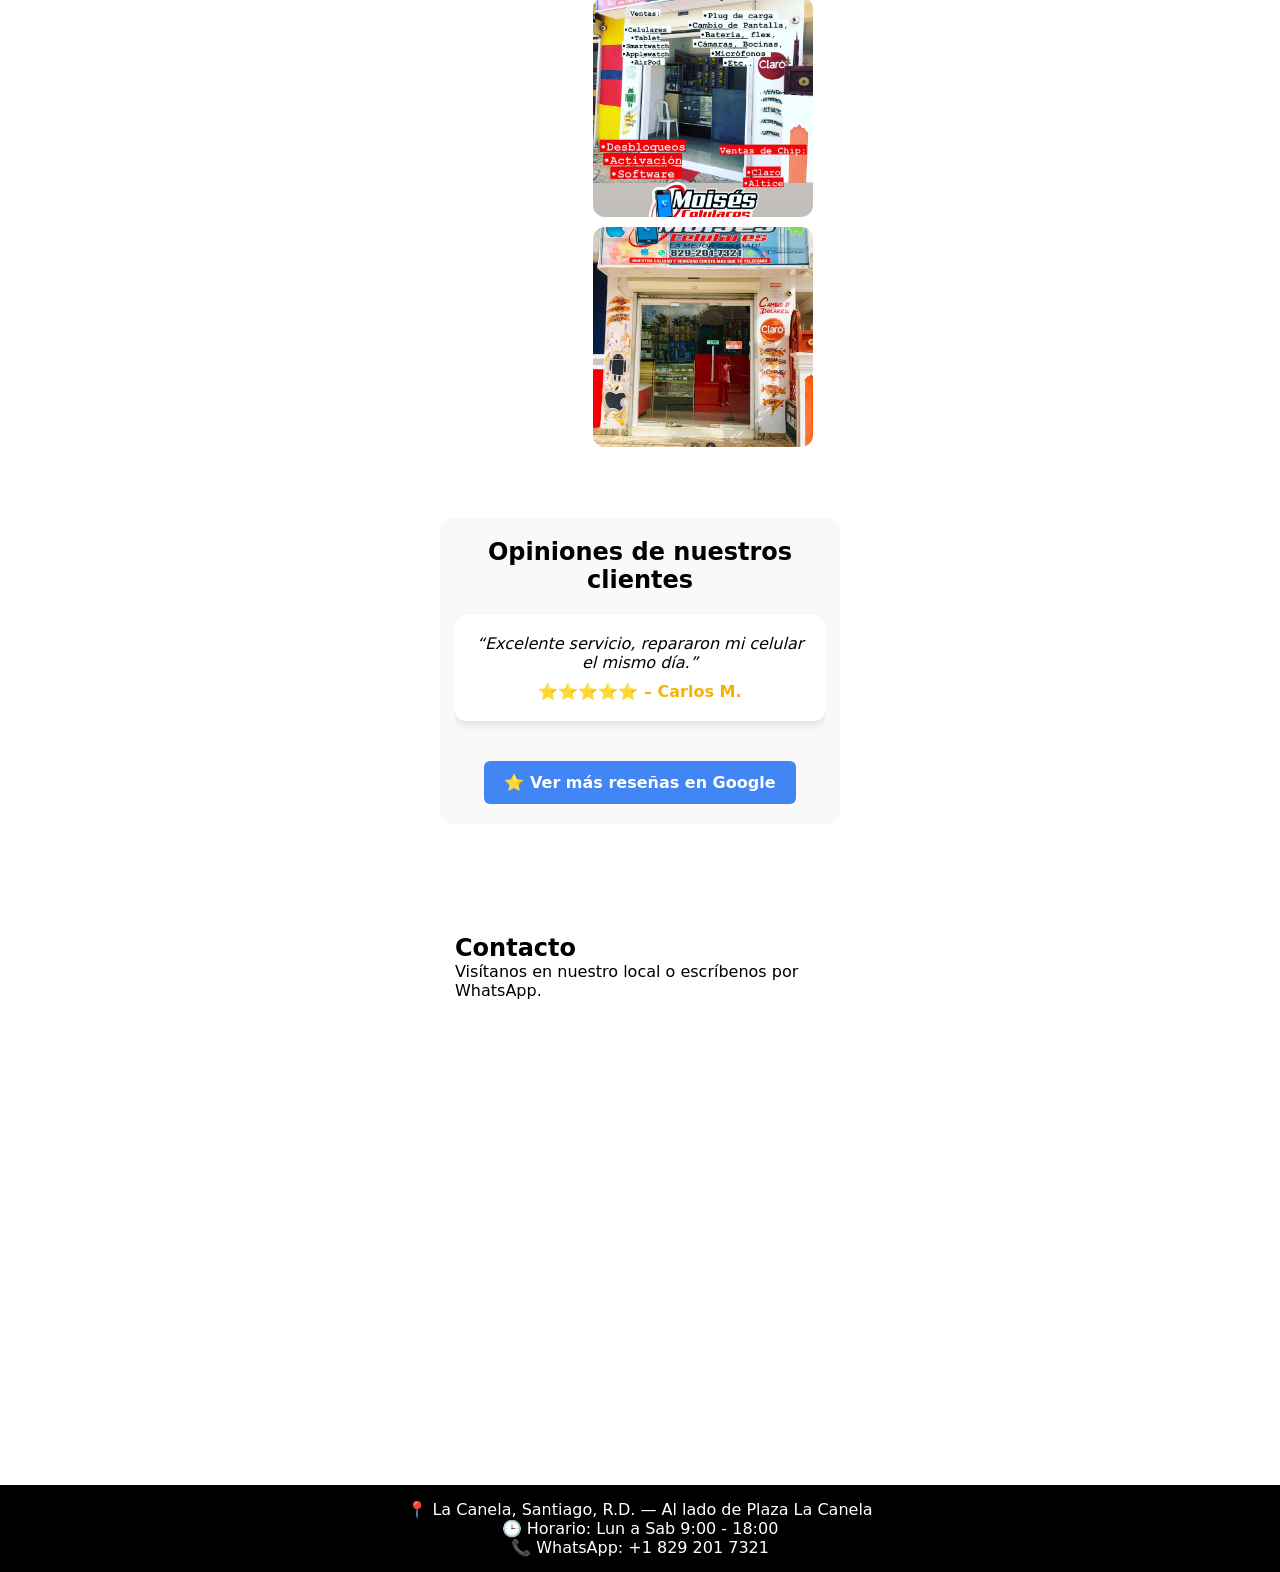
==== commit e9870cd9: "Update index.html" ====
--- a/index.html
+++ b/index.html
@@ -40,77 +40,66 @@
     
   <div class="nav-left">
   <!-- IZQUIERDA -->
-    <button id="btn-perfil" class="nav-icon" onclick="navegarSPA('perfil')"><i class="fas fa-user"></i></button>
-    <button id="btn-carrito-nav" class="nav-icon" onclick="toggleCarritoIzquierdo()">
-    <div style="position: relative; display: inline-block;">
-        <i class="fas fa-shopping-cart"></i>
-        <span id="contador-carrito" class="badge-carrito">0</span>
-    </div>
-</button>
+ <button class="nav-icon"><i class="fas fa-user"></i></button>
+    <button class="nav-icon"><i class="fas fa-shopping-cart"></i></button>
+    <button class="nav-icon"><i class="fas fa-heart"></i></button>
+</div>
 </nav>   
  </header>
 
 <div class="barra-herramientas-fija">
-    <div class="parte-azul" onclick="toggleMenuProductos()">
-        <span id="btn-menu-trigger">☰</span>
-        <span class="texto-cat">CATEGORIAS</span>
+    <button class="btn-categoria-rect" onclick="toggleMenuProductos()">
+        <div class="parte-azul">
+            <span id="icono-menu">☰</span>
+            <span>CATEGORÍA</span>
+        </div>
+        <div class="parte-negra">
+        <div class="contenedor-busqueda">
+        <i class="fas fa-search icono-lupa"></i>
+    <input type="text" class="buscador-barra" placeholder="Buscar productos...">
     </div>
-
-    <div class="parte-negra">
-        <div class="contenedor-busqueda">
-            <i class="fas fa-search icono-lupa"></i>
-            <input type="text" 
-                   id="inputBuscador" 
-                   class="buscador-barra" 
-                   placeholder="Buscar producto..." 
-                   oninput="buscarEnTiempoReal()">
-        </div>
-    </div>
+    </button>
 </div>
       
+<h2 id="titulo-categoria">Productos</h2>
 <!-- OVERLAY -->
-<div id="menu-overlay" onclick="toggleMenuProductos()"></div>
-
+<div id="menu-overlay"></div>
+
+<!-- MENU CATEGORÍAS -->
 <aside id="menu-categorias">
-    <h3>Categorías</h3>
-
-    <div class="acordeon-contenedor">
-        
-        <div class="acordeon-item">
-            <div class="acordeon-header" onclick="toggleAcordeon(this)">
-                Celulares <i class="fi fi-bs-angle-down"></i>
-            </div>
-            <div class="acordeon-contenido">
-                <a href="#/productos/Iphone" onclick="toggleMenuProductos()"> 🍎Iphone</a>
-                <a href="#/productos/Samsung" onclick="toggleMenuProductos()"> 🤖Samsung</a>
-                <a href="#/productos/ZTE" onclick="toggleMenuProductos()"> 📱ZTE</a>
-            </div>
-        </div>
-
-        <div class="acordeon-item">
-            <div class="acordeon-header" onclick="toggleAcordeon(this)">
-                Accesorios <i class="fi fi-bs-angle-down"></i>
-            </div>
-            <div class="acordeon-contenido">
-                <a href="#/productos/Covers" onclick="toggleMenuProductos()"> 🛡️Covers</a>
-                <a href="#/productos/Audifonos" onclick="toggleMenuProductos()"> 🎧Audifonos</a>
-                <a href="#/productos/Smartwatch" onclick="toggleMenuProductos()"> ⌚Smartwatch</a>
-                <a href="#/productos/Usb" onclick="toggleMenuProductos()"> 💾Usb</a>
-            </div>
-        </div>
-
-        <div class="acordeon-item">
-            <div class="acordeon-header" onclick="toggleAcordeon(this)">
-                Tablets <i class="fi fi-bs-angle-down"></i>
-            </div>
-            <div class="acordeon-contenido">
-                <a href="#/productos/Ipad" onclick="toggleMenuProductos()"> 🍎Ipad</a>
-                <a href="#/productos/Android" onclick="toggleMenuProductos()"> 🤖Android</a>
-            </div>
-        </div>
-
+  <h3>Categorías</h3>
+
+<div id="lista-productos"></div>    
+  <button class="categoria">
+    Celulares
+    <i class="fi fi-bs-angle-up"></i>
+  </button>
+  <div class="subcategorias">
+  <a href="#/productos/Iphone">Iphone</a>
+<a href="#/productos/Samsung">Samsung</a> 
+<a href="#/productos/ZTE">ZTE</a>
+  </div>
+
+  <button class="categoria">
+    Accesorios
+    <i class="fi fi-bs-angle-up"></i>
+  </button>
+  <div class="subcategorias">
+   <a href="#/productos/Covers">Covers</a>
+ <a href="#/productos/Audifonos">Audifonos</a>
+  <a href="#/productos/Smartwatch">Smartwatch</a>
+ <a href="#/productos/Usb">Usb</a>
+  </div>
+    
+     <button class="categoria">
+       Tablets
+        <i class="fi fi-bs-angle-up"></i>
+      </button>
+      <div class="subcategorias">
+      <a href="#/productos/Ipad">Ipad</a>
+      <a href="#/productos/Android">Android</a>
     </div>
-</aside>
+  </aside>
       
 <main id="contenido" class="contenido">      
 
@@ -153,7 +142,6 @@
         <li>🔓 Desbloqueos</li>
     </ul>
 </section>
-
     
 <section id="galeria">
   <h2>Galería</h2>
@@ -221,10 +209,7 @@
   </div>
 
 </main>
-
-<footer>
-    <div class="mapa-contacto-footer">
-        
+      
 <section>
     <h2>Contacto</h2>
     <p>Visítanos en nuestro local o escríbenos por WhatsApp.</p>
@@ -237,15 +222,12 @@
 referrerpolicy="no-referrer-when-downgrade">
   </iframe>
 </section>
-</div>
-
-        <p>📍 La Canela, Santiago, R.D. — Calle Pricipal, Al lado de Plaza La Canela</p>
-        <p>🕒 Horario: Lun a Sab 9:00 - 18:00</p>
-        <p>📞 WhatsApp: +1 829 201 7321</p>
-    
-<div class="footer-negro-final">
-        <p>© 2026 Moises Celulares - Todos los derechos reservados</p>
-    </div>
+  </div>
+    
+    <footer>
+  <p>📍 La Canela, Santiago, R.D. — Al lado de Plaza La Canela</p>
+  <p>🕒 Horario: Lun a Sab 9:00 - 18:00</p>
+  <p>📞 WhatsApp: +1 829 201 7321</p>
 </footer>
     
     <!-- MODAL DE IMAGEN (AISLADO) -->
@@ -253,700 +235,6 @@
   <button class="img-modal-close" onclick="cerrarImgModal()">✕</button>
   <img id="img-modal-src" src="" alt="Vista ampliada">
 </div>
-
-<script src="https://www.gstatic.com/firebasejs/10.7.1/firebase-app-compat.js"></script>
-<script src="https://www.gstatic.com/firebasejs/10.7.1/firebase-firestore-compat.js"></script>
-  <script>
-const firebaseConfig = {
- apiKey: "AIzaSyB0YrXAOE7eg04N6c3ZqLsBUUz8VBfHD58",
-  authDomain: "moises-celulares.firebaseapp.com",
-  projectId: "moises-celulares",
-  appId: "1:392580256106:web:e31ae4c958effb4eb91513"
-};
-
-firebase.initializeApp(firebaseConfig);
-
-const db = firebase.firestore();      
-/* ===============================
-   ESTADO GLOBAL Y DATOS
-=================================*/
-// Variables Globales faltantes para evitar el error de consola      
-let favoritos = JSON.parse(localStorage.getItem('favoritos_moises')) || [];
-let vistasRecientes = JSON.parse(localStorage.getItem('vistas_recientes')) || [];
-let usuarioLogueado = false;
-// Intentar cargar datos guardados o usar los de prueba si no hay nada
-let datosUsuario = JSON.parse(localStorage.getItem("datos_usuario_moises")) || {
-    nombre: "Juan Pérez",
-    correo: "cliente@ejemplo.com",
-    direccion: "Av. Independencia #123, Santo Domingo",
-    historial: [
-        { id: "MC-2026-1024", fecha: "10/02/2024", total: "25,500", estado: "Entregado" }
-    ]
-};
-      
-/* ===============================
-   LÓGICA DE LOGIN
-=================================*/
-function mostrarModalLogin() {
-    const modal = document.getElementById("modal-login-contenedor");
-    if(modal) modal.style.display = "flex";
-}
-
-function cerrarLogin() {
-    const modal = document.getElementById("modal-login-contenedor");
-    if (modal) modal.style.display = "none";
-    
-    // Si no estamos logueados o simplemente cerramos el modal:
-    const contenedorSPA = document.getElementById("vista-spa-cliente");
-    if (contenedorSPA) {
-        contenedorSPA.style.display = "none"; // Apagamos el hueco gris
-        contenedorSPA.innerHTML = "";        // Limpiamos contenido
-    }
-
-    // Volvemos a mostrar la tienda normal
-    document.getElementById("vista-inicio").style.display = "block";
-    
-    // Opcional: resetear URL al inicio
-    window.location.hash = "#/";
-    router();
-}
-
-function procesarLogin() {
-    // Seleccionamos los inputs correctamente dentro de la card
-    const inputs = document.querySelectorAll('.login-card input');
-    const correo = inputs[0].value.trim();
-    const pass = inputs[1].value.trim();
-
-    if (correo.length > 3 && pass.length > 3) {
-        usuarioLogueado = true;
-        cerrarLogin();
-        
-        // Al loguearse, vamos directo al perfil
-        navegarSPA('perfil'); 
-        
-        // Feedback visual en el nav
-        const btnPerfil = document.getElementById("btn-perfil");
-        if(btnPerfil) btnPerfil.style.color = "#00ff00"; 
-        
-        console.log("Sesión iniciada con éxito");
-    } else {
-        alert("Por favor, ingresa un correo y contraseña válidos.");
-    }
-}
-
-function cerrarSesion() {
-    usuarioLogueado = false;
-    const btnPerfil = document.getElementById("btn-perfil");
-    if(btnPerfil) btnPerfil.style.color = "";
-    location.hash = "#/";
-    location.reload(); 
-}
-
-/* ===============================
-   NAVEGACIÓN SPA (PERFIL / FAVORITOS)
-=================================*/
-function navegarSPA(seccion) {
-    const vistaInicio = document.getElementById("vista-inicio");
-    const vistaProductos = document.getElementById("vista-productos");
-    // Buscamos o creamos el contenedor para la sección del cliente
-    let contenedorSPA = document.getElementById("vista-spa-cliente");
-    
-    if (!contenedorSPA) {
-        contenedorSPA = crearContenedorSPA();
-    }
-
-    // Si NO está logueado, forzamos el modal de login
-    if (!usuarioLogueado) {
-        mostrarModalLogin();
-        // Ocultamos lo demás para que el fondo se vea limpio
-        if(vistaInicio) vistaInicio.style.display = "none";
-        if(vistaProductos) vistaProductos.style.display = "none";
-        contenedorSPA.style.display = "block";
-        contenedorSPA.innerHTML = `
-            <div style="text-align:center; padding:100px 20px; color:white;">
-                <i class="fas fa-user-lock" style="font-size:50px; margin-bottom:20px; color:#3498db;"></i>
-                <h2>Inicia Sesión</h2>
-                <p>Ingresa a tu cuenta para ver tus datos y favoritos.</p>
-                <button class="btn-comprar" onclick="mostrarModalLogin()" style="margin-top:20px; width:200px;">Abrir Login</button>
-            </div>`;
-        return;
-    }
-
-    // Si ya está logueado, mostramos la sección correspondiente
-    if(vistaInicio) vistaInicio.style.display = "none";
-    if(vistaProductos) vistaProductos.style.display = "none";
-    contenedorSPA.style.display = "block";
-
-    if (seccion === 'perfil') renderizarPerfil(contenedorSPA);
-    
-    window.scrollTo({ top: 0, behavior: "smooth" });
-}
-
-function renderizarPerfil(contenedor) {
-    contenedor.innerHTML = `
-        <div class="perfil-container" style="padding:40px 20px; max-width:800px; margin:auto; color:white;">
-            <div style="display:flex; justify-content:space-between; align-items:center; border-bottom:1px solid #444; padding-bottom:15px;">
-                <h1>Hola, ${datosUsuario.nombre}</h1>
-                <button onclick="cerrarSesion()" style="background:red; color:white; border:none; padding:8px 15px; border-radius:5px; cursor:pointer; font-weight:bold;">Cerrar Sesión</button>
-            </div>
-            <div style="margin-top:30px; display:grid; grid-template-columns: repeat(auto-fit, minmax(280px, 1fr)); gap:20px;">
-                <div style="background:#1a1a1a; padding:25px; border-radius:15px; border: 1px solid #333;">
-                    <h3 style="color:#3498db;"><i class="fas fa-id-card"></i> Mis Datos</h3>
-                    <p style="margin:10px 0;"><b>Correo:</b> ${datosUsuario.correo}</p>
-                    <p style="margin:10px 0;"><b>Dirección:</b> ${datosUsuario.direccion}</p>
-                </div>
-                <div style="background:#1a1a1a; padding:25px; border-radius:15px; border: 1px solid #333;">
-                    <h3 style="color:#3498db;"><i class="fas fa-history"></i> Pedidos Recientes</h3>
-                   ${datosUsuario.historial.map(p => `
-    <div style="border-bottom:1px solid #333; padding:12px 0; font-size:13px; line-height: 1.4;">
-        <b style="color:#3498db;">Rastreo: ${p.id}</b><br>
-        <span>Fecha: ${p.fecha}</span> | <b>RD$ ${p.total}</b><br>
-        <span style="color:${p.estado === 'Entregado' ? '#00ff00' : '#f1c40f'}">
-            <i class="fas fa-circle" style="font-size:8px;"></i> ${p.estado}
-        </span>
-    </div>
-`).join('')}
-                </div>
-            </div>
-        </div>`;
-}
-
-function toggleFavorito(idProducto, evento) {
-    if (evento) evento.stopPropagation(); // Evita que se abra el modal del producto al dar clic al corazón
-
-    const index = favoritos.findIndex(p => p.id === idProducto);
-    const producto = productos.find(p => p.id === idProducto);
-
-    if (index === -1) {
-        // No está, lo agregamos
-        favoritos.push(producto);
-        alert("❤️ Añadido a favoritos");
-    } else {
-        // Ya está, lo quitamos
-        favoritos.splice(index, 1);
-        alert("🖤 Eliminado de favoritos");
-    }
-
-    // Guardamos en la memoria del navegador
-    localStorage.setItem("mis_favoritos", JSON.stringify(favoritos));
-    
-    // Si estamos en la vista de favoritos, refrescarla de inmediato
-    if (document.getElementById("vista-spa-cliente").style.display === "block") {
-        renderizarFavoritos(document.getElementById("vista-spa-cliente"));
-  }
-}
-    
-function actualizarContadorFavoritos() {
-    const contador = document.getElementById("contador-favoritos");
-    if (!contador) return;
-
-    const cantidad = favoritos.length;
-    contador.innerText = cantidad;
-
-    // Si no hay favoritos, ocultamos el círculo rojo
-    contador.style.display = cantidad > 0 ? "flex" : "none";
-
-    // Pequeña animación de "brinco" al actualizar
-    contador.classList.add("badge-animacion");
-    setTimeout(() => contador.classList.remove("badge-animacion"), 300);
-}
-
-// --- IMPORTANTE ---
-// Llama a esta función al cargar la página para que el número aparezca de una vez
-window.addEventListener("load", actualizarContadorFavoritos);
-      
-function renderizarFavoritos(contenedor) {
-    if (favoritos.length === 0) {
-        contenedor.innerHTML = `
-            <div style="padding:60px 20px; color:white; text-align:center;">
-                <i class="fas fa-heart" style="font-size:60px; color:#333; margin-bottom:20px;"></i>
-                <h1>Tus Favoritos</h1>
-                <p>No has guardado ningún producto todavía.</p>
-                <button class="btn-comprar" onclick="location.hash='#/'" style="margin-top:20px; width:auto; padding:10px 20px;">Volver a la tienda</button>
-            </div>`;
-        return;
-    }
-
-    contenedor.innerHTML = `
-        <div style="padding:40px 20px; max-width:1200px; margin:auto;">
-            <h1 style="color:white; margin-bottom:30px; text-align:center;">❤️ Mis Favoritos</h1>
-            <div id="grid-favoritos" class="productos-grid"></div>
-        </div>`;
-
-    const grid = contenedor.querySelector("#grid-favoritos");
-    
-    favoritos.forEach(p => {
-        const div = document.createElement("div");
-        div.className = "producto-card";
-        div.innerHTML = `
-            <i class="fas fa-trash btn-eliminar-fav" onclick="toggleFavorito(${p.id}, event)"></i>
-            <img src="${p.imagen}" onclick="location.hash='#/producto/${p.slug}'">
-            <h3>${p.nombre}</h3>
-            <p class="precio">RD$ ${parseInt(p.precio).toLocaleString()}</p>
-            <button class="btn-comprar" onclick="location.hash='#/producto/${p.slug}'">Ver Detalles</button>
-        `;
-        grid.appendChild(div);
-    });
-}
-
-function crearContenedorSPA() {
-    const div = document.createElement("div");
-    div.id = "vista-spa-cliente";
-    div.style.minHeight = "70vh";
-    div.style.backgroundColor = "#000";
-    // Lo insertamos antes del footer
-    const footer = document.querySelector("footer");
-    if(footer) footer.before(div);
-    else document.body.appendChild(div);
-    return div;
-}
-// --- CARRITO LADO IZQUIERDO ---
-document.getElementById("btn-carrito-nav").onclick = toggleCarritoIzquierdo;
-
-function agregarAlCarrito(producto, variacion = null) {
-    const item = {
-        id: producto.id,
-        nombre: variacion ? `${producto.nombre} (${variacion.nombre})` : producto.nombre,
-        precio: variacion ? variacion.precio : producto.precio,
-        imagen: producto.imagen,
-        slug: producto.slug
-    };
-
-    carrito.push(item);
-    localStorage.setItem("carrito_compras", JSON.stringify(carrito));
-
-    actualizarContadorCarrito();
-    renderizarCarrito();
-}
-
-    // Variable global (asegúrate de que agregarAlCarrito la use)
-    let carrito = JSON.parse(localStorage.getItem("carrito_compras")) || [];
-
-function actualizarContadorCarrito() {
-    const contador = document.getElementById("contador-carrito");
-    if (!contador) return;
-    
-    const cantidad = carrito.length;
-    contador.innerText = cantidad;
-    contador.style.display = cantidad > 0 ? "flex" : "none";
-}
-
-// Función para calcular el subtotal de productos
-function calcularSubtotal() {
-    return carrito.reduce((acc, p) => acc + parseInt(p.precio), 0);
-}
-
-// Función para renderizar el Carrito Lateral con el Subtotal y Botones
-function renderizarCarrito() {
-    const contenedor = document.getElementById("carrito-contenido-izq");
-    if (!contenedor) return;
-
-    if (carrito.length === 0) {
-        contenedor.innerHTML = `<p class="carrito-vacio">No hay productos en el carrito.</p>`;
-    } else {
-        let htmlProductos = carrito.map((p, index) => `
-            <div class="item-carrito">
-                <img src="${p.imagen}" style="width:50px; height:50px; object-fit:cover; border-radius:5px;">
-                <div style="flex:1;">
-                    <p style="margin:0; font-weight:bold; color:white; font-size:13px;">${p.nombre}</p>
-                    <p style="margin:2px 0 0; color:#3498db; font-size:12px;">RD$ ${parseInt(p.precio).toLocaleString()}</p>
-                </div>
-                <i class="fas fa-trash" onclick="eliminarDelCarrito(${index})" style="color:#ff4757; cursor:pointer; font-size:12px;"></i>
-            </div>
-        `).join("");
-
-           contenedor.innerHTML = `
-            <div class="carrito-items-scroll" style="flex: 1; overflow-y: auto;">
-               ${htmlProductos}
-           </div>
-            
-           <div class="carrito-footer-fijo">
-        <div class="subtotal-box">
-            <span>SUBTOTAL:</span>
-            <span>RD$ ${calcularSubtotal().toLocaleString()}</span>
-        </div>
-        
-        <button class="btn-carrito-estilo" onclick="navegarAVerCarrito()">VER CARRITO</button>
-       </div>
-     `;
-    }
-}
-
-// Esta función reemplaza a la antigua irAWhatsApp
-function añadirAlCarritoDesdeDetalle(nombreProducto) {
-    // 1. Obtener variaciones y precio
-    const capacidad = typeof modeloSeleccionado !== 'undefined' ? modeloSeleccionado : "N/A"; 
-    const color = typeof colorSeleccionado !== 'undefined' ? colorSeleccionado : "Original";
-    
-    const precioElemento = document.getElementById("spanPrecio");
-    const precioTexto = precioElemento ? precioElemento.innerText : "0";
-    const precioLimpio = precioTexto.replace(/[^\d]/g, "");
-
-    // 2. Buscar imagen del producto
-    const productoBase = productos.find(p => p.nombre === nombreProducto);
-
-    // 3. Crear objeto para el carrito
-    const productoParaCarrito = {
-        id: productoBase ? productoBase.id : Date.now(),
-        nombre: nombreProducto,
-        variacion: `${capacidad} / ${color}`, 
-        precio: precioLimpio,
-        imagen: productoBase ? productoBase.imagen : ""
-    };
-
-    // 4. Agregar al carrito internamente
-    // Importante: Asegúrate de que tu función 'agregarAlCarrito' NO tenga 
-    // líneas que abran el panel lateral (como classList.add('activo'))
-    agregarAlCarrito(productoParaCarrito, { 
-        nombre: productoParaCarrito.variacion, 
-        precio: precioLimpio 
-    });
-
-    // 5. CERRAR EL MODAL AUTOMÁTICAMENTE
-    // Usamos la función que ya tienes en tu código para cerrar el detalle
-    cerrarProducto(); 
-
-    // 6. Mostrar notificación de confirmación
-    mostrarNotificacion(`${nombreProducto} añadido al carrito`);
-}
-
-// Función para la notificación (Toast)
-function mostrarNotificacion(mensaje) {
-    const aviso = document.createElement("div");
-    aviso.className = "notificacion-carrito";
-    aviso.innerHTML = `<i class="fas fa-check-circle"></i> ${mensaje}`;
-    document.body.appendChild(aviso);
-
-    setTimeout(() => { aviso.remove(); }, 3000);
-}
-      
-// Función SPA para la vista "Ver Carrito" detallada
-function navegarAVerCarrito() {
-    // Cerramos el carrito lateral de forma segura
-    if (typeof toggleCarritoIzquierdo === 'function') {
-        const carritoLat = document.getElementById("carrito-izquierdo");
-        if (carritoLat && carritoLat.classList.contains("activo")) {
-            toggleCarritoIzquierdo();
-        }
-    }
-
-    const vistaInicio = document.getElementById("vista-inicio");
-    const vistaProductos = document.getElementById("vista-productos");
-    const contenedorSPA = document.getElementById("vista-spa-cliente") || crearContenedorSPA();
-
-    // 1. Ocultar Logo y Vistas
-    const headerLogo = document.querySelector(".header-principal");
-    if(headerLogo) headerLogo.style.display = "none";
-    if(vistaInicio) vistaInicio.style.display = "none";
-    if(vistaProductos) vistaProductos.style.display = "none";
-
-    // 2. Ocultar Categorías y Mapa
-    const barraCat = document.getElementById("menu-categorias") || document.querySelector(".barra-categorias");
-    if(barraCat) barraCat.style.display = "none";
-    const mapaContacto = document.querySelector(".mapa-contacto-footer");
-    if(mapaContacto) mapaContacto.style.display = "none";
-
-    // 3. Preparar contenedor con MARGEN SUPERIOR
-    contenedorSPA.style.display = "block";
-    contenedorSPA.style.backgroundColor = "#f4f4f4";
-    
-    // Calculamos subtotal de forma segura
-    let subtotalFinal = 0;
-    try {
-        subtotalFinal = (typeof calcularSubtotal === 'function') ? calcularSubtotal() : 0;
-    } catch (e) { console.error("Error al calcular subtotal", e); }
-
-    // Solo mostramos el botón si hay productos en el carrito
-    const tieneProductos = (typeof carrito !== 'undefined' && carrito.length > 0);
-
-    contenedorSPA.innerHTML = `
-        <div style="padding: 40px 15px 15px; max-width: 1100px; margin: 0 auto; text-align: left;">
-            <button onclick="regresarALaTienda()" style="background:none; border:none; color:#3498db; cursor:pointer; font-weight:bold; font-size:16px; display:flex; align-items:center; gap:8px;">
-                <i class="fas fa-arrow-left"></i> VOLVER A LA TIENDA
-            </button>
-        </div>
-
-        <div class="carrito-container-completo" style="max-width: 1100px; margin: 0 auto; padding: 0 15px;">
-            <h1 style="margin-bottom: 20px;">Tu Carrito</h1>
-            
-            <div id="espacio-tabla-carrito"></div>
-
-            ${tieneProductos ? `
-                <div id="checkout-sector-spa" style="background: white; padding: 25px; border-radius: 8px; margin-top: 20px; text-align: right; box-shadow: 0 2px 10px rgba(0,0,0,0.05); margin-bottom: 40px;">
-                    <h2 style="margin-bottom: 15px; color: #333;">Total: RD$ ${subtotalFinal.toLocaleString()}</h2>
-                    <button onclick="navegarAFinalizarCompra()" 
-                            class="btn-realizar-compra" 
-                            style="width: auto; padding: 15px 50px; font-size: 18px; cursor: pointer; background-color: #27ae60; color: white; border: none; border-radius: 5px; font-weight: bold;">
-                        PROCEDER AL PAGO (CHECKOUT)
-                    </button>
-                </div>
-            ` : `<p style="text-align:center; padding: 50px;">Tu carrito está vacío actualmente.</p>`}
-        </div>
-    `;
-
-    // 4. Renderizar la tabla
-    const destinoTabla = document.getElementById("espacio-tabla-carrito");
-    if (destinoTabla && typeof renderizarTablaCarrito === 'function') {
-        renderizarTablaCarrito(destinoTabla);
-    }
-    
-    window.scrollTo({ top: 0, behavior: "smooth" });
-}
-
-function regresarALaTienda() {
-    // 1. Mostrar de nuevo el Logo Header y las vistas
-    const headerLogo = document.querySelector(".header-principal");
-    if(headerLogo) headerLogo.style.display = "block";
-
-    const vistaInicio = document.getElementById("vista-inicio");
-    if(vistaInicio) vistaInicio.style.display = "block";
-
-    // 2. Mostrar categorías y Mapa
-    const barraCat = document.getElementById("menu-categorias");
-    if(barraCat) barraCat.style.display = "block";
-
-    const mapaContacto = document.querySelector(".mapa-contacto-footer");
-    if(mapaContacto) mapaContacto.style.display = "block";
-
-    // 3. Limpiar y ocultar el espacio SPA
-    const contenedorSPA = document.getElementById("vista-spa-cliente");
-    if(contenedorSPA) {
-        contenedorSPA.style.display = "none";
-        contenedorSPA.innerHTML = "";
-    }
-
-    // 4. Resetear URL y navegar al inicio
-    window.location.hash = "#/";
-    router();
-    window.scrollTo({ top: 0, behavior: "smooth" });
-}
-      
-function renderizarTablaCarrito(contenedor) {
-    // Si no le pasas contenedor, que use el de por defecto
-    const target = contenedor || document.getElementById("vista-spa-cliente");
-    
-    if (carrito.length === 0) {
-        target.innerHTML = "<h3 style='text-align:center; padding:50px;'>Tu carrito está vacío</h3>";
-        return;
-    }
-
-    // Renderizamos solo la tabla de productos
-    target.innerHTML = `
-        <div class="tabla-carrito-container" style="background:white; color:#333; padding:20px; border-radius:8px 8px 0 0;">
-            <table class="carrito-tabla-detallada" style="width:100%; border-collapse: collapse;">
-                <thead>
-                    <tr style="border-bottom: 2px solid #eee;">
-                        <th style="text-align:left; padding:10px;">Producto</th>
-                        <th style="text-align:left; padding:10px;">Precio</th>
-                        <th style="text-align:left; padding:10px;">Cantidad</th>
-                        <th style="text-align:left; padding:10px;">Subtotal</th>
-                    </tr>
-                </thead>
-                <tbody>
-                    ${carrito.map(p => `
-                        <tr style="border-bottom: 1px solid #eee;">
-                            <td style="padding:15px 10px;">
-                                <div style="display:flex; align-items:center; gap:15px; text-align: left;">
-                                 <img src="${p.imagen}" width="60" style="border-radius:5px; object-fit: cover; flex-shrink: 0;">
-                                 <div style="display: flex; flex-direction: column;">
-                                 <span style="font-weight: bold; line-height: 1.2; font-size: 15px;">${p.nombre}</span>
-                                 <small style="color: #888;">Ref: ${p.id}</small> 
-                               </div>
-                             </div>
-                            </td>
-                            <td style="padding:15px 10px;">RD$ ${parseInt(p.precio).toLocaleString()}</td>
-                            <td style="padding:15px 10px;">1</td>
-                            <td style="padding:15px 10px;">RD$ ${parseInt(p.precio).toLocaleString()}</td>
-                        </tr>
-                    `).join('')}
-                </tbody>
-            </table>
-            <div class="totales-tabla-box">
-               <div class="fila-total"><span>Envío:</span> <span>A Cordinar</span></div>   
-            </div>
-        </div>
-    `;
-}
-      
-function eliminarDelCarrito(index) {
-    carrito.splice(index, 1);
-    localStorage.setItem("carrito_compras", JSON.stringify(carrito));
-    renderizarCarrito();
-    actualizarContadorCarrito();
-}
-
-// Llama a estas funciones al iniciar la página
-window.addEventListener("load", () => {
-    actualizarContadorCarrito();
-    renderizarCarrito();
-});
-
-function toggleCarritoIzquierdo() {
-    try {
-        const carrito = document.getElementById("carrito-izquierdo");
-        if (!carrito) return; // Si no hay carrito, no hace nada y no rompe
-
-        carrito.classList.toggle("activo");
-
-        // Lógica de WhatsApp protegida
-        const btnWhatsapp = document.querySelector(".btn-whatsapp") || 
-                           document.querySelector('[href*="wa.me"]') || 
-                           document.querySelector(".float-whatsapp");
-
-        if (btnWhatsapp) {
-            if (carrito.classList.contains("activo")) {
-                btnWhatsapp.style.opacity = "0";
-                btnWhatsapp.style.pointerEvents = "none";
-            } else {
-                btnWhatsapp.style.opacity = "1";
-                btnWhatsapp.style.pointerEvents = "auto";
-            }
-        }
-    } catch (error) {
-        console.warn("Error en el toggle del carrito, pero la web sigue funcionando.");
-    }
-}
-
-function guardarPedido(){
-
-   let pedidos = JSON.parse(localStorage.getItem("pedidos")) || [];
-
-   const pedido = {
-      id: Date.now(),
-      fecha: new Date().toISOString(),
-      productos: carrito,
-     total: carrito.reduce((acc, prod) => acc + Number(prod.precio), 0),
-      estado: "pendiente"
-   };
-
-   pedidos.push(pedido);
-
-async function guardarPedidoFirebase(pedido){
-  await addDoc(collection(db, "pedidos"), {
-    ...pedido,
-    fecha: serverTimestamp()
-  });
-}
-}
-      
-// Función para generar un número de rastreo único (Ej: MC-2026-X892)
-function generarNumeroRastreo() {
-    const random = Math.floor(1000 + Math.random() * 9000);
-    return `MC-2026-${random}`;
-}
-      
-function enviarPedidoWhatsApp(tracking) {
-    // ... (tus capturas de nombre, apellido, etc.)
-    const nombre = document.getElementById("ch-nombre").value.trim();
-    const apellido = document.getElementById("ch-apellido").value.trim();
-    const telefono = document.getElementById("ch-telefono").value.trim();
-    const ciudad = document.getElementById("ch-ciudad").value.trim();
-    const direccion = document.getElementById("ch-direccion").value.trim();
-
-    // CAPTURA CORRECTA DE ENVÍO Y PAGO
-    const radioEnvio = document.querySelector('input[name="envio"]:checked');
-    const costoEnvio = radioEnvio ? parseInt(radioEnvio.value) : 0;
-    const totalFinal = calcularSubtotal() + costoEnvio;
-    const metodoEnvioTexto = costoEnvio > 0 ? "Envío a domicilio" : "Retiro en el local";
-
-    // CORRECCIÓN AQUÍ: Capturamos el método de pago por el radio seleccionado
-    const radioPago = document.querySelector('input[name="pago"]:checked');
-    const metodoPagoTexto = (radioPago && radioPago.value === "transferencia") ? "Transferencia Bancaria" : "Efectivo contra entrega";
-
-    const subtotalVenta = calcularSubtotal();
-
-    let listaProductos = carrito.map(p => `- ${p.nombre} (RD$ ${Number(p.precio).toLocaleString()})`).join('\n');
-    let notaTexto = document.getElementById("ch-notas")?.value.trim() || "Sin notas";
-
-    const mensaje = `*📦 NUEVO PEDIDO - MOISES CELULARES*\n` +
-                    `*Rastreo:* ${tracking}\n` +
-                    `--------------------------\n` +
-                    `*CLIENTE:* ${nombre} ${apellido}\n` +
-                    `*TELÉFONO:* ${telefono}\n` +
-                    `*CIUDAD:* ${ciudad}\n` +
-                    `*DIRECCIÓN:* ${direccion}\n` +
-                    `--------------------------\n` +
-                    `*ENVÍO:* ${metodoEnvioTexto}\n` +
-                    `*METODO DE PAGO:* ${metodoPagoTexto}\n` +
-                    `--------------------------\n` +
-                    `*PRODUCTOS:*\n${listaProductos}\n` +
-                    `--------------------------\n` +
-                    `*NOTA DEL PEDIDO:* ${notaTexto}\n` +
-                    `--------------------------\n` +
-                    `*TOTAL A PAGAR:* RD$ ${totalFinal.toLocaleString()}\n` +
-                    `--------------------------\n` +
-                    `_Enviado desde el Checkout de la web._`;
-                         guardarPedido();
-
-   // IMPORTANTE: Guardamos el costo de envío en el objeto de la compra para la factura
-    if (typeof registrarCompraEnPerfil === "function") {
-        registrarCompraEnPerfil(carrito, totalFinal, tracking, costoEnvio);
-    }
-
-    const numWhatsApp = "59891547599";
-    window.open(`https://wa.me/${numWhatsApp}?text=${encodeURIComponent(mensaje)}`, '_blank');
-    
-    // 7. Limpieza
-    carrito = [];
-    localStorage.removeItem("carrito_compras");
-    if (typeof actualizarContadorCarrito === "function") actualizarContadorCarrito();
-    if (typeof renderizarCarrito === "function") renderizarCarrito();
-    
-    alert(`✅ ¡Pedido realizado con éxito!. Tu número de rastreo es: ${tracking}`);
-    location.reload();
-}
-      
-function registrarCompraEnPerfil(carritoActual, totalConEnvio, trackingNum, costoEnvio) {
-    const sesion = JSON.parse(localStorage.getItem('sesion_moises'));
-    if (!sesion) return;
-
-    let todasLasCompras = JSON.parse(localStorage.getItem('db_compras_moises')) || [];
-
-    const nuevaCompra = {
-        usuarioEmail: sesion.email,
-        idOrden: trackingNum,
-        fecha: new Date().toLocaleString(),
-        productos: [...carritoActual],
-        total: totalConEnvio,
-        envio: costoEnvio // <--- GUARDAMOS EL COSTO AQUÍ
-    };
-
-    todasLasCompras.unshift(nuevaCompra);
-    localStorage.setItem('db_compras_moises', JSON.stringify(todasLasCompras));
-}
-      
-function crearContenedorSPA() {
-    const div = document.createElement("div");
-    div.id = "vista-spa-cliente";
-    // Insertar antes del footer
-    document.querySelector("footer").before(div);
-    return div;
-}
-</script> 
-
-  <script>
-function alternarVisibilidadTienda(mostrar) {
-    const estado = mostrar ? "block" : "none";
-
-    // 1. Ocultar el Header Principal (Donde está el logo grande)
-    const headerLogo = document.querySelector(".header-principal"); 
-    if(headerLogo) headerLogo.style.display = estado;
-
-    // 2. Ocultar Barra de Categorías
-    const barraCategorias = document.getElementById("menu-categorias");
-    if(barraCategorias) barraCategorias.style.display = estado;
-    
-    // 3. Ocultar Mapa y Contacto
-    const mapaContacto = document.querySelector(".mapa-contacto-footer");
-    if(mapaContacto) mapaContacto.style.display = estado;
-
-    // 4. Ocultar Vistas de productos
-    const vistaInicio = document.getElementById("vista-inicio");
-    const vistaProductos = document.getElementById("vista-productos");
-    if(vistaInicio) vistaInicio.style.display = estado;
-    if(vistaProductos) vistaProductos.style.display = estado;
-}
-</script>
 
   <script>
 const imgModal = document.getElementById("img-modal");
@@ -975,26 +263,14 @@
 
 <script>
 
+const modalProducto = document.getElementById("modal-producto");
+
 /* --- FUNCIONES DEL MODAL (SPA) --- */
 
 function abrirProducto(id) {
-    // Limpia la barra al entrar al detalle
-    const buscador = document.getElementById("inputBuscador");
-    if (buscador) {
-        buscador.value = "";
-        buscador.blur(); // Cierra el teclado en móviles
-    }
-
-    // ... (aquí sigue el resto de tu código para abrir el modal)
     const p = productos.find(prod => prod.id == id);
     if (!p) return;
 
-    // Valores por defecto al abrir
-    precioActual = p.precio;
-    modeloSeleccionado = p.modelos ? p.modelos[0].nombre : "Estándar";
-    colorSeleccionado = "No seleccionado";
-    imagenSeleccionada = window.location.origin + "/" + p.imagen; // Captura la URL completa de la imagen
-    
     const modal = document.getElementById("modalProducto");
     const contenedor = document.getElementById("modalContenido");
 
@@ -1005,7 +281,7 @@
 
    // ... dentro de abrirProducto ...
     contenedor.innerHTML = `
-        <button class="cerrar-modal" onclick="cerrarProducto()">✕</button>
+        <button class="cerrar-modal" onclick="cerrarProducto()">✕ Volver</button>
         <div class="spa-layout">
             <div class="spa-header">
                 <img src="${p.imagen}" id="imgPrincipal" class="modal-img">
@@ -1022,9 +298,9 @@
                 <div class="modal-precio">RD$ <span id="spanPrecio">${parseInt(precioActual).toLocaleString()}</span></div>
             </div>
             <div class="contenedor-accion-fija">
-               <button class="btn-comprar-ahora" onclick="añadirAlCarritoDesdeDetalle('${p.nombre}')">
-        COMPRAR AHORA
-    </button>
+                <button class="btn-comprar-spa" onclick="irAWhatsApp('${p.nombre}')">
+                    Comprar ahora
+                </button>
             </div>
         </div>
    `;
@@ -1051,11 +327,7 @@
         html += `<p class="label-opcion">Color:</p><div class="colores-grid">`;
         p.colores.forEach(c => {
             if (typeof c === 'object') {
-                html += `<div class="color-opcion" 
-                  data-img="${c.imagen}" 
-                  data-name="${c.nombre}" 
-                  style="background:${c.codigo}">
-             </div>`;
+                html += `<div class="color-opcion" data-img="${c.imagen}" data-name="${c.codigo}" style="background:${c.codigo}"></div>`;
             } else {
                 html += `<div class="modelo-opcion" data-name="${c}">${c}</div>`;
             }
@@ -1073,36 +345,32 @@
     areaOpciones.onclick = function(e) {
         const target = e.target;
 
-       // --- Lógica de MODELO (Capacidad) ---
+        // Si hacemos clic en un MODELO (Capacidad)
         if (target.classList.contains('modelo-opcion') && target.dataset.precio) {
             const hermanos = target.parentElement.querySelectorAll('.modelo-opcion');
             hermanos.forEach(h => h.classList.remove('activo'));
             target.classList.add('activo');
 
+            // Actualizar precio
             precioActual = target.dataset.precio;
             modeloSeleccionado = target.dataset.nombre;
             document.getElementById("spanPrecio").innerText = parseInt(precioActual).toLocaleString();
         }
-        
-      // --- Lógica de COLOR ---
+
+        // Si hacemos clic en un COLOR
         if (target.classList.contains('color-opcion')) {
             const hermanos = target.parentElement.querySelectorAll('.color-opcion');
             hermanos.forEach(h => h.classList.remove('activo'));
             target.classList.add('activo');
 
-            // Guardamos el nombre (ej: "Azul") que viene del dataset
-            colorSeleccionado = target.dataset.name; 
-
+            // Actualizar imagen principal
             if (target.dataset.img) {
-                const nuevaImg = target.dataset.img;
-                document.getElementById("imgPrincipal").src = nuevaImg;
-                // Actualizamos la imagen para WhatsApp (URL completa)
-                imagenSeleccionada = window.location.origin + "/" + nuevaImg;
+                document.getElementById("imgPrincipal").src = target.dataset.img;
             }
+            colorSeleccionado = target.dataset.name;
         }
-    }; // Cerramos el onclick correctamente
-} // Cerramos la función activarOpcionesProducto correctamente
-    
+    };
+}
 function cerrarProducto(){
   document.getElementById("modalProducto").style.display = "none";
   document.body.classList.remove("no-scroll");
@@ -1137,45 +405,6 @@
  
 </script>
 
-   <script>  
-// Variable para rastrear el estado del menú
-let menuAbierto = false;
-
-function toggleMenuProductos() {
-    const menu = document.getElementById("menu-categorias");
-    const overlay = document.getElementById("menu-overlay");
-    const icono = document.getElementById("btn-menu-trigger");
-
-    // Alternamos las clases
-    const estaActivo = menu.classList.toggle("activo");
-    overlay.classList.toggle("activo");
-
-    // Cambiamos el icono según el estado
-    if (estaActivo) {
-        icono.innerText = "✕"; // Transformar a X
-        document.body.classList.add("no-scroll"); // Bloquear scroll fondo
-    } else {
-        icono.innerText = "☰"; // Volver a hamburguesa
-        document.body.classList.remove("no-scroll");
-    }
-}
-
-function toggleAcordeon(elemento) {
-    const itemActual = elemento.parentElement;
-    const todosLosItems = document.querySelectorAll('.acordeon-item');
-
-    // Cierra cualquier otro que esté abierto
-    todosLosItems.forEach(item => {
-        if (item !== itemActual) {
-            item.classList.remove('activo');
-        }
-    });
-
-    // Abre o cierra el que tocaste
-    itemActual.classList.toggle('activo');
-}
-       </script>
-    
      <script>
 const modalProducto = document.getElementById("modalProducto");
 
@@ -1312,53 +541,24 @@
 /* ===============================
    VARIABLES GLOBALES
 =================================*/
-let modeloSeleccionado = "";
-let colorSeleccionado = "";
-let precioActual = "";
-let imagenSeleccionada = ""; // Nueva variable para la foto
-</script>
-      
-<script type="module">
-    // Importamos las herramientas necesarias
-    import { db } from "./firebase-config.js"; 
-    import { ref, onValue } from "https://www.gstatic.com/firebasejs/10.7.1/firebase-database.js";
-
-    // 1. Declaramos la variable global 'productos' para que el resto de tu código la vea
-    window.productos = JSON.parse(localStorage.getItem("productos")) || [];
-
-    function cargarProductos() {
-        const productosRef = ref(db, 'productos');
-
-        onValue(productosRef, (snapshot) => {
-            const data = snapshot.val();
-            
-            if (data) {
-                // Convertimos a array
-                window.productos = Array.isArray(data) ? data : Object.values(data);
-                localStorage.setItem("productos", JSON.stringify(window.productos));
-                
-                console.log("✅ Productos actualizados desde Firebase");
-                // Llamamos a tu función original para pintar la tienda
-                if (typeof iniciarTienda === 'function') iniciarTienda();
-            } else {
-                // Si no hay nada en Firebase, intentamos cargar el JSON local
-                fetch("productos.json")
-                    .then(res => res.json())
-                    .then(data => {
-                        window.productos = data;
-                        localStorage.setItem("productos", JSON.stringify(window.productos));
-                        if (typeof iniciarTienda === 'function') iniciarTienda();
-                    })
-                    .catch(err => console.error("Error cargando productos:", err));
-            }
-        });
-    }
-
-    // Ejecutamos la carga al iniciar
-    cargarProductos();
-</script>
-
-      <script>
+let productos = [];
+let modeloSeleccionado = null;
+let colorSeleccionado = null;
+let precioActual = 0;
+
+/* ===============================
+   CARGAR JSON
+=================================*/
+
+fetch("productos.json")
+  .then(res => res.json())
+  .then(data => {
+    productos = data;
+    console.log("✅ Productos cargados");
+    router(); // ejecutar router cuando ya cargó el JSON
+  })
+
+
 /* ===============================
    NAVEGACIÓN SPA
 =================================*/
@@ -1400,50 +600,37 @@
 =================================*/
 
 function router() {
+
   const hash = window.location.hash || '#/';
   console.log("Router ejecutado", hash);
 
   const vistaInicio = document.getElementById("vista-inicio");
   const vistaProductos = document.getElementById("vista-productos");
-  const contenedorSPA = document.getElementById("vista-spa-cliente");
-
-  // --- 1. LIMPIEZA PREVENTIVA AL NAVEGAR ---
-  // Cerramos menús laterales
-  const menu = document.getElementById("menu-categorias");
-  const overlay = document.getElementById("menu-overlay");
-  if (menu) menu.classList.remove("activo");
-  if (overlay) overlay.classList.remove("activo");
-
-  // --- 2. GESTIÓN DE VISTA SPA (Favoritos, Carrito, Checkout) ---
-  // Si volvemos al inicio o categorías, nos aseguramos de apagar el contenedor SPA
-  // para que no deje el hueco gris antes del footer.
-  if (hash === '#/' || hash.startsWith("#/productos/")) {
-    if (contenedorSPA) {
-      contenedorSPA.style.display = "none";
-      contenedorSPA.innerHTML = "";
-    }
-    // Restauramos visibilidad de elementos principales por si venimos de Checkout
-    const headerLogo = document.querySelector(".header-principal");
-    if(headerLogo) headerLogo.style.display = "block";
-    
-    const mapaFooter = document.querySelector(".mapa-contacto-footer");
-    if(mapaFooter) mapaFooter.style.display = "block";
-    
-    if (menu) menu.style.display = "block";
-  }
-
+
+  // --- ESTO CIERRA EL MENÚ AL NAVEGAR ---
+    const menu = document.getElementById("menu-categorias");
+    const overlay = document.getElementById("menu-overlay");
+    if (menu) menu.classList.remove("activo");
+    if (overlay) overlay.classList.remove("activo");
+    // --------------------------------------
+    
   // ===============================
   // SUBCATEGORÍAS
   // ===============================
   if (hash.startsWith("#/productos/")) {
-    const subcategoria = decodeURIComponent(hash.split("#/productos/")[1]);
+
+    const subcategoria = decodeURIComponent(
+      hash.split("#/productos/")[1]
+    );
 
     if (vistaInicio) vistaInicio.style.display = "none";
     if (vistaProductos) vistaProductos.style.display = "block";
 
     mostrarProductosPorSubcategoria(subcategoria);
 
+     // 🔥 SOLO aquí hacemos scroll
     window.scrollTo({ top: 0, behavior: "smooth" });
+      
     return;
   }
 
@@ -1451,42 +638,29 @@
   // PRODUCTO INDIVIDUAL
   // ===============================
   if (hash.startsWith("#/producto/")) {
+
     const slug = hash.split("#/producto/")[1];
     const producto = productos.find(p => p.slug === slug);
 
     if (producto) {
-      abrirProducto(producto.id);
+     abrirProducto(producto.id);
     }
-    return;
-  }
-
-  // ===============================
-  // FAVORITOS (Si usas hash para favoritos)
-  // ===============================
-  if (hash === "#/favoritos") {
-    if (vistaInicio) vistaInicio.style.display = "none";
-    if (vistaProductos) vistaProductos.style.display = "none";
-    if (contenedorSPA) {
-        contenedorSPA.style.display = "block";
-        // Aquí llamarías a tu función de renderizar favoritos
-        // renderizarFavoritos(contenedorSPA); 
-    }
+
+   
+    // ❌ AQUÍ NO HACEMOS SCROLL
     return;
   }
 
   // ===============================
   // INICIO
   // ===============================
-  if (hash === '#/') {
-    if (vistaInicio) vistaInicio.style.display = "block";
-    if (vistaProductos) vistaProductos.style.display = "none";
-
-    // Limpiamos el contenedor de búsqueda/productos si es necesario
-    const prodsDiv = document.getElementById("productos");
-    if (prodsDiv) prodsDiv.innerHTML = "";
-
-    window.scrollTo({ top: 0, behavior: "smooth" });
-  }
+  if (vistaInicio) vistaInicio.style.display = "block";
+  if (vistaProductos) vistaProductos.style.display = "none";
+
+  document.getElementById("productos").innerHTML = "";
+
+   // 🔥 SOLO aquí hacemos scroll
+  window.scrollTo({ top: 0, behavior: "smooth" });
 }
 
 /* ===============================
@@ -1516,31 +690,29 @@
   // 🔥 Si tiene modelos
   if (p.modelos && p.modelos.length > 0) {
 
-    // ... dentro del if (p.modelos && p.modelos.length > 0)
-const modeloInicial = p.modelos[0];
-
-div.innerHTML = `
-    <div class="card-container">
-        <i class="fas fa-heart btn-favorito-corazon ${favoritos.some(f => f.id === p.id) ? 'activo' : ''}" 
-           onclick="toggleFavorito(${p.id}, event)"></i>
-        <img src="${p.imagen}" alt="${p.nombre}" onclick="navegar('/producto/${p.slug}')">
-        <h3>${p.nombre}</h3>
-        <p class="descripcion">Disponible en varios modelos</p>
-
-        <button class="btn-modelo">Elegir modelo ▼</button>
-
-        <div class="modelos-dropdown" style="display:none;">
-            ${p.modelos.map(m => `
-                <div class="modelo-opcion" data-precio="${m.precio}">
-                    ${m.nombre}
-                </div>
-            `).join("")}
-        </div>
-
-        <p class="precio">$${modeloInicial.precio}</p>
-        <button class="btn-comprar">Comprar</button>
-    </div>
-`;
+    const modeloInicial = p.modelos[0];
+
+    div.innerHTML = `
+      <img src="${p.imagen}" alt="${p.nombre}"
+           onclick="navegar('/producto/${p.slug}')">
+      <h3>${p.nombre}</h3>
+      <p class="descripcion">Disponible en varios modelos</p>
+
+      <button class="btn-modelo">Elegir modelo ▼</button>
+
+      <div class="modelos-dropdown" style="display:none;">
+        ${p.modelos.map(m => `
+          <div class="modelo-opcion"
+               data-precio="${m.precio}">
+            ${m.nombre}
+          </div>
+        `).join("")}
+      </div>
+
+      <p class="precio">$${modeloInicial.precio}</p>
+      <button class="btn-comprar">Comprar</button>
+    `;
+
     const btnModelo = div.querySelector(".btn-modelo");
     const dropdown = div.querySelector(".modelos-dropdown");
     const precioElemento = div.querySelector(".precio");
@@ -1583,18 +755,15 @@
 
   } else {
 
-   // ... dentro del else (Si NO tiene modelos)
-div.innerHTML = `
-    <div class="card-container">
-        <i class="fas fa-heart btn-favorito-corazon ${favoritos.some(f => f.id === p.id) ? 'activo' : ''}" 
-           onclick="toggleFavorito(${p.id}, event)"></i>
-        <img src="${p.imagen}" alt="${p.nombre}" onclick="navegar('/producto/${p.slug}')">
-        <h3>${p.nombre}</h3>
-        <p class="descripcion">Producto disponible</p>
-        <p class="precio">$${p.precio}</p>
-        <button class="btn-comprar">Comprar</button>
-    </div>
-`;
+    // 🔥 Si NO tiene modelos
+   div.innerHTML = `
+    <img src="${p.imagen}" alt="${p.nombre}"
+         onclick="navegar('/producto/${p.slug}')">
+    <h3>${p.nombre}</h3>
+    <p class="descripcion">Producto disponible</p>
+    <p class="precio">$${p.precio}</p>
+    <button class="btn-comprar">Comprar</button>
+  `;
 
 div.querySelector(".btn-comprar").addEventListener("click", () => {
   agregarAlCarrito(p);
@@ -1607,209 +776,299 @@
 
 </script>
 
-     <script>
-function buscarEnTiempoReal() {
-    const texto = document.getElementById("inputBuscador").value.toLowerCase().trim();
-    const vistaInicio = document.getElementById("vista-inicio");
-    const vistaProductos = document.getElementById("vista-productos");
-    const contenedor = document.getElementById("productos"); // El grid de 2 columnas
-
-    // Si el usuario escribe algo
-    if (texto.length > 0) {
-        // Switch de vistas SPA
-        if (vistaInicio) vistaInicio.style.display = "none";
-        if (vistaProductos) vistaProductos.style.display = "block";
-
-        // Filtrar en el JSON
-        const resultados = productos.filter(p => 
-            p.nombre.toLowerCase().includes(texto) || 
-            p.subcategoria.toLowerCase().includes(texto)
-        );
-
-        // Renderizar los que coincidan
-        renderizarListaFiltrada(resultados);
-    } else {
-        // Si borra el texto, regresamos al estado inicial (Router)
-        router(); 
+    <script>
+function animarAgregar(btn) {
+
+  const card = btn.closest(".producto-card");
+  const img = card.querySelector("img");
+  const carrito = document.getElementById("icono-carrito");
+
+  if (!img || !carrito) return;
+
+  // efecto pop
+  card.classList.add("agregado");
+  setTimeout(() => card.classList.remove("agregado"), 350);
+
+  // clonar imagen
+  const clon = img.cloneNode(true);
+  const rectImg = img.getBoundingClientRect();
+  const rectCarrito = carrito.getBoundingClientRect();
+
+  clon.classList.add("img-voladora");
+
+  clon.style.top = rectImg.top + "px";
+  clon.style.left = rectImg.left + "px";
+  clon.style.width = rectImg.width + "px";
+
+  document.body.appendChild(clon);
+
+  // animación vuelo
+  requestAnimationFrame(() => {
+    clon.style.transform = `translate(${rectCarrito.left - rectImg.left}px,
+                                      ${rectCarrito.top - rectImg.top}px)
+                            scale(.2)`;
+    clon.style.opacity = "0.5";
+  });
+
+  setTimeout(() => {
+    clon.remove();
+    carrito.classList.add("carrito-bounce");
+    setTimeout(() => carrito.classList.remove("carrito-bounce"), 400);
+  }, 700);
+}
+
+    </script>
+
+
+<script>
+function animarCarrito() {
+  const icono = document.querySelector('[title="Carrito"]');
+  icono.classList.add("shake");
+
+  setTimeout(() => {
+    icono.classList.remove("shake");
+  }, 400);
+}
+    </script>
+
+<script>
+function actualizarIconoCarrito() {
+  const icono = document.getElementById("icono-carrito");
+  if (!icono) return;
+
+  const total = carrito.reduce((sum, item) => sum + item.cantidad, 0);
+
+  // eliminar contador anterior
+  let badge = icono.querySelector(".carrito-contador");
+  if (badge) badge.remove();
+
+  if (total > 0) {
+    badge = document.createElement("span");
+    badge.className = "carrito-contador";
+    badge.textContent = total;
+    icono.appendChild(badge);
+  }
+}
+
+ </script>
+    
+    
+<script>
+// ===============================
+// ABRIR / CERRAR CATEGORIAS
+// ===============================
+document.addEventListener("click", function(e) {
+
+  const categoriaBtn = e.target.closest(".categoria");
+
+  if (categoriaBtn) {
+
+    const subcategorias = categoriaBtn.nextElementSibling;
+
+    if (subcategorias && subcategorias.classList.contains("subcategorias")) {
+      subcategorias.classList.toggle("activa");
     }
-}
-
-function renderizarListaFiltrada(lista) {
-    const contenedor = document.getElementById("productos");
-    contenedor.innerHTML = ""; // Limpiar grid
-
-    if (lista.length === 0) {
-        contenedor.innerHTML = `<p style="grid-column: 1/-1; text-align: center; padding: 20px; color: white;">No se encontraron resultados.</p>`;
-        return;
-    }
-
-   lista.forEach(p => {
+
+    return;
+  }
+
+});
+</script>
+
+<script>
+document.addEventListener("touchstart", function(e) {
+ const producto = e.target.closest(".producto-card");
+  if (!producto) return;
+
+  producto.classList.add("touch-activo");
+
+  setTimeout(() => {
+    producto.classList.remove("touch-activo");
+  }, 150);
+});
+</script>
+
+<script>
+const panel = document.getElementById("panel-lateral");
+const contenidoPanel = document.getElementById("panel-contenido");
+
+function abrirPanel(html){
+  contenidoPanel.innerHTML = html;
+  panel.classList.add("activo");
+}
+
+function cerrarPanel(){
+  panel.classList.remove("activo");
+}
+
+// cerrar tocando fuera
+panel.addEventListener("click", e=>{
+  if(e.target === panel) cerrarPanel();
+});
+
+// BOTONES NAV
+document.getElementById("btn-cuenta").onclick = () => {
+  abrirPanel(`
+    <h2>Mi Cuenta</h2>
+    <p>Inicia sesión para ver tus pedidos.</p>
+    <button>Iniciar sesión</button>
+  `);
+};
+
+document.getElementById("btn-carrito").onclick = () => {
+  abrirPanel(`
+    <h2>🛒 Carrito</h2>
+    <p>Tu carrito está vacío.</p>
+  `);
+};
+
+document.getElementById("btn-favoritos").onclick = () => {
+  abrirPanel(`
+    <h2>❤️ Favoritos</h2>
+    <p>No tienes productos guardados.</p>
+  `);
+};
+</script>
+
+   </div>
+
+<script>
+    let carrito = [];
+
+  function agregarAlCarrito(id){
+
+  let carrito = JSON.parse(localStorage.getItem("carrito")) || [];
+
+  const clave = id + "-" + (modeloSeleccionado || "base");
+
+  const item = carrito.find(p => p.clave === clave);
+
+  if(item){
+    item.cantidad++;
+  } else {
+    carrito.push({
+      id: id,
+      modelo: modeloSeleccionado,
+      precio: precioActual,
+      color: colorSeleccionado,
+      cantidad: 1,
+      clave: clave
+    });
+  }
+
+  localStorage.setItem("carrito", JSON.stringify(carrito));
+  actualizarContadorCarrito();
+}
+    
+</script>
+
+ <script>   
+const modalCarrito = document.getElementById("modal-carrito");
+const carritoBtn = document.querySelector('[title="Carrito"]');
+
+carritoBtn.addEventListener("click", () => {
+  renderizarCarrito();
+  modalCarrito.style.display = "flex";
+});
+
+document.getElementById("cerrar-carrito").onclick = () => {
+  modalCarrito.style.display = "none";
+};
+
+function renderizarCarrito() {
+
+  const contenedor = document.getElementById("carrito-items");
+  const totalElemento = document.getElementById("carrito-total-precio");
+
+  let carrito = JSON.parse(localStorage.getItem("carrito")) || [];
+
+  contenedor.innerHTML = "";
+
+  let total = 0;
+
+  carrito.forEach((item, index) => {
+
+    total += item.precio * item.cantidad;
+
     const div = document.createElement("div");
-    div.className = "producto-card";
+    div.className = "carrito-item";
+
     div.innerHTML = `
-        <div class="card-container">
-            <i class="fas fa-heart btn-favorito-corazon ${favoritos.some(f => f.id === p.id) ? 'activo' : ''}" 
-               onclick="toggleFavorito(${p.id}, event)"></i>
-            <img src="${p.imagen}" onclick="location.hash='#/producto/${p.slug}'">
-            <h3>${p.nombre}</h3>
-            <p class="precio">RD$ ${parseInt(p.precio).toLocaleString()}</p>
-            <button class="btn-comprar" onclick="location.hash='#/producto/${p.slug}'">Ver Detalles</button>
-        </div>
+      <span>${item.nombre}</span>
+      <span>${item.cantidad} x $${item.precio}</span>
     `;
+
     contenedor.appendChild(div);
-});
-}
-    </script>
-
-     <script>
-function navegarAFinalizarCompra() {
-    // Si el carrito lateral está abierto, lo cerramos
-    const carritoLateral = document.getElementById("carrito-izquierdo");
-    if (carritoLateral && carritoLateral.classList.contains("activo")) {
-        toggleCarritoIzquierdo(); 
-    }
-    // 1. Manejo de Vistas SPA
-    document.getElementById("vista-inicio").style.display = "none";
-    document.getElementById("vista-productos").style.display = "none";
-    
-    // 2. Ocultar Barra de Categorías y Footer (Lo que marcaste en verde)
-    const barraCategorias = document.getElementById("menu-categorias") || document.querySelector(".barra-categorias");
-    if(barraCategorias) barraCategorias.style.display = "none";
-    
-    const mapaContacto = document.querySelector(".mapa-contacto-footer");
-    if(mapaContacto) mapaContacto.style.display = "none";
-
-    // 3. Renderizar el Checkout
-    const contenedorSPA = document.getElementById("vista-spa-cliente") || crearContenedorSPA();
-    contenedorSPA.style.display = "block";
-    contenedorSPA.style.backgroundColor = "#f4f4f4";
-
-    const trackingNum = generarNumeroRastreo();
-    const subtotal = calcularSubtotal();
-
-    contenedorSPA.innerHTML = `
-       <div style="padding: 40px 15px 15px; width: 100%; max-width: 1100px; margin: 0 auto;">
-        <button onclick="regresarALaTienda()" style="background:none; border:none; color:#3498db; cursor:pointer; font-weight:bold; font-size:16px; display: flex; align-items: center; gap: 8px;">
-            <i class="fas fa-arrow-left"></i> VOLVER ATRÁS
-        </button>
-    </div>
-
-        <div class="checkout-container">
-            <h1 class="checkout-titulo" style="text-align: center; margin-bottom: 30px;">Finalizar Pedido</h1>
-           
-            <div class="checkout-grid">
-                <div class="checkout-col">
-                    <div class="checkout-card">
-                        <h3>Detalles de Facturación</h3>
-                        <div class="form-grid">
-                            <input type="text" id="ch-nombre" placeholder="Nombre *">
-                            <input type="text" id="ch-apellido" placeholder="Apellido *">
-                            <input type="text" id="ch-cedula" placeholder="Documento Identidad *">
-                            <input type="text" id="ch-telefono" placeholder="Teléfono *">
-                            <input type="text" id="ch-correo" placeholder="Correo *">
-                            <input type="text" id="ch-ciudad" placeholder="Ciudad / Localidad *">
-                            <textarea id="ch-direccion" placeholder="Dirección Completa *" rows="3"></textarea>
-                            <textarea id="ch-notas" placeholder="Instrucciones especiales..."></textarea>
-                        </div>
-                    </div>                        
-                </div>
-
-                <div class="checkout-col">
-                    <div class="checkout-card">
-                        <h3>Tu Pedido</h3>
-                        <div class="tracking-box">
-                            <span>Número de Rastreo:</span>
-                            <strong id="num-tracking-final">${trackingNum}</strong>
-                        </div>
-                        
-                        <div class="resumen-pedido">
-                        <div class="resumen-fila"><span>Subtotal</span> <span>RD$ ${subtotal.toLocaleString()}</span></div>
-                        <div class="resumen-fila"><span>Envío</span> <span id="resumen-envio-texto">RD$ 50</span></div>
-                        <div class="resumen-fila total"><span>Total</span> <span id="resumen-total-texto">RD$ ${(subtotal + 50).toLocaleString()}</span></div>
-                        </div>
-
-                <div class="metodo-envio-container" style="margin-bottom: 20px; text-align: center;">
-                <h4>Método de Envio</h4>
-                  <p style="font-weight: bold; margin-bottom: 10px; color: white;">Método de Envío</p>
-    
-                      <label style="display: block; background: #222; padding: 12px; border-radius: 8px; margin-bottom: 8px; cursor: pointer; border: 1px solid #333;">
-                      <input type="radio" name="envio" value="50" onchange="actualizarResumenFactura()" checked> 
-                        <span style="color: white; margin-center: 10px;">Envío a domicilio (RD$ 50)</span>
-                    </label>
-
-                       <label style="display: block; background: #222; padding: 12px; border-radius: 8px; cursor: pointer; border: 1px solid #333;">
-                     <input type="radio" name="envio" value="0" onchange="actualizarResumenFactura()"> 
-                    <span style="color: white; margin-center: 10px;">Retiro en el local (Gratis)</span>
-                   </label>
-                   </div>
-
-                        <div class="metodo-pago" style="margin-top:20px; text-align:center; border-top:1px solid #333; padding-top:15px;">
-                         <h4>Método de Pago</h4>
-                             <p style="font-weight: bold; margin-bottom: 10px; color: white;">Método de Pago</p>
-                            
-                           <label onclick="toggleInfoBancaria(false)" style="display: block; background: #222; padding: 12px; border-radius: 8px; margin-bottom: 8px; cursor: pointer; border: 1px solid #333;">
-                          <input type="radio" name="pago" value="efectivo" checked> 
-                        <span style="color: white; margin-left: 10px;">Efectivo contra entrega</span>
-                    </label>
-
-                         <label onclick="toggleInfoBancaria(true)" style="display: block; background: #222; padding: 12px; border-radius: 8px; margin-bottom: 8px; cursor: pointer; border: 1px solid #333;">
-                        <input type="radio" name="pago" value="transferencia"> 
-                       <span style="color: white; margin-left: 10px;">Transferencia Bancaria</span>
-                     </label>
-
-                        <div id="info-bancaria" style="display:none; background:#1a1a1a; border:1px solid #007bff; padding:15px; border-radius:8px; margin-top:10px; font-size:13px; color:#ddd; line-height:1.5; animation: fadeIn 0.4s;">
-                        <i class="fas fa-info-circle" style="color:#007bff; margin-right:5px;"></i>
-                         Realiza tu pago directamente en nuestra cuenta bancaria. Por favor, usa el número de <b>Rastreo del pedido</b> como referencia de pago. Tu pedido no se procesará hasta que se haya recibido el importe en nuestra cuenta.
-                       </div>
-                    </div>
-
-                        <button class="btn-realizar-compra" onclick="enviarPedidoWhatsApp('${trackingNum}')">
-                            FINALIZAR LA COMPRA
-                        </button>
-                    </div>
-                </div>
-            </div>
-        </div>
-    `;
-    window.scrollTo({ top: 0, behavior: "smooth" });
-    // Después de renderizar el HTML en navegarAFinalizarCompra:
-const u = SistemaMoisesAuth.sesionActiva;
-if(u) {
-    document.getElementById('ch-nombre').value = u.nombre || '';
-    document.getElementById('ch-apellido').value = u.apellidos || '';
-    document.getElementById('ch-documento').value = u.documento || '';
-    document.getElementById('ch-telefono').value = u.celular || '';
-    document.getElementById('ch-email').value = u.email || '';
-    document.getElementById('ch-ciudad').value = u.ciudad || '';
-    document.getElementById('ch-direccion').value = u.dir || '';
-  }
-}
-         
-function regresarALaTienda() {
-    // 1. Mostrar de nuevo la tienda
-    document.getElementById("vista-inicio").style.display = "block";
-    
-    // 2. Encender barra de categorías
-    const barraCategorias = document.getElementById("menu-categorias") || document.querySelector(".barra-categorias");
-    if(barraCategorias) barraCategorias.style.display = "block";
-    
-    // 3. Encender el mapa y los datos que acabamos de agrupar
-    const infoFooter = document.querySelector(".mapa-contacto-footer");
-    if(infoFooter) infoFooter.style.display = "block";
-
-    // 4. Limpiar el checkout
-    const contenedorSPA = document.getElementById("vista-spa-cliente");
-    if(contenedorSPA) {
-        contenedorSPA.style.display = "none";
-        contenedorSPA.innerHTML = "";
-    }
-
-    window.location.hash = "#/";
-    router();
-    window.scrollTo({ top: 0, behavior: "smooth" });
-}
-</script>
-      
+  });
+
+  totalElemento.textContent = "$" + total;
+}
+     
+function eliminarDelCarrito(index) {
+    
+ const carritoLS = JSON.parse(localStorage.getItem("carrito")) || carrito;
+
+  carrito.splice(index, 1);
+  localStorage.setItem("carrito", JSON.stringify(carrito));
+  renderizarCarrito();
+  actualizarContadorCarrito();
+}
+
+document.getElementById("vaciar-carrito").onclick = () => {
+  localStorage.removeItem("carrito");
+  renderizarCarrito();
+  actualizarContadorCarrito();
+};
+
+</script>
+
+ <script> 
+const modalCarrito = document.getElementById("modal-carrito");
+
+// abrir modal
+function abrirCarrito(){
+  document.getElementById("modal-carrito").style.display = "flex";
+  renderizarCarrito();
+  document.body.classList.add("no-scroll");
+}
+
+// cerrar modal
+function cerrarCarrito() {
+  modalCarrito.style.display = "none";
+  document.body.classList.remove("no-scroll");
+}
+
+// botón cerrar
+document.querySelector(".cerrar-carrito")
+  .addEventListener("click", cerrarCarrito);
+
+// cerrar tocando fuera
+modalCarrito.addEventListener("click", e => {
+  if (e.target === modalCarrito) cerrarCarrito();
+});
+</script>
+
+ <script> 
+function irAWhatsApp(nombreProducto) {
+    // Si no se seleccionó nada, usamos los valores por defecto que definimos en abrirProducto
+    const capacidad = modeloSeleccionado || "64GB"; 
+    const color = colorSeleccionado || "el de la imagen";
+    const precio = document.getElementById("spanPrecio").innerText;
+
+    // Mensaje personalizado para el vendedor
+    const mensaje = `Hola Moises Celulares, me interesa comprar el *${nombreProducto}*.\n\n` +
+                    `• *Capacidad:* ${capacidad}\n` +
+                    `• *Color:* ${color}\n` +
+                    `• *Precio:* RD$ ${precio}\n\n` +
+                    `¿Está disponible?`;
+
+    const telefono = "18292017321"; // Tu número
+    const url = `https://wa.me/${telefono}?text=${encodeURIComponent(mensaje)}`;
+    
+    window.open(url, '_blank');
+}
+</script>
+    
 <div id="panel-lateral" class="panel-lateral">
   <div class="panel-contenido" id="panel-contenido"></div>
 </div>
@@ -1834,567 +1093,11 @@
   }
 });
 </script>
-
-    <script>
-// --- ESCUDO DE AUTENTICACIÓN MOISÉS CELULARES V3 ---
-const SistemaMoisesAuth = {
-    usuariosDB: JSON.parse(localStorage.getItem('usuarios_registrados')) || [],
-    sesionActiva: JSON.parse(localStorage.getItem('sesion_moises')) || null,
-
-    init: function() {
-        const btnPerfil = document.getElementById('btn-perfil');
-        if(btnPerfil) {
-            btnPerfil.onclick = (e) => { e.preventDefault(); this.abrirInterfaz(); };
-        }
-        // Si hay sesión recordada, actualizar el icono
-        if(this.sesionActiva) {
-            if(btnPerfil) btnPerfil.innerHTML = '<i class="fas fa-user-check" style="color:#007bff;"></i>';
-        }
-    },
-
-    abrirInterfaz: function() {
-        if(this.sesionActiva) this.renderMenuFlotante();
-        else { this.renderLogin(); mostrarModalLogin(); }
-    },
-
-    // --- LOGIN ---
-    renderLogin: function() {
-        const contenedor = document.querySelector('.login-card');
-        contenedor.innerHTML = `
-            <button onclick="cerrarLogin()" style="position:absolute; right:15px; top:10px; border:none; background:none; cursor:pointer; font-size:20px; color:black;">✕</button>
-            <img src="./images/Logo3Expand.png" class="login-logo" alt="Logo">
-            <p style="color:white; margin-bottom:10px;"><b>MI CUENTA</b></p>
-            <input type="text" id="log-email" placeholder="Correo electrónico">
-            <input type="password" id="log-pass" placeholder="Contraseña">
-            <div style="text-align:left; font-size:12px; color:#888; margin:10px 0;">
-                <input type="checkbox" id="recuerdame" style="width:auto;"> Recordarme en este equipo
-            </div>
-            <button class="btn-comprar" style="width:100%" onclick="SistemaMoisesAuth.intentarLogin()">INGRESAR</button>
-            <div style="margin-top:15px; font-size:12px;">
-                <a href="javascript:void(0)" onclick="SistemaMoisesAuth.renderRegistro()" style="color:#007bff; display:block; margin-bottom:5px;">¿No tienes cuenta? Crea una aquí</a>
-                <a href="javascript:void(0)" style="color:#888;">¿Olvidaste tu contraseña?</a>
-            </div>
-        `;
-    },
-
-    // --- REGISTRO COMPLETO ---
-    renderRegistro: function() {
-        const contenedor = document.querySelector('.login-card');
-        contenedor.innerHTML = `
-            <button onclick="cerrarLogin()" style="position:absolute; right:15px; top:10px; border:none; background:none; cursor:pointer; font-size:20px; color:black;">✕</button>
-            <h2 style="color:#007bff; margin-bottom:5px;">NUEVO USUARIO</h2>
-            <p style="color:#ff4757; font-size:11px; margin-bottom:15px;">* Requerido</p>
-            
-            <div style="height:350px; overflow-y:auto; padding-right:10px; text-align:left; margin-bottom:15px;">
-                <p style="color:#007bff; font-weight:bold; border-bottom:1px solid #333; margin-bottom:10px;">Datos De Registro</p>
-                <input type="text" id="reg-nom" placeholder="* Nombre" class="auth-input">
-                <input type="text" id="reg-ape" placeholder="* Apellidos" class="auth-input">
-                <input type="text" id="reg-tel" placeholder="Telefono" class="auth-input">
-                <input type="text" id="reg-cel" placeholder="* Celular" class="auth-input">
-                
-                <select id="reg-pai" class="auth-input">
-                   <option value="">* Seleccione País</option>
-                    <option value="República Dominicana">República Dominicana</option>
-                    <option value="Estados Unidos">Estados Unidos</option>
-                    <option value="Puerto Rico">Puerto Rico</option>
-                </select>
-                <input type="text" id="reg-ciu" placeholder="* Ciudad" class="auth-input">
-                <input type="text" id="reg-mun" placeholder="* Municipio" class="auth-input">
-                <input type="text" id="reg-dir" placeholder="* Direccion" class="auth-input">
-
-                <p style="color:#007bff; font-weight:bold; border-bottom:1px solid #333; margin-top:15px; margin-bottom:10px; font-size:13px;">Datos de usuario</p>
-                <input type="email" id="reg-ema" placeholder="* E-mail" class="auth-input">
-                <input type="email" id="reg-con-ema" placeholder="* Confirmar e-mail" class="auth-input">
-                <input type="password" id="reg-pas" placeholder="* Contraseña" class="auth-input">
-                <input type="password" id="reg-con-pas" placeholder="* Confirmar Contraseña" class="auth-input">
-
-                <p style="color:#007bff; margin-top:10px;">Política de Privacidad</p>
-                <div class="auth-scroll-box">
-                    <strong>Política de privacidad</strong><br>
-                   En este sitio web, respetamos su información personal y en vista de cumplir con las políticas de seguridad respectivas concernientes a todo sitio web, que deberían ser obligatorias, informo a ustedes lo siguiente.
-Privacidad de los datos personales:
-Sus datos personales le corresponden solo a usted y este sitio web es responsable de no revelar ninguna clase de información que le pertenezca (como email, números de ip, etc.), salvo su expresa autorización o fuerzas de naturaleza mayor de tipo legal que lo involucren, como hackeos o suplantaciones.
-Responsabilidad de las opiniones vertidas:
-Las publicaciones a modo de artículos (también llamados posts) son responsabilidad del autor del blog. Los comentarios, vertidos por los visitantes, son responsabilidad de ellos mismos y en caso alguno viole las reglas mínimas de respeto a los demás y a las buenas costumbres, éstos serían borrados por el editor del blog, sin esperar su consentimiento.
-Seguridad de su información personal:
-Este sitio web se hace responsable de velar por su seguridad, por la privacidad de su información y por el respeto a sus datos, de acuerdo con las limitaciones que la actual Internet nos provee, siendo conscientes que no estamos excluídos de sufrir algún ataque por parte de crackers o usuarios malintencionados que ejerzan la delincuencia informática.
-Obtención de su información:
-Todos sus datos personales consignados en este sitio son suministrados por usted mismo, haciendo uso entero de su libertad. La información aquí almacenada sólo comprende datos básicos ingresados mediante formularios de contacto, comentarios u otros similares.
-Uso de la información:
-Al proporcionarnos sus datos personales, estando de acuerdo con la Política de Privacidad aquí consignada, nos autoriza para el siguiente uso de su información: a) para el fin mismo por lo cual se ha suministrado; b) para considerarlo dentro de nuestras estadísticas de tráfico, incrementando así nuestra oferta publicitaria y de mercado; c) para orientar mejor los servicios aquí ofrecidos y valorarlos a su criterio, y d) para enviar e-mails con nuestros boletines, responder inquietudes o comentarios, y mantener informado a nuestros usuarios.
-Uso de los cookies:
-El uso de cookies y su dirección IP, tomados por este sitio, se realiza solo con la finalidad de mantenerles un sitio de acuerdo a sus preferencias locales (tales como navegador web usado, sistema operativo, ISP, etc.). Las “cookies” permiten entregar un contenido ajustado a los intereses y necesidades de nuestros usuarios/visitantes. También podrían usarse cookies de Terceros que estén presentes en este Weblog, como anunciantes o publicidad del mismo, con el único fin de proveer informaciones adicionales o relevantes a la Navegación del Usuario en este Sitio Web.
-Modificaciones a nuestras Políticas de Privacidad:
-El sitio web se reserva el derecho de modificar, rectificar, alterar, agregar o eliminar cualquier punto del presente escrito en cualquier momento y sin previo aviso, siendo su responsabilidad el mantenerse informado del mismo para una adecuada administración de su información.
-                </div>
-               <div style="color:black; font-size:12px; margin:10px 0;">
-                    <input type="checkbox" id="reg-politicas" style="width:auto;"> He leído y acepto las políticas.
-                </div>
-            </div>
-            
-          <button onclick="SistemaMoisesAuth.ejecutarRegistro()" class="btn-listo-azul">Listo</button>
-          <button onclick="SistemaMoisesAuth.renderLogin()" style="background:none; border:none; color:#888; font-size:12px; margin-top:10px; cursor:pointer;">Volver</button>
-        `;
-    },
-
-    ejecutarRegistro: function() {
-        const pass = document.getElementById('reg-pas').value;
-        const passConf = document.getElementById('reg-con-pas').value;
-        if(pass !== passConf) return alert("Las contraseñas no coinciden");
-        if(!document.getElementById('reg-chk').checked) return alert("Debe aceptar las políticas");
-
-        const nuevoUser = {
-            nombre: document.getElementById('reg-nom').value,
-            apellidos: document.getElementById('reg-ape').value,
-            celular: document.getElementById('reg-cel').value,
-            pais: document.getElementById('reg-pai').value,
-            ciudad: document.getElementById('reg-ciu').value,
-            muni: document.getElementById('reg-mun').value,
-            dir: document.getElementById('reg-dir').value,
-            email: document.getElementById('reg-ema').value,
-            pass: pass,
-            fechaRegistro: new Date().toLocaleString()
-        };
-        this.usuariosDB.push(nuevoUser);
-        localStorage.setItem('usuarios_registrados', JSON.stringify(this.usuariosDB));
-        alert("¡Registro exitoso!");
-        this.renderLogin();
-    },
-
-    intentarLogin: function() {
-        const email = document.getElementById('log-email').value;
-        const pass = document.getElementById('log-pass').value;
-        const user = this.usuariosDB.find(u => u.email === email && u.pass === pass);
-        if(user) {
-            this.sesionActiva = user;
-            user.ultimoIngreso = new Date().toLocaleString();
-            localStorage.setItem('sesion_moises', JSON.stringify(user));
-            location.reload();
-        } else alert("Datos incorrectos");
-    },
-
-    // --- MODAL FLOTANTE OSCURO ---
-   renderMenuFlotante: function() {
-       const overlay = document.createElement('div');
-        overlay.id = 'overlay-moises-perfil';
-        overlay.style.cssText = "position:fixed; top:0; left:0; width:100%; height:100%; background:rgba(0,0,0,0.85); z-index:999999; display:flex; align-items:center; justify-content:center;";
-        overlay.innerHTML = `
-            <div style="background:#111; border:1px solid #333; border-radius:15px; width:280px; padding:25px; text-align:center;">
-                <div style="background:#007bff; width:50px; height:50px; border-radius:50%; margin:0 auto 10px; display:flex; align-items:center; justify-content:center; color:white; font-size:20px; font-weight:bold;">${this.sesionActiva.nombre.charAt(0)}</div>
-                <p style="color:white; font-weight:bold; margin-bottom:15px;">HOLA, ${this.sesionActiva.nombre.toUpperCase()}</p>
-                <button class="opcion-perfil-spa" onclick="SistemaMoisesAuth.irA('compras')">Mis compras</button>
-                <button class="opcion-perfil-spa" onclick="SistemaMoisesAuth.irA('datos')">Mis datos</button>
-                <button class="opcion-perfil-spa" onclick="SistemaMoisesAuth.irA('favoritos')">Mis Favoritos</button>
-                <button class="opcion-perfil-spa" style="color:#ff4757; border-top:1px solid #222;" onclick="SistemaMoisesAuth.confirmarCerrar()">Cerrar sesión</button>
-            </div>
-        `;
-        overlay.onclick = (e) => { if(e.target.id === 'overlay-moises-perfil') overlay.remove(); };
-        document.body.appendChild(overlay);
-    },
-
-    confirmarCerrar: function() {
-        if(confirm("¿CONFIRMA CERRAR SESIÓN?")) {
-            localStorage.removeItem('sesion_moises');
-            location.reload();
-        }
-    },
-
-    // --- VISTAS SPA ---
-    irA: function(seccion) {
-        document.getElementById('overlay-moises-perfil').remove();
-        navegarSPA('perfil'); // Cambia a la vista SPA
-        const contenedor = document.getElementById('vista-spa-cliente');
-        const u = this.sesionActiva;
-
-     // 1. CERRAR TODO LO QUE ESTÉ ABIERTO (Modales y Overlays)
-    const overlayFlotante = document.getElementById('overlay-moises-perfil');
-    if(overlayFlotante) overlayFlotante.remove();
-        
-    // ESTO ES LO QUE TE ESTÁ PASANDO: El modal login se queda abierto o se activa. 
-    // Lo cerramos a la fuerza:
-    const modalLogin = document.getElementById('modal-login-contenedor');
-    if(modalLogin) modalLogin.style.display = 'none';
-        
-       // --- LÓGICA DE COMPRAS ---
-    if(seccion === 'compras') {
-        const todasLasCompras = JSON.parse(localStorage.getItem('db_compras_moises')) || [];
-        const misCompras = todasLasCompras.filter(c => c.usuarioEmail === u.email);
-
-        let contenidoCompras = `<p style="color:#888;">Aun no tiene ordenes de compra efectuadas.</p>
-                                <button onclick="location.reload()" class="btn-comprar" style="margin-top:10px;">Ir a la tienda</button>`;
-
-        if(misCompras.length > 0) {
-            contenidoCompras = misCompras.map(compra => `
-                <div class="card-historial-compra" style="background:#111; border:1px solid #222; padding:15px; border-radius:12px; margin-bottom:15px; text-align:left;">
-                    <div style="display:flex; justify-content:space-between; border-bottom:1px solid #222; padding-bottom:10px; margin-bottom:10px;">
-                        <span style="color:#007bff; font-weight:bold;">ID: ${compra.idOrden}</span>
-                        <span style="color:#555; font-size:12px;">${compra.fecha}</span>
-                    </div>
-                    <div style="color:white; font-size:13px;">
-                        ${compra.productos.map(p => `• ${p.cantidad}x ${p.nombre}`).join('<br>')}
-                    </div>
-                    <p style="color:#007bff; font-weight:bold; margin-top:10px;">Total: RD$ ${compra.total.toLocaleString()}</p>
-                    <div style="display:flex; gap:10px; margin-top:15px;">
-                        <button onclick="SistemaMoisesAuth.verFactura('${compra.idOrden}')" style="flex:1; padding:8px; background:#222; color:white; border:1px solid #444; border-radius:5px; cursor:pointer; font-size:12px;">Ver Factura</button>
-                        <button onclick="abrirProducto(${compra.productos[0].id})" style="flex:1; padding:8px; background:#007bff; color:white; border:none; border-radius:5px; cursor:pointer; font-size:12px;">Repetir Pedido</button>
-                    </div>
-                </div>
-            `).join('');
-        }
-
-        contenedor.innerHTML = `
-            <div class="auth-spa-seccion">
-                <button class="btn-volver-atras" onclick="location.reload()">← VOLVER A LA TIENDA</button>
-                <h2 style="color:#007bff; margin:15px 0;">Mis Compras</h2>
-                ${contenidoCompras}
-                ${this.renderVistasRecientes()}
-            </div>`;
-        
-        } else if(seccion === 'datos') {
-            contenedor.innerHTML = `
-                <div class="auth-spa-seccion">
-                    <button class="btn-volver-atras" onclick="regresarALaTienda()">← VOLVER ATRAS</button>
-                    <h2 style="color:#007bff; margin:15px 0;">Mis Datos</h2>
-                    <div style="background:#007bff; width:80px; height:80px; border-radius:50%; margin:0 auto 10px; display:flex; align-items:center; justify-content:center; color:white; font-size:30px;">${u.nombre.charAt(0)}</div>
-                    <h3 style="color:white;">HOLA, ${u.nombre}</h3>
-                    <p style="color:#007bff; font-weight:bold;">¡¡Gracias por preferirnos!!</p>
-                    <p style="font-size:11px; color:#555;">Ultimo ingreso: ${u.ultimoIngreso}</p>
-                   <div style="max-width:500px; margin:0 auto; text-align:left; background:#111; padding:20px; border-radius:15px; border:1px solid #222;">
-                <p style="color:#007bff; font-weight:bold; margin-bottom:15px; border-bottom:1px solid #222;">Información Personal</p>
-                
-                <label class="label-auth">Nombre</label>
-                <input type="text" id="edit-nom" value="${u.nombre}" class="auth-input-edit">
-                
-                <label class="label-auth">Apellidos</label>
-                <input type="text" id="edit-ape" value="${u.apellidos}" class="auth-input-edit">
-                
-                <label class="label-auth">Celular</label>
-                <input type="text" id="edit-cel" value="${u.celular}" class="auth-input-edit">
-
-               <label class="label-auth">País</label>
-<div style="position:relative;">
-    <div id="pais-actual-display" onclick="document.getElementById('dropdown-paises').style.display='block'" 
-         style="background:#1a1a1a; padding:12px; border:1px solid #333; border-radius:8px; color:white; cursor:pointer; display:flex; justify-content:space-between; align-items:center;">
-        <span>${u.pais || 'Seleccionar país'}</span>
-        <i class="fas fa-chevron-down"></i>
-    </div>
-    
-    <div id="dropdown-paises" style="display:none; position:absolute; top:100%; left:0; width:100%; background:#111; border:1px solid #333; z-index:1000; border-radius:8px; margin-top:5px; box-shadow: 0 10px 20px rgba(0,0,0,0.5);">
-        <input type="text" id="search-pais" placeholder="Buscar país..." onkeyup="SistemaMoisesAuth.filtrarPaises()" 
-               style="width:100%; padding:10px; background:#222; border:none; border-bottom:1px solid #333; color:white; outline:none;">
-        <div id="lista-paises-scroll" style="max-height:150px; overflow-y:auto;">
-            ${['República Dominicana', 'Estados Unidos', 'España', 'México', 'Colombia', 'Venezuela', 'Argentina', 'Chile', 'Ecuador', 'Perú'].map(p => `
-                <div class="opcion-pais" onclick="SistemaMoisesAuth.seleccionarPais('${p}')" 
-                     style="padding:10px; color:white; cursor:pointer; border-bottom:1px solid #222;">${p}</div>
-            `).join('')}
-        </div>
-    </div>
-</div>
-<input type="hidden" id="edit-pai" value="${u.pais || ''}">
-                </div>
-
-                 <label class="label-auth">Ciudad</label>
-                <input type="text" id="edit-ciu" value="${u.ciudad}" class="auth-input-edit">
-                
-                <label class="label-auth">Direccion</label>
-                <input type="text" id="edit-dir" value="${u.direccion}" class="auth-input-edit">
-                
-                <label class="label-auth">Correo</label>
-                <input type="text" id="edit-cor" value="${u.correo}" class="auth-input-edit">
-
-                 <label class="label-auth">Documento</label>
-                <input type="text" id="edit-doc" value="${u.documento}" class="auth-input-edit">
-
-                 <button onclick="SistemaMoisesAuth.guardarCambiosDatos()" class="btn-auth-listo" style="margin-top:10px; background:#28a745;">Guardar Cambios</button>
-
-                  <p style="color:#007bff; font-weight:bold; margin-top:30px; margin-bottom:15px; border-bottom:1px solid #222;">Seguridad</p>
-                
-                <label class="label-auth">Nueva Contraseña</label>
-                <input type="password" id="pass-nueva" placeholder="Escribir nueva contraseña" class="auth-input-edit">
-                
-                <label class="label-auth">Confirmar Contraseña</label>
-                <input type="password" id="pass-confirm" placeholder="Repetir nueva contraseña" class="auth-input-edit">
-                
-                <button onclick="SistemaMoisesAuth.cambiarPassword()" class="btn-auth-listo" style="margin-top:10px; background:#dc3545;">Modificar Contraseña</button>
-                 </div>
-                    ${this.renderVistasRecientes()}
-                </div>`;
-        
-      // --- LÓGICA DE FAVORITOS ---
-    } else if(seccion === 'favoritos') {
-        const misFavoritos = JSON.parse(localStorage.getItem('favoritos_moises')) || [];
-        
-        let contenidoFavs = `<p style="color:#888;">0 agregados</p>`;
-
-        if(misFavoritos.length > 0) {
-            contenidoFavs = `<div style="display:grid; grid-template-columns:1fr 1fr; gap:15px;">
-                ${misFavoritos.map(p => `
-                    <div style="background:#111; border:1px solid #222; padding:10px; border-radius:10px; text-align:center;">
-                        <img src="${p.imagen}" style="width:100%; height:100px; object-fit:contain;">
-                        <p style="color:white; font-size:12px; height:30px; overflow:hidden; margin-top:5px;">${p.nombre}</p>
-                        <p style="color:#007bff; font-weight:bold;">RD$ ${p.precio.toLocaleString()}</p>
-                        <button onclick="agregarAlCarritoDesdeFav(${p.id})" style="background:#007bff; color:white; border:none; width:100%; padding:5px; border-radius:5px; margin-top:5px; font-size:11px; cursor:pointer;">Comprar</button>
-                    </div>
-                `).join('')}
-            </div>`;
-        }
-
-        contenedor.innerHTML = `
-            <div class="auth-spa-seccion">
-                <button class="btn-volver-atras" onclick="location.reload()">← VOLVER A LA TIENDA</button>
-                <h2 style="color:#007bff; margin:15px 0;">Mis Favoritos</h2>
-                ${contenidoFavs}
-                ${this.renderVistasRecientes()}
-            </div>`;
-    }
-},
-    
-    seleccionarPais: function(pais) {
-    document.getElementById('edit-pai').value = pais;
-    document.getElementById('pais-actual-display').querySelector('span').innerText = pais;
-    document.getElementById('dropdown-paises').style.display = 'none';
-},
-    
-    // --- FUNCIONES INTERNAS DEL OBJETO ---
-  filtrarPaises: function() {
-    let input = document.getElementById('search-pais').value.toLowerCase();
-    let opciones = document.querySelectorAll('.opcion-pais');
-    opciones.forEach(opc => {
-        opc.style.display = opc.innerText.toLowerCase().includes(input) ? "block" : "none";
-    });
-},
-
-   guardarCambiosDatos: function() {
-    // 1. Obtener la sesión actual desde el objeto para editarla
-    let u = this.sesionActiva;
-
-    // 2. Capturar los nuevos valores de los inputs
-    u.nombre = document.getElementById('edit-nom').value;
-    u.apellidos = document.getElementById('edit-ape').value;
-    u.celular = document.getElementById('edit-cel').value;
-    u.pais = document.getElementById('edit-pai').value;
-    u.ciudad = document.getElementById('edit-ciu').value;
-    u.direccion = document.getElementById('edit-dir').value; // Asegúrate de que el ID coincida con tu HTML
-    u.correo = document.getElementById('edit-cor').value;
-    u.documento = document.getElementById('edit-doc').value;
-
-    // 3. ACTUALIZAR LA BASE DE DATOS GLOBAL (Lo más importante)
-    let usuariosGuardados = JSON.parse(localStorage.getItem('usuarios_registrados')) || [];
-    
-    // Reemplazamos el usuario viejo por el nuevo en la lista completa
-    this.usuariosDB = usuariosGuardados.map(user => {
-        if (user.email === u.email) {
-            return u; // Este es el usuario con datos nuevos
-        }
-        return user;
-    });
-
-    // 4. GUARDAR TODO DE VUELTA AL LOCALSTORAGE
-    localStorage.setItem('usuarios_registrados', JSON.stringify(this.usuariosDB));
-    localStorage.setItem('sesion_moises', JSON.stringify(u));
-    
-    // 5. Actualizar la sesión en tiempo real sin recargar si es posible
-    this.sesionActiva = u;
-
-    alert("¡Datos guardados permanentemente!");
-    location.reload(); // Ahora sí, al recargar, leerá los datos nuevos
-},
-
-    cambiarPassword: function() {
-        const p1 = document.getElementById('pass-nueva').value;
-        if(p1.length < 4) return alert("Contraseña muy corta");
-        const u = this.sesionActiva;
-        u.pass = p1;
-        this.usuariosDB = this.usuariosDB.map(user => user.email === u.email ? u : user);
-        localStorage.setItem('usuarios_registrados', JSON.stringify(this.usuariosDB));
-        localStorage.setItem('sesion_moises', JSON.stringify(u));
-        alert("Contraseña actualizada.");
-    },
-
-verFactura: function(idOrden) {
-        const todasLasCompras = JSON.parse(localStorage.getItem('db_compras_moises')) || [];
-        const compra = todasLasCompras.find(c => c.idOrden === idOrden);
-
-        if (!compra) {
-            alert("Factura no encontrada");
-            return;
-        }
-
-        const contenedor = document.getElementById('vista-spa-cliente');
-        
-        // --- Lógica de limpieza para evitar NaN ---
-       let filasHtml = "";
-    compra.productos.forEach(p => {
-        let pPrecio = typeof p.precio === 'string' ? parseFloat(p.precio.replace(/[^0-9.]/g, '')) : p.precio;
-        filasHtml += `
-            <tr>
-                <td style="padding:10px 0; border-bottom:1px solid #eee; font-size:12px;">1x ${p.nombre}</td>
-                <td style="padding:10px 0; border-bottom:1px solid #eee; text-align:right; font-size:12px;">RD$ ${pPrecio.toLocaleString()}</td>
-            </tr>`;
-    });
-
-     // --- DENTRO DE verFactura ---
-const montoEnvio = compra.envio || 0; // Lee el valor que guardamos
-const textoEnvio = montoEnvio > 0 ? `RD$ ${montoEnvio.toLocaleString()}` : "Gratis";
-
-filasHtml += `
-    <tr>
-        <td style="padding:10px 0; border-bottom:1px solid #eee; font-size:12px; color: #666;">
-            <i class="fas fa-truck" style="margin-right:5px;"></i> Envio / Entrega
-        </td>
-        <td style="padding:10px 0; border-bottom:1px solid #eee; text-align:right; font-size:12px;">
-            ${textoEnvio}
-        </td>
-    </tr>`;
-    
-        contenedor.innerHTML = `
-            <div class="auth-spa-seccion" style="background:#f0f0f0; padding: 20px 10px; min-height:100vh;">
-                <div style="max-width: 500px; margin: 0 auto;">
-                    
-                   <div style="display: flex; gap: 10px; margin-bottom: 15px;">
-                    <button onclick="SistemaMoisesAuth.renderMenuFlotante()" 
-                      style="flex: 1; background:#333; color:white; border:none; padding:12px; border-radius:8px; cursor:pointer; font-weight:bold; display:flex; align-items:center; justify-content:center; gap:5px;">
-                      <i class="fas fa-bars"></i> VOLVER AL MENÚ
-                    </button>
-    
-                    <button onclick="regresarALaTienda()" 
-                     style="flex: 1; background:#ff4757; color:white; border:none; padding:12px; border-radius:8px; cursor:pointer; font-weight:bold; display:flex; align-items:center; justify-content:center; gap:5px;">
-                     <i class="fas fa-times"></i> CERRAR FACTURA
-                    </button>
-                   </div>
-
-                    <div id="ticket-factura" style="background:white; padding:30px; border-radius:2px; box-shadow: 0 4px 10px rgba(0,0,0,0.1); color:#333; font-family: 'Courier New', Courier, monospace;">
-                        <div style="text-align:center; border-bottom: 2px dashed #ccc; padding-bottom: 20px; margin-bottom: 20px;">
-                            <h2 style="margin:0; color:#000;">MOISÉS CELULARES</h2>
-                            <p style="font-size:10px; margin:5px 0;">Tienda Online y Física de Celulares y Accesorios</p>
-                        </div>
-
-                        <div style="font-size:12px; margin-bottom: 20px;">
-                            <p><b>No. Factura:</b> ${compra.idOrden}</p>
-                            <p><b>Fecha:</b> ${compra.fecha}</p>
-                            <p><b>Cliente:</b> ${this.sesionActiva ? this.sesionActiva.nombre : 'Cliente'} ${this.sesionActiva ? (this.sesionActiva.apellidos || '') : ''}</p>
-                        </div>
-
-                        <table style="width:100%; border-collapse: collapse; font-size:12px;">
-                            <thead>
-                                <tr style="border-bottom: 1px solid #000;">
-                                    <th style="text-align:left; padding-bottom:5px;">DESCRIPCIÓN</th>
-                                    <th style="text-align:right; padding-bottom:5px;">SUBTOTAL</th>
-                                </tr>
-                            </thead>
-                            <tbody>
-                                ${filasHtml}
-                            </tbody>
-                        </table>
-
-                        <div style="margin-top: 20px; text-align: right;">
-                            <h3 style="font-size:18px; margin-top:10px; color:#000;">TOTAL: RD$ ${Number(String(compra.total).replace(/[^0-9.]/g, '')).toLocaleString()}</h3>
-                        </div>
-
-                        <div style="margin-top: 30px; text-align: center; border-top: 2px dashed #ccc; padding-top: 20px;">
-                            <p style="font-size:11px;">¡Gracias por tu compra!</p>
-                            <img src="https://api.qrserver.com/v1/create-qr-code/?size=100x100&data=${compra.idOrden}" 
-                                 style="width:70px; margin-top:10px; opacity:0.7;">
-                        </div>
-                    </div>
-
-                    <button onclick="window.print()" 
-                            style="width:100%; margin-top:20px; padding:15px; background:#007bff; color:white; border:none; border-radius:10px; font-weight:bold; cursor:pointer;">
-                        <i class="fas fa-print"></i> IMPRIMIR FACTURA
-                    </button>
-                </div>
-            </div>
-        `;
-        window.scrollTo(0,0)
-            ;
-    }, // <-- ESTA COMA ES VITAL PARA QUE NO SE ROMPA EL OBJETO
-    
-    renderVistasRecientes: function() {
-        const vistos = JSON.parse(localStorage.getItem('vistos_recientes_moises')) || [];
-        let htmlVistos = vistos.map(p => `
-            <div style="background:#111; border:1px solid #222; padding:10px; border-radius:8px; width:120px; flex-shrink:0;">
-                <img src="${p.imagen}" style="width:100%; height:60px; object-fit:contain;">
-                <p style="color:white; font-size:10px;">${p.nombre}</p>
-            </div>`).join('');
-        
-        return `<div style="margin-top:40px; border-top:1px solid #333; padding-top:20px;">
-                    <p style="color:#666; font-size:12px; margin-bottom:10px;">VISTO RECIENTEMENTE</p>
-                    <div style="display:flex; gap:10px; overflow-x:auto;">${htmlVistos}</div>
-                </div>`;
-    }
-}; // AQUÍ CIERRA EL OBJETO
-
-document.addEventListener('DOMContentLoaded', () => SistemaMoisesAuth.init());
-</script>
-
-<script>
-function actualizarResumenFactura() {
-    // 1. Verificamos cuál radio está seleccionado
-    const radioSeleccionado = document.querySelector('input[name="envio"]:checked');
-    if (!radioSeleccionado) return;
-
-    const costoEnvio = parseInt(radioSeleccionado.value);
-    const subtotal = calcularSubtotal();
-    const totalFinal = subtotal + costoEnvio;
-
-    // 2. Buscamos los elementos por su ID para cambiar el texto
-    const txtEnvio = document.getElementById("resumen-envio-texto");
-    const txtTotal = document.getElementById("resumen-total-texto");
-
-    if (txtEnvio) {
-        txtEnvio.innerText = costoEnvio > 0 ? `RD$ ${costoEnvio}` : "Gratis";
-    }
-    
-    if (txtTotal) {
-        txtTotal.innerText = `RD$ ${totalFinal.toLocaleString()}`;
-    }
-}
-    
-</script>
-
-<script>
-function toggleInfoBancaria(mostrar) {
-    const cuadroInfo = document.getElementById('info-bancaria');
-    if (cuadroInfo) {
-        cuadroInfo.style.display = mostrar ? 'block' : 'none';
-    }
-    
-    // Forzamos a que el radio button se seleccione al tocar el cuadro
-    const valor = mostrar ? "transferencia" : "efectivo";
-    const radio = document.querySelector(`input[name="pago"][value="${valor}"]`);
-    if (radio) radio.checked = true;
-}
-    
-</script>
-      
+    
 <!-- MODAL PRODUCTO -->
 <div id="modalProducto" class="modal-producto">
   <div class="modal-contenido" id="modalContenido"></div>
 </div>
 
-<div id="carrito-izquierdo" class="carrito-lateral">
-    <button class="cerrar-carrito-x" onclick="toggleCarritoIzquierdo()">✕</button>
-    <h2 class="carrito-titulo">🛒 Tu Carrito</h2>
-    <div id="carrito-contenido-izq"></div>
-</div>
-
-<div id="modal-login-contenedor" class="modal-login">
-    <div class="login-card" id="auth-card-container">
-        <button onclick="cerrarLogin()" style="position:absolute; right:15px; top:10px; border:none; background:none; cursor:pointer; font-size:20px;">✕</button>
-         <img src="./images/Logo3Expand.png" class="login-logo"alt="Logo">
-        <p><b>MI CUENTA</b></p>
-        <input type="text" placeholder="Correo electrónico">
-        <input type="password" placeholder="Contraseña">
-        <div style="text-align:left; font-size:12px;">
-            <input type="checkbox" id="recuerdame" style="width:auto;"> Recordarme en este equipo
-        </div>
-        <button class="btn-ingresar">INGRESAR</button>
-        <p style="font-size:12px; margin-top:15px;">
-            <a href="#">Olvidé mi contraseña</a><br>
-            No soy usuario registrado y quiero <a href="#">crear una cuenta</a>
-        </p>
-    </div>
-</div>
-      
   </body>
 </html>
--- a/style.css
+++ b/style.css
@@ -221,8 +221,8 @@
 }
 
 .header-logo{
-   top: -45px !important;
-   right: 4% !important;
+   top: 2px !important;
+   right: -10% !important;
    position: relative !important;
    padding: 62px
    width: 100% !important; /* Obliga al logo a ocupar todo el ancho del header */
